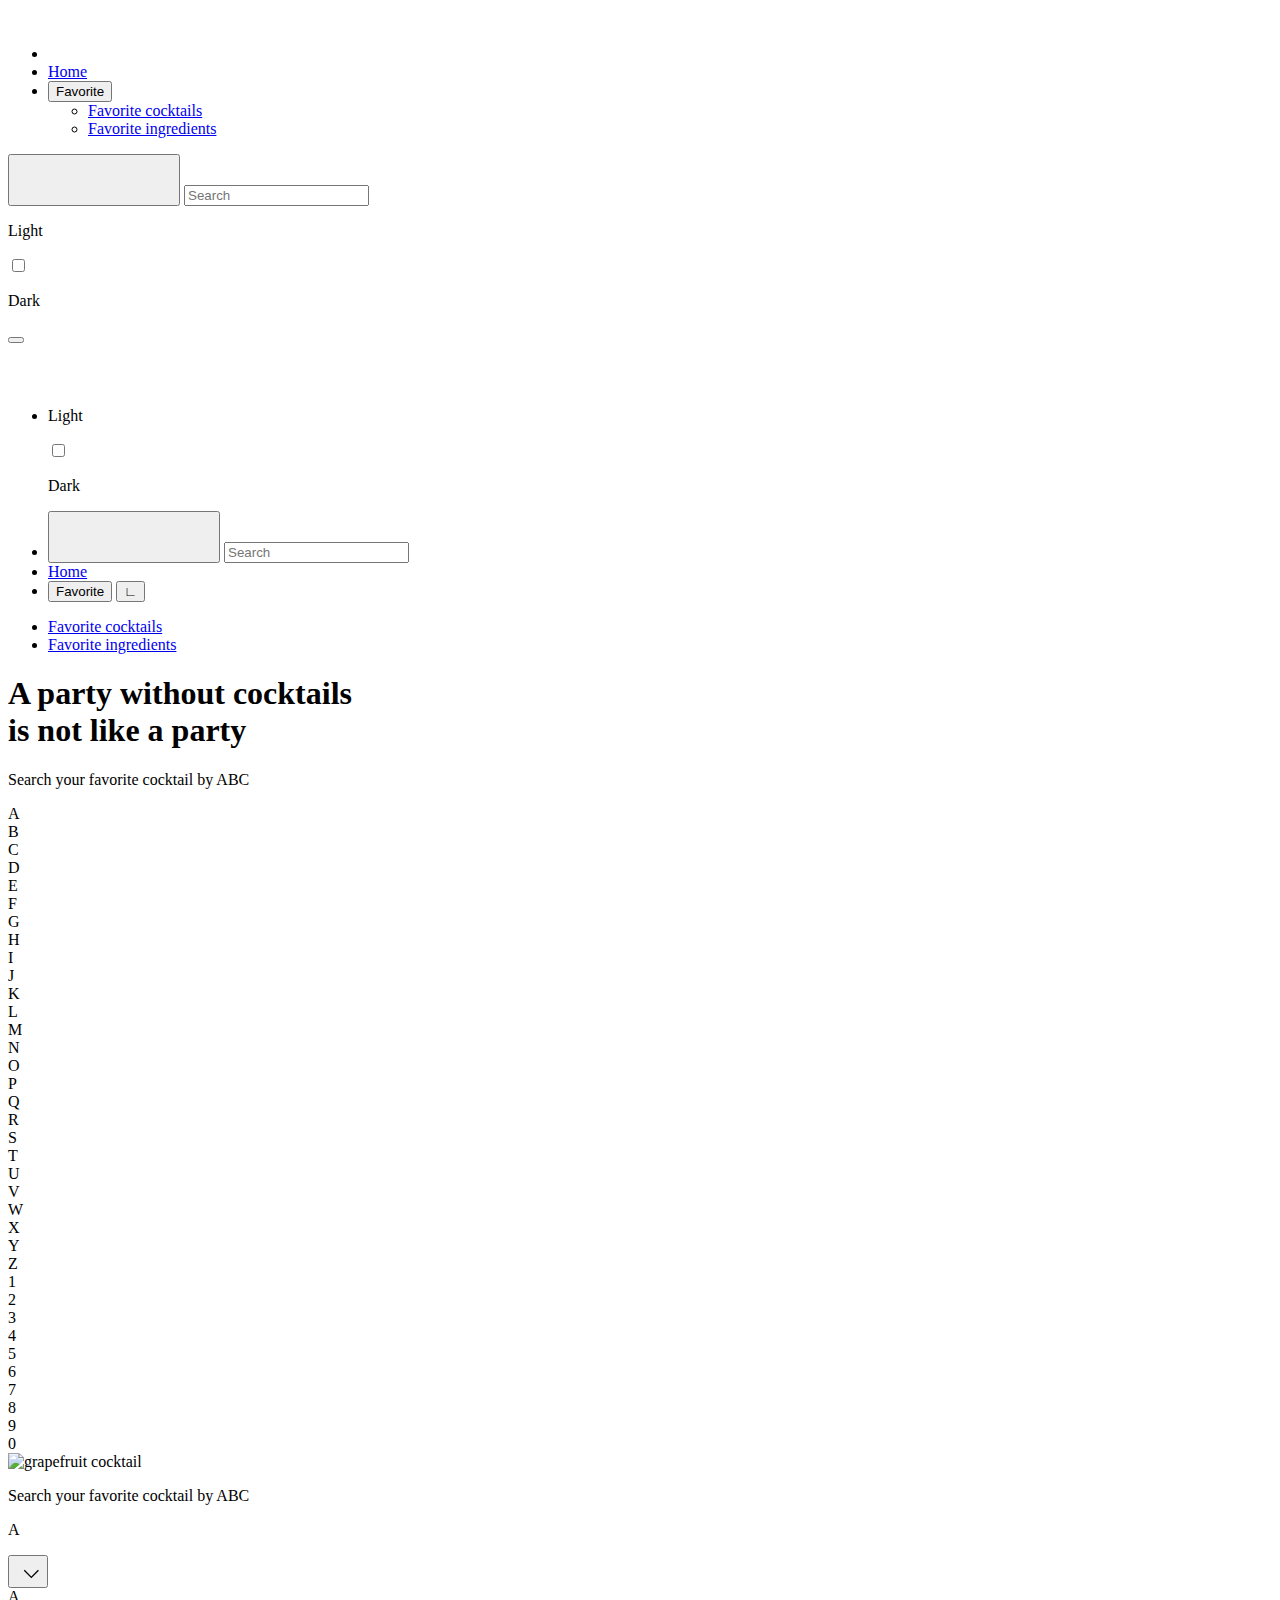
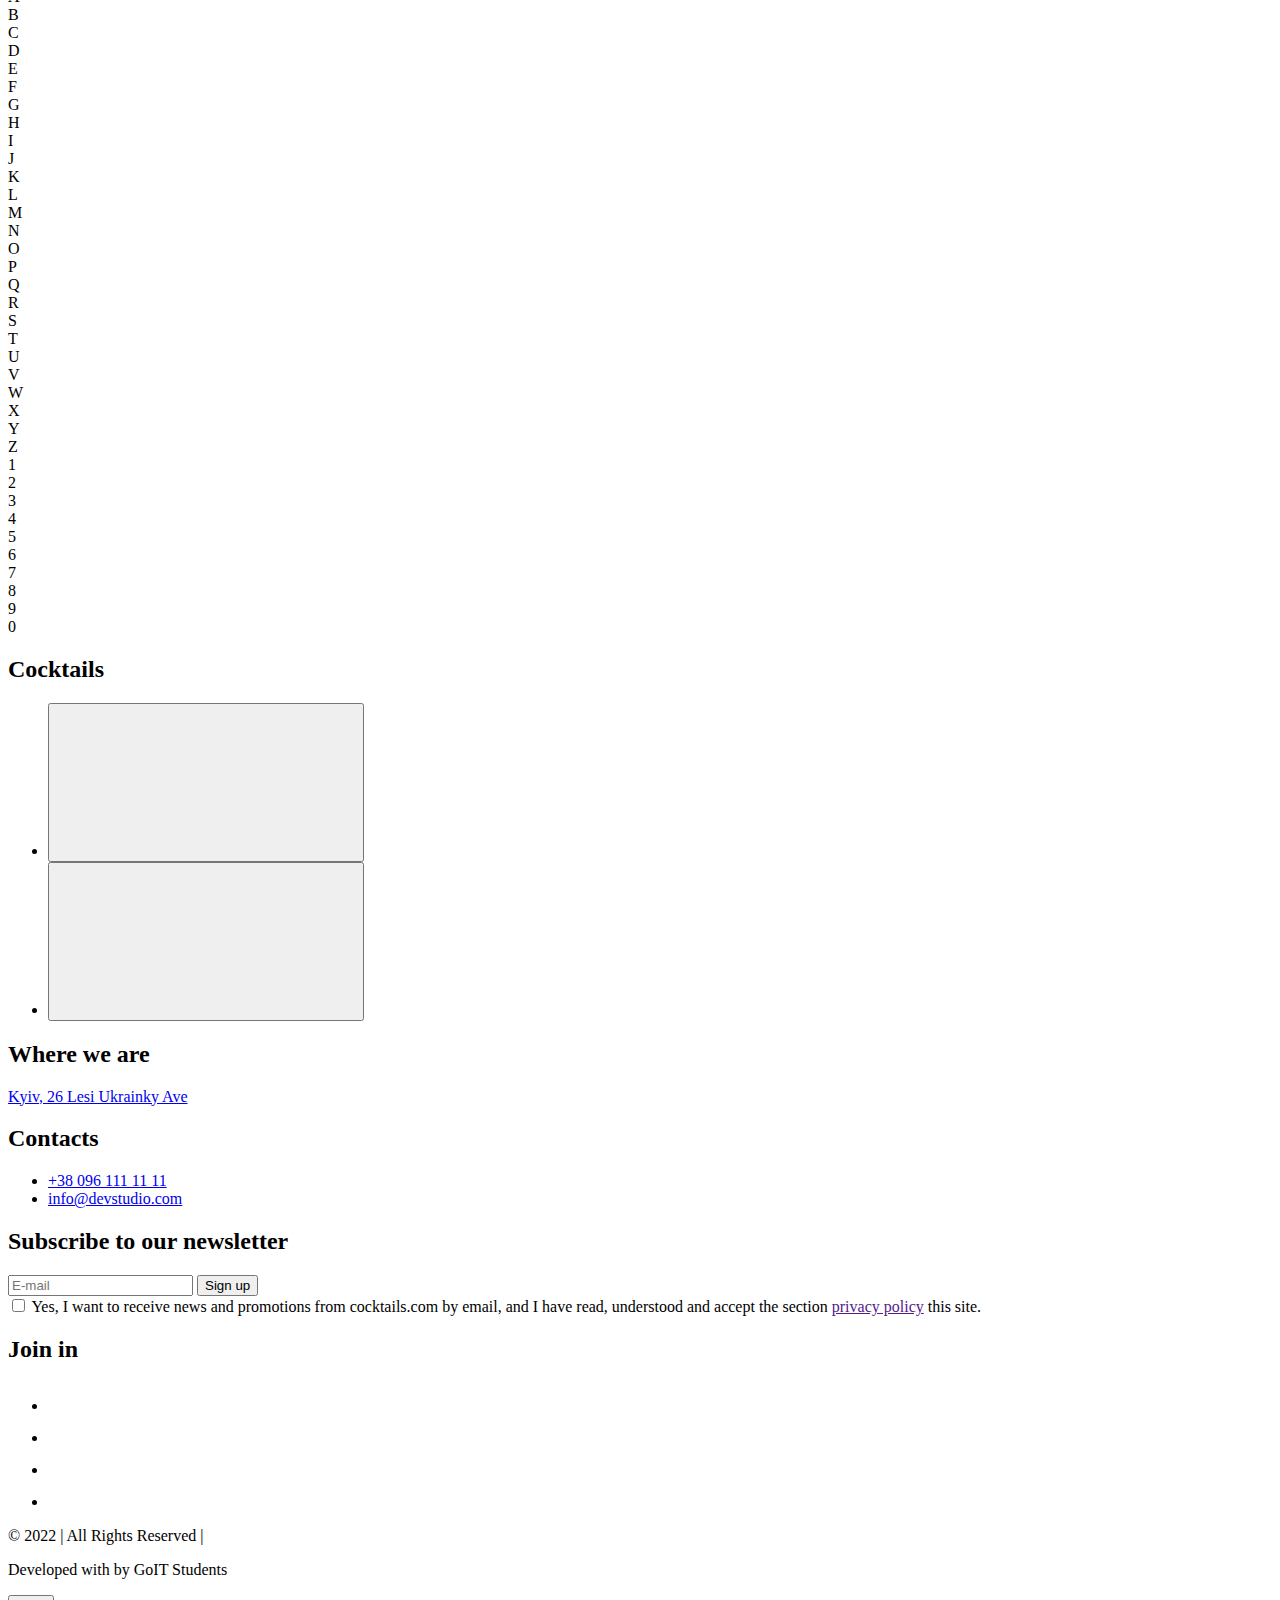
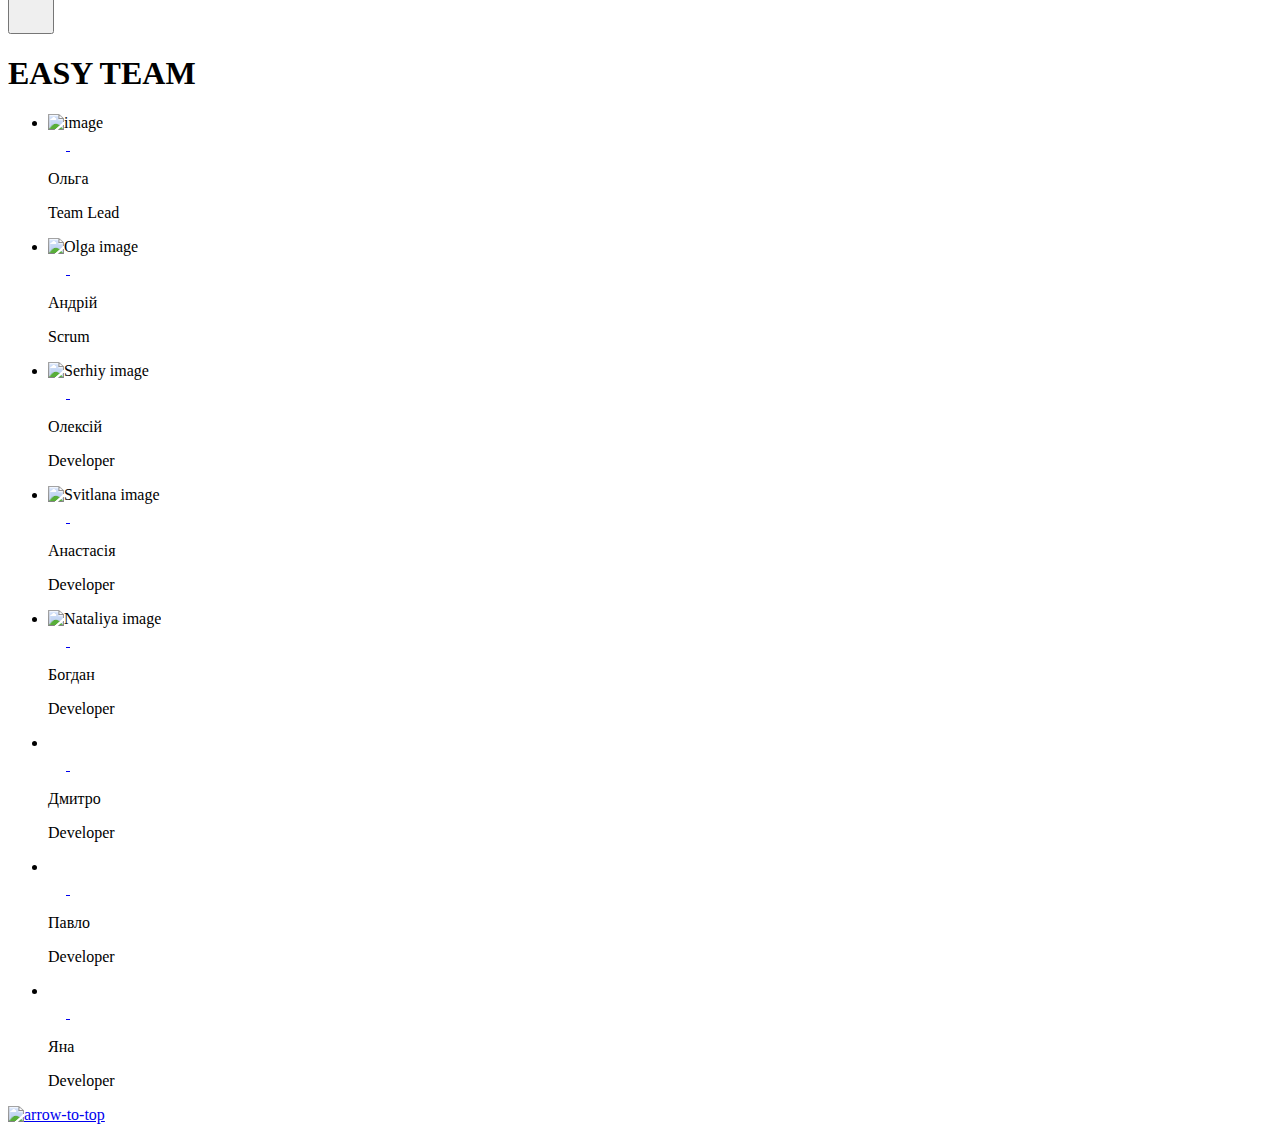
==== index.html @ 544e7156 "Deploying to gh-pages from @ Polaolka/EasyTeam-JS-Project@6b0629c9ca0de7c753ab4a9d0dd2f30587913c46 🚀" ====
<!DOCTYPE html><html lang="ru"><head><script type="module" src="/EasyTeam-JS-Project/favorites-ingredients.fe11b098.js"></script><script nomodule="" defer src="/EasyTeam-JS-Project/favorites-ingredients.c03fc1e8.js"></script><meta charset="utf-8"><meta name="viewport" content="width=device-width, initial-scale=1.0"><title>ProgectJS EasyTeam</title><link rel="preconnect" href="https://fonts.googleapis.com"><link rel="preconnect" href="https://fonts.gstatic.com" crossorigin><link href="https://fonts.googleapis.com/css2?family=Montserrat&family=Poppins:wght@400;500;600;700&family=Roboto:wght@400;900&display=swap" rel="stylesheet"><link rel="apple-touch-icon" sizes="180x180" href="/EasyTeam-JS-Project/apple-touch-icon.4caa7985.png"><link rel="icon" type="image/png" sizes="32x32" href="/EasyTeam-JS-Project/favicon-32x32.542651a0.png"><link rel="icon" type="image/png" sizes="16x16" href="/EasyTeam-JS-Project/favicon-16x16.04eee855.png"><link rel="manifest" href="/EasyTeam-JS-Project/images/favicon/site.webmanifest"><link rel="stylesheet" href="/EasyTeam-JS-Project/favorite.59d11a98.css"></head><link rel="stylesheet" href="/EasyTeam-JS-Project/favorite.59d11a98.css"><body> <header> <div class="container"> <div class="flex-wrapper"> <ul class="header-list"> <li> <svg class="logo" width="156" height="43"> <use class="logo-icon" href="/EasyTeam-JS-Project/icons.bed00c8b.svg#COCKTAILS"></use> </svg> </li> <li><a class="header-item" href="/EasyTeam-JS-Project/index.html">Home</a></li> <li> <button type="button" class="dropdown-menu-btn header-item"> Favorite </button> <ul class="dropdown-menu js-menu-hidden"> <li class="first li-item-drop"> <a class="first header-item-drop" href="/EasyTeam-JS-Project/favorite.html">Favorite cocktails</a> </li> <li class="last li-item-drop"> <a class="header-item-drop js-fav-ing-opener last" href="/EasyTeam-JS-Project/favorites-ingredients.html">Favorite ingredients</a> </li> </ul> </li> </ul> <form class="search-form" id="search-form"> <button class="search-btn" type="submit"> <svg class="search" width="156" height="43"> <use class="search-icon" href="/EasyTeam-JS-Project/icons.bed00c8b.svg#search"></use> </svg> </button> <input class="input" type="text" name="searchQuery" autocomplete="off" placeholder="Search"> </form> <div class="flex-wrapper theme"> <p class="header-txt">Light</p> <div> <label class="switch"> <input type="checkbox" class="theme-toggler"> <span class="slider"></span> </label> </div> <p class="dark header-txt">Dark</p> </div> <button class="gamburger js-open-menu"> <span class="gamburger-inner"></span> </button> </div> </div> </header> <div class="js-menu-container mobile-window"> <svg class="logo-mobile" width="156" height="43"> <use class="logo-icon" href="/EasyTeam-JS-Project/icons.bed00c8b.svg#COCKTAILS"></use> </svg> <ul class="header-list-mobile"> <li> <div class="theme-toggler-mobile"> <p class="header-txt">Light</p> <div> <label class="switch"> <input type="checkbox" class="theme-slider-mobile"> <span class="slider"></span> </label> </div> <p class="dark header-txt">Dark</p> </div> </li> <li> <form class="search-form-mobile" id="search-form"> <button class="search-btn-mobile" type="submit"> <svg class="search-mobile" width="156" height="43"> <use class="search-icon-mobile" href="/EasyTeam-JS-Project/icons.bed00c8b.svg#search"></use> </svg> </button> <input class="input-mobile" type="text" name="searchQuery" autocomplete="off" placeholder="Search"> </form> </li> <li> <a class="header-item-mobile" href="/EasyTeam-JS-Project/index.html">Home</a> </li> <li class="flex-wrapper-mobile"> <button type="button" class="header-item-mobile" href="./favorite.html">Favorite</button> <button class="mark-more-mobile">&#8735;</button> </li> </ul> <ul class="dropdown-menu-mobile js-menu-hidden"> <li class="first li-item-drop"> <a class="first header-item-drop" href="/EasyTeam-JS-Project/favorite.html">Favorite cocktails</a> </li> <li class="last li-item-drop"> <a class="header-item-drop last" href="/EasyTeam-JS-Project/favorites-ingredients.html">Favorite ingredients</a> </li> </ul> </div> <div class="mobile-footer"></div> <section class="hero-section"> <div class="container hero"> <div> <h1 class="hero-title"> A party without cocktails<br> is not like a party </h1> <p class="search-text">Search your favorite cocktail by ABC</p> <div class="search-container"> <div class="search-box" value="A">A</div> <div class="search-box" value="B">B</div> <div class="search-box" value="C">C</div> <div class="search-box" value="D">D</div> <div class="search-box" value="E">E</div> <div class="search-box" value="F">F</div> <div class="search-box" value="G">G</div> <div class="search-box" value="H">H</div> <div class="search-box" value="I">I</div> <div class="search-box" value="J">J</div> <div class="search-box" value="K">K</div> <div class="search-box" value="L">L</div> <div class="search-box" value="M">M</div> <div class="search-box" value="N">N</div> <div class="search-box" value="O">O</div> <div class="search-box" value="P">P</div> <div class="search-box" value="Q">Q</div> <div class="search-box" value="R">R</div> <div class="search-box" value="S">S</div> <div class="search-box" value="T">T</div> <div class="search-box" value="U">U</div> <div class="search-box" value="V">V</div> <div class="search-box" value="W">W</div> <div class="search-box" value="X">X</div> <div class="search-box" value="Y">Y</div> <div class="search-box" value="Z">Z</div> <div class="search-box" value="1">1</div> <div class="search-box" value="2">2</div> <div class="search-box" value="3">3</div> <div class="search-box" value="4">4</div> <div class="search-box" value="5">5</div> <div class="search-box" value="6">6</div> <div class="search-box" value="7">7</div> <div class="search-box" value="8">8</div> <div class="search-box" value="9">9</div> <div class="search-box" value="0">0</div> </div> </div> <picture> <source media="(min-width:1280px)" srcset="/EasyTeam-JS-Project/group_lg501@1x.a399d075.png 1x, /EasyTeam-JS-Project/group_lg501@2x.c7824ced.png 2x" type="image/jpg"> <source media="(min-width:768px)" srcset="/EasyTeam-JS-Project/group_md336@1x.742eb2ec.png 1x, /EasyTeam-JS-Project/group_md336@2x.b60d12d3.png 2x" type="image/jpg"> <source media="(min-width:480px)" srcset="/EasyTeam-JS-Project/group_sm280@1x.cfc359fa.png 1x, /EasyTeam-JS-Project/group_sm280@2x.dab3c8ea.png 2x" type="image/jpg"> <img src="/EasyTeam-JS-Project/group_sm280@1x.cfc359fa.png" alt="grapefruit cocktail" class="hero-img"> </picture> <p class="hero-text">Search your favorite cocktail by ABC</p> <div class="selectid-letter-mb-box"> <p class="selectid-letter-mb">A</p> <button type="button" class="open-list-letter"> <svg width="24" height="24"> <path d="M7.791 12.791l7.543 7.543 7.543-7.543-0.943-0.943-6.6 6.6-6.6-6.6-0.943 0.943z"></path> </svg> </button> <div class="hiden select-letter-mb"> <div class="search-box-mb">A</div> <div class="search-box-mb">B</div> <div class="search-box-mb">C</div> <div class="search-box-mb">D</div> <div class="search-box-mb">E</div> <div class="search-box-mb">F</div> <div class="search-box-mb">G</div> <div class="search-box-mb">H</div> <div class="search-box-mb">I</div> <div class="search-box-mb">J</div> <div class="search-box-mb">K</div> <div class="search-box-mb">L</div> <div class="search-box-mb">M</div> <div class="search-box-mb">N</div> <div class="search-box-mb">O</div> <div class="search-box-mb">P</div> <div class="search-box-mb">Q</div> <div class="search-box-mb">R</div> <div class="search-box-mb">S</div> <div class="search-box-mb">T</div> <div class="search-box-mb">U</div> <div class="search-box-mb">V</div> <div class="search-box-mb">W</div> <div class="search-box-mb">X</div> <div class="search-box-mb">Y</div> <div class="search-box-mb">Z</div> <div class="search-box-mb">1</div> <div class="search-box-mb">2</div> <div class="search-box-mb">3</div> <div class="search-box-mb">4</div> <div class="search-box-mb">5</div> <div class="search-box-mb">6</div> <div class="search-box-mb">7</div> <div class="search-box-mb">8</div> <div class="search-box-mb">9</div> <div class="search-box-mb">0</div> </div> </div> </div> </section> <section class="gallery"> <div class="container"> <h2 class="gallery__title">Cocktails</h2> <div class="gallery__wrapper"> </div> <div class="is-hidden pagination"> <ul class="pagination__list"> <li class="pagination__item"> <button type="button" class="pagination__btn pagination__btn-prev"> <svg class="pagination__icon"> <use href="/EasyTeam-JS-Project/icons.bed00c8b.svg#icon-arrow_right"></use> </svg> </button> </li> <div class="pagination__items-wrapper"> </div> <li class="pagination__item"> <button type="button" class="pagination__btn pagination__btn-next"> <svg class="pagination__icon"> <use href="/EasyTeam-JS-Project/icons.bed00c8b.svg#icon-arrow_right"></use> </svg> </button> </li> </ul> </div> </div> </section> <div class="backdrop is-hidden"> <div class="is-hidden modal-coctails"></div> <div class="components is-hidden"></div> </div> <footer class="footer"> <div class="container footer__container--first"> <div class="footer__container--column"> <div class="store"> <h2 class="store__header">Where we are</h2> <a class="store__location" href="https://www.google.com/maps/place/%D0%B1%D1%83%D0%BB%D1%8C%D0%B2%D0%B0%D1%80+%D0%9B%D0%B5%D1%81%D1%96+%D0%A3%D0%BA%D1%80%D0%B0%D1%97%D0%BD%D0%BA%D0%B8,+26,+%D0%9A%D0%B8%D1%97%D0%B2,+02000/@50.4270334,30.5396051,3a,75y,240.65h,90t/data=!3m6!1e1!3m4!1smcVtNysL1uE3tpJzUcDMwA!2e0!7i13312!8i6656!4m6!3m5!1s0x40d4cf0e033ecbe9:0x57a4dffefec77da0!8m2!3d50.4265807!4d30.5383858!16s%2Fg%2F1tctq5jv" target="_blank" rel="noopener noreferrer"> Kyiv, 26 Lesi Ukrainky Ave</a> </div> <div class="contacts"> <h2 class="contacts__header">Contacts</h2> <ul class="contacts__list"> <li class="contacts__item"> <a class="contacts__info" href="tel:+380961111111" target="_blank" rel="noopener noreferrer">+38 096 111 11 11</a> </li> <li class="contacts__item"> <a class="contacts__info" href="mailto:info@devstudio.com" target="_blank" rel="noopener noreferrer">info@devstudio.com</a> </li> </ul> </div> </div> <div class="subscription"> <h2 class="subscription__mailings">Subscribe to our newsletter</h2> <div class="subscription__container"> <input class="subscription__input" type="email" name="mailing" placeholder="E-mail"> <button class="subscription__btn">Sign up</button> </div> <label class="subscription__agreemen" for="user-agreemen"> <input class="subscription__checkbox" type="checkbox" value="accept-policy" name="user-agreemen" id="user-agreemen"> <span class="subscription__text">Yes, I want to receive news and promotions from cocktails.com by email, and I have read, understood and accept the section <a class="subscription__policy" href="">privacy policy</a> this site.</span> </label> </div> </div> <div class="footer__container--second"> <div class="container footer__container"> <div class="join"> <h2 class="join__text">Join in</h2> <ul class="join__list"> <li class="join__item"> <a class="join__link" href="https://www.instagram.com/" target="_blank" rel="noopener noreferrer"> <svg width="28" height="28"> <use href="/EasyTeam-JS-Project/icons.bed00c8b.svg#icon-instagram"></use> </svg> </a> </li> <li class="join__item"> <a class="join__link" href="https://twitter.com/" target="_blank" rel="noopener noreferrer"> <svg width="28" height="28"> <use href="/EasyTeam-JS-Project/icons.bed00c8b.svg#icon-twitter"></use> </svg> </a> </li> <li class="join__item"> <a class="join__link" href="https://m.facebook.com/" target="_blank" rel="noopener noreferrer"> <svg width="28" height="28"> <use href="/EasyTeam-JS-Project/icons.bed00c8b.svg#icon-facebook"></use> </svg> </a> </li> <li class="join__item"> <a class="join__link" href="https://www.linkedin.com/" target="_blank" rel="noopener noreferrer"> <svg width="28" height="28"> <use href="/EasyTeam-JS-Project/icons.bed00c8b.svg#icon-linkedin"></use> </svg> </a> </li> </ul> </div> <div class="developers"> <p class="developers__copyright"> <span>&copy;</span> <span class="developers__copyright--text">2022 | All Rights Reserved | </span> </p> <p class="developers__students"> <span class="developers__with">Developed with</span>  <span class="developers--by">by</span> <a class="developers__link footer__link" data-footer-open="">GoIT Students</a> </p>  </div> </div> </div> </footer>  <div class="backdrop-team is-hidden-js"> <div class="modal-team"> <button type="button" class="modal-team__close-btn"> <svg class="modal-team__close-icon" width="30" height="30"> <use href="/EasyTeam-JS-Project/icons.bed00c8b.svg#icon-close-modal"></use> </svg> </button> <div class="team-title-wrapper"> <h1 class="team__name">EASY TEAM</h1> </div> <ul class="team"> <li class="team__item"> <div class="img-wrapper"> <img class="team__img" src="/EasyTeam-JS-Project/Olga.e17208a8.jpg" alt=" image" loading="lazy"> </div> <a target="_blank" rel="nofollow noopener noreferrer" href="https://www.linkedin.com" class="team__link"> <svg class="team__icon team__icon--linkedin" width="18" height="18"> <use href="/EasyTeam-JS-Project/icons.bed00c8b.svg#icon-linkedin"></use> </svg> </a> <a target="_blank" rel="nofollow noopener noreferrer" href="https://github.com/eugene17kotov" class="team__link"> <svg class="team__icon team__icon--github" width="18" height="18"> <use href="/EasyTeam-JS-Project/icons.bed00c8b.svg#icon-github"></use> </svg> </a> <div class="team__text-content"> <p class="team__member">Ольга</p> <p class="team__role">Team Lead</p> </div> </li> <li class="team__item"> <div class="img-wrapper"> <img class="team__img" src="/EasyTeam-JS-Project/group_sm280@1x.cfc359fa.png" alt="Olga image" loading="lazy"> </div> <a target="_blank" rel="nofollow noopener noreferrer" href="https://www.linkedin.com/in/dmitry-knyagnitskiy-711b55209/" class="team__link"> <svg class="team__icon team__icon--linkedin" width="18" height="18"> <use href="/EasyTeam-JS-Project/icons.bed00c8b.svg#icon-linkedin"></use> </svg> </a> <a target="_blank" rel="nofollow noopener noreferrer" href="https://github.com/dimak911" class="team__link"> <svg class="team__icon team__icon--github" width="18" height="18"> <use href="/EasyTeam-JS-Project/icons.bed00c8b.svg#icon-github"></use> </svg> </a> <div class="team__text-content"> <p class="team__member">Андрій</p> <p class="team__role">Scrum</p> </div> </li> <li class="team__item"> <div class="img-wrapper"> <img class="team__img" src="/EasyTeam-JS-Project/group_sm280@1x.cfc359fa.png" alt="Serhiy image" loading="lazy"> </div> <a target="_blank" rel="nofollow noopener noreferrer" href="https://www.linkedin.com/in/sergey-smirnov-9123a623b/" class="team__link"> <svg class="team__icon team__icon--linkedin" width="18" height="18"> <use href="/EasyTeam-JS-Project/icons.bed00c8b.svg#icon-linkedin"></use> </svg> </a> <a target="_blank" rel="nofollow noopener noreferrer" href="https://github.com/morysol" class="team__link"> <svg class="team__icon team__icon--github" width="18" height="18"> <use href="/EasyTeam-JS-Project/icons.bed00c8b.svg#icon-github"></use> </svg> </a> <div class="team__text-content"> <p class="team__member">Олексій</p> <p class="team__role">Developer</p> </div> </li> <li class="team__item"> <div class="img-wrapper"> <img class="team__img" src="/EasyTeam-JS-Project/group_sm280@1x.cfc359fa.png" alt="Svitlana image" loading="lazy"> </div> <a target="_blank" rel="nofollow noopener noreferrer" href="https://www.linkedin.com/in/svitlana-chudesa-55273a21a/" class="team__link"> <svg class="team__icon team__icon--linkedin" width="18" height="18"> <use href="/EasyTeam-JS-Project/icons.bed00c8b.svg#icon-linkedin"></use> </svg> </a> <a target="_blank" rel="nofollow noopener noreferrer" href="https://github.com/veta41" class="team__link"> <svg class="team__icon team__icon--github" width="18" height="18"> <use href="/EasyTeam-JS-Project/icons.bed00c8b.svg#icon-github"></use> </svg> </a> <div class="team__text-content"> <p class="team__member">Анастасія</p> <p class="team__role">Developer</p> </div> </li> <li class="team__item"> <div class="img-wrapper"> <img class="team__img" src="/EasyTeam-JS-Project/group_sm280@1x.cfc359fa.png" alt="Nataliya image" loading="lazy"> </div> <a target="_blank" rel="nofollow noopener noreferrer" href="https://www.linkedin.com/in/natalia-bubnova-9366061b9/" class="team__link"> <svg class="team__icon team__icon--linkedin" width="18" height="18"> <use href="/EasyTeam-JS-Project/icons.bed00c8b.svg#icon-linkedin"></use> </svg> </a> <a target="_blank" rel="nofollow noopener noreferrer" href="https://github.com/Natalia7777777" class="team__link"> <svg class="team__icon team__icon--github" width="18" height="18"> <use href="/EasyTeam-JS-Project/icons.bed00c8b.svg#icon-github"></use> </svg> </a> <div class="team__text-content"> <p class="team__member">Богдан</p> <p class="team__role">Developer</p> </div> </li> <li class="team__item"> <div class="img-wrapper"> <img class="team__img" src="/EasyTeam-JS-Project/group_sm280@1x.cfc359fa.png" alt="Artem image" loading="lazy"> </div> <a target="_blank" rel="nofollow noopener noreferrer" href="https://www.linkedin.com/in/artem-makhov/" class="team__link"> <svg class="team__icon team__icon--linkedin" width="18" height="18"> <use href="/EasyTeam-JS-Project/icons.bed00c8b.svg#icon-linkedin"></use> </svg> </a> <a target="_blank" rel="nofollow noopener noreferrer" href="https://github.com/ArtemMakhov" class="team__link"> <svg class="team__icon team__icon--github" width="18" height="18"> <use href="/EasyTeam-JS-Project/icons.bed00c8b.svg#icon-github"></use> </svg> </a> <div class="team__text-content"> <p class="team__member">Дмитро</p> <p class="team__role">Developer</p> </div> </li> <li class="team__item"> <div class="img-wrapper"> <img class="team__img" src="/EasyTeam-JS-Project/group_sm280@1x.cfc359fa.png" alt="Valeriya image" loading="lazy"> </div> <a target="_blank" rel="nofollow noopener noreferrer" href="https://www.linkedin.com/in/valeriia-sopko-511551221/" class="team__link"> <svg class="team__icon team__icon--linkedin" width="18" height="18"> <use href="/EasyTeam-JS-Project/icons.bed00c8b.svg#icon-linkedin"></use> </svg> </a> <a target="_blank" rel="nofollow noopener noreferrer" href="https://github.com/Volika" class="team__link"> <svg class="team__icon team__icon--github" width="18" height="18"> <use href="/EasyTeam-JS-Project/icons.bed00c8b.svg#icon-github"></use> </svg> </a> <div class="team__text-content"> <p class="team__member">Павло</p> <p class="team__role">Developer</p> </div> </li> <li class="team__item"> <div class="img-wrapper"> <img class="team__img" src="/EasyTeam-JS-Project/group_sm280@1x.cfc359fa.png" alt="Denys image" loading="lazy"> </div> <a target="_blank" rel="nofollow noopener noreferrer" href="https://www.linkedin.com/in/denys-cherneha-020698245/" class="team__link"> <svg class="team__icon team__icon--linkedin" width="18" height="18"> <use href="/EasyTeam-JS-Project/icons.bed00c8b.svg#icon-linkedin"></use> </svg> </a> <a target="_blank" rel="nofollow noopener noreferrer" href="https://github.com/denkach" class="team__link"> <svg class="team__icon team__icon--github" width="18" height="18"> <use href="/EasyTeam-JS-Project/icons.bed00c8b.svg#igithub"></use> </svg> </a> <div class="team__text-content"> <p class="team__member">Яна</p> <p class="team__role">Developer</p> </div> </li> </ul> </div> </div> <div class="container"> <a href="#" id="toTop"> <span><img class="to-top-arrow" src="/EasyTeam-JS-Project/img_coconut.6850a96a.png" alt="arrow-to-top" width="70" height="60"></span> </a> </div> <div class="scroll-guard"></div> <script type="module" src="/EasyTeam-JS-Project/index.5956b1b4.js"></script><script src="/EasyTeam-JS-Project/index.aa4a940d.js" nomodule="" defer></script> </body></html>
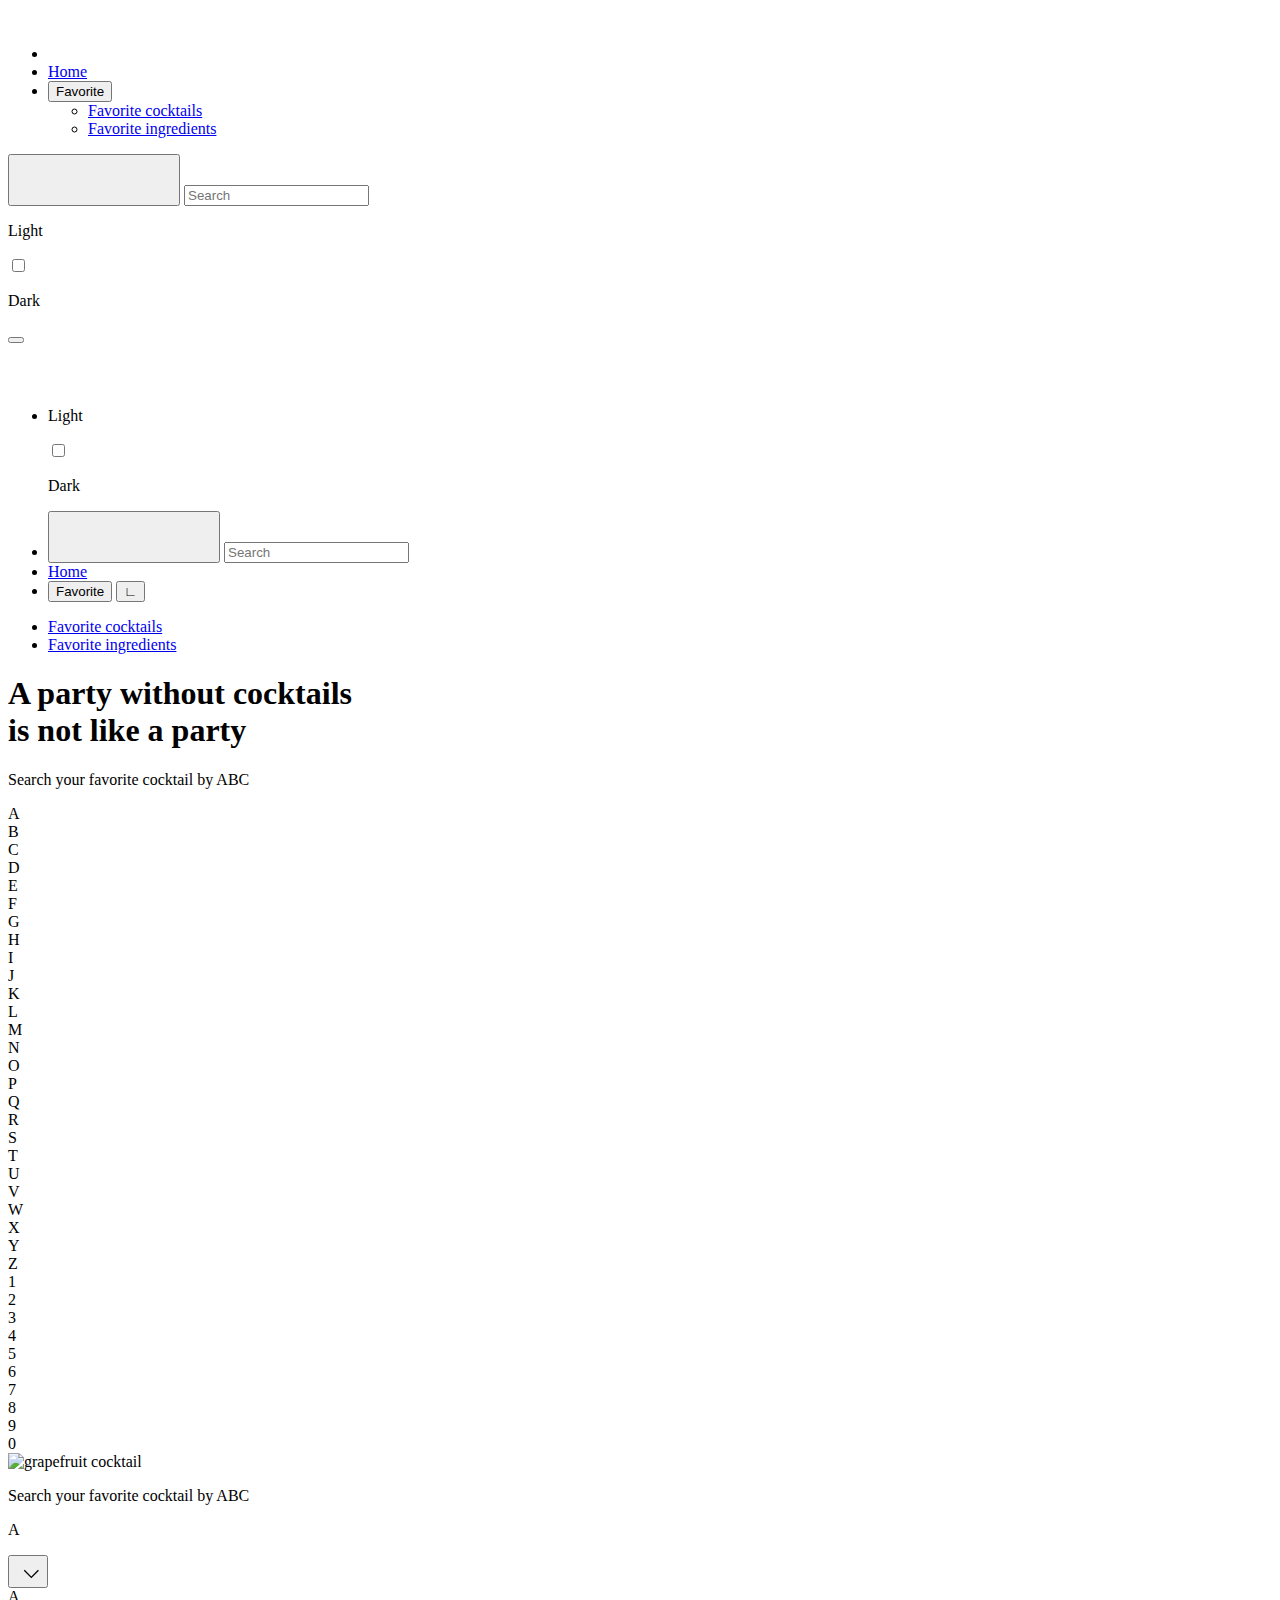
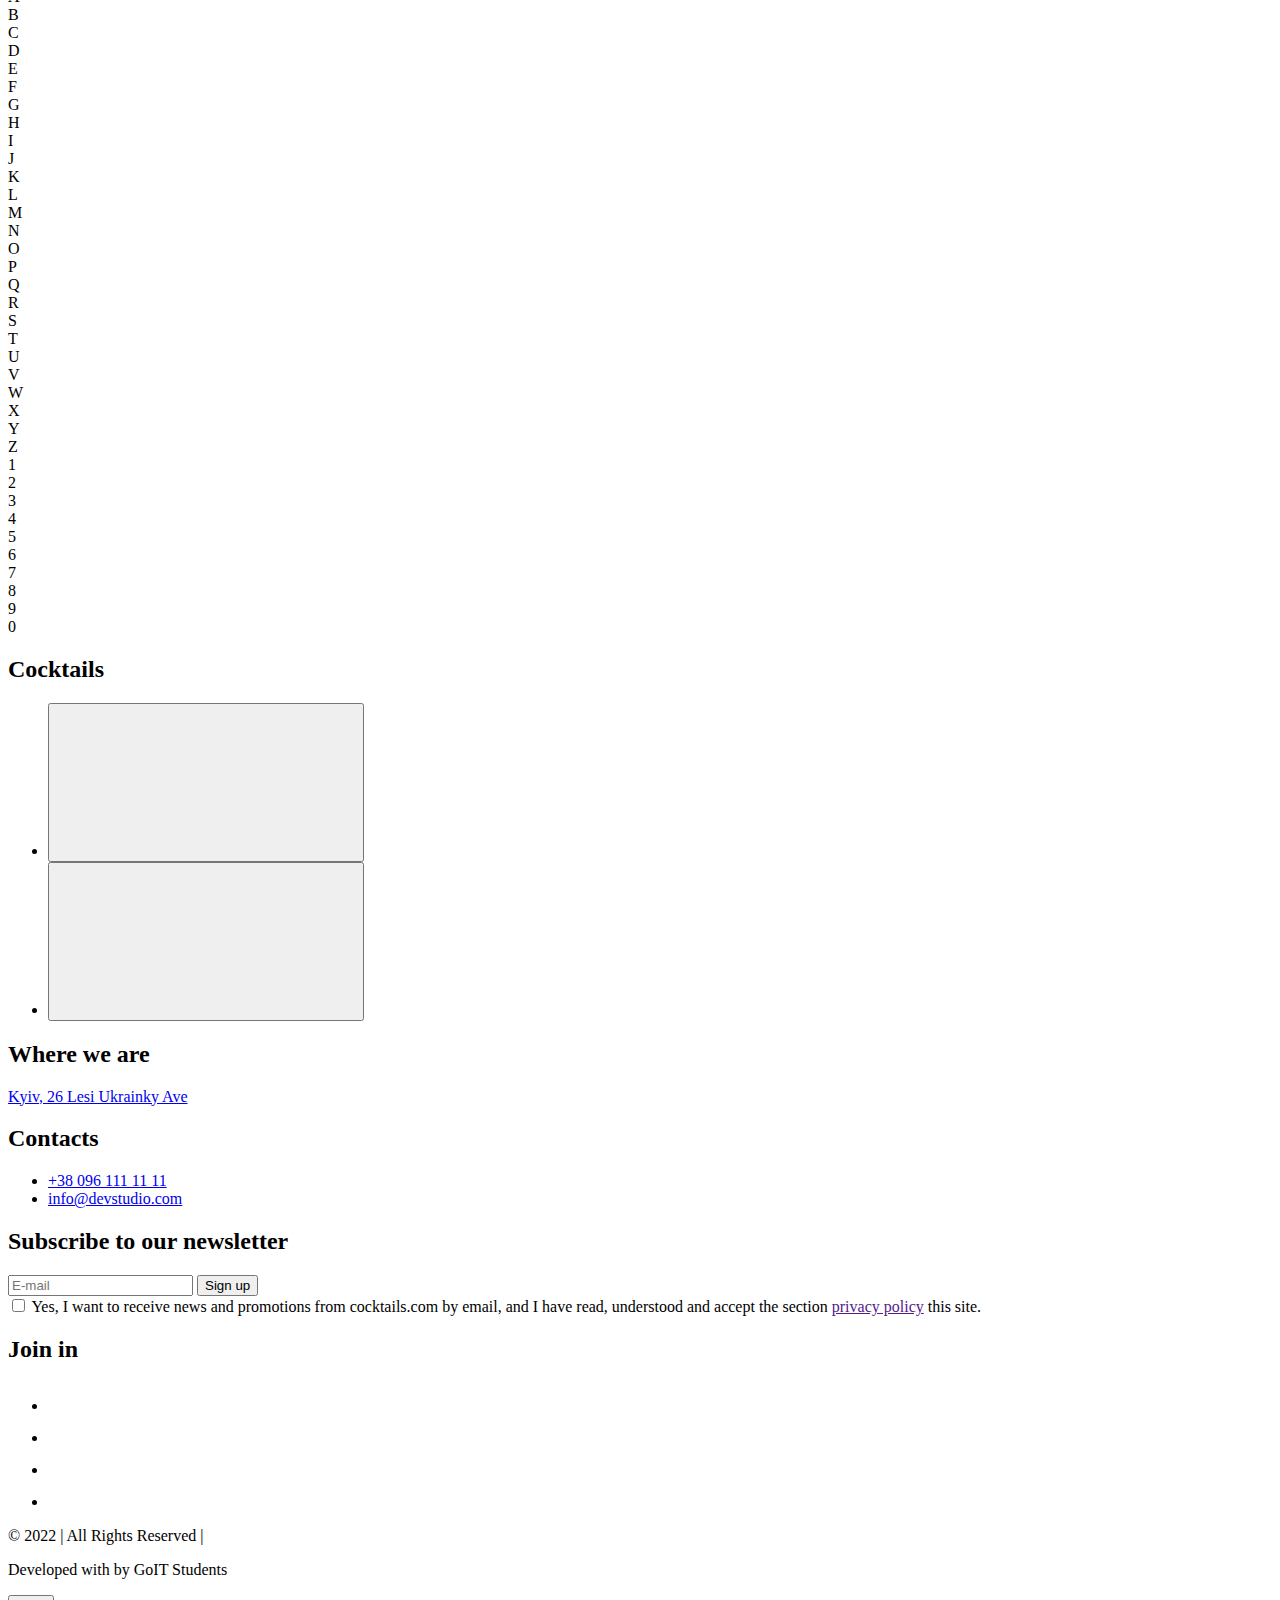
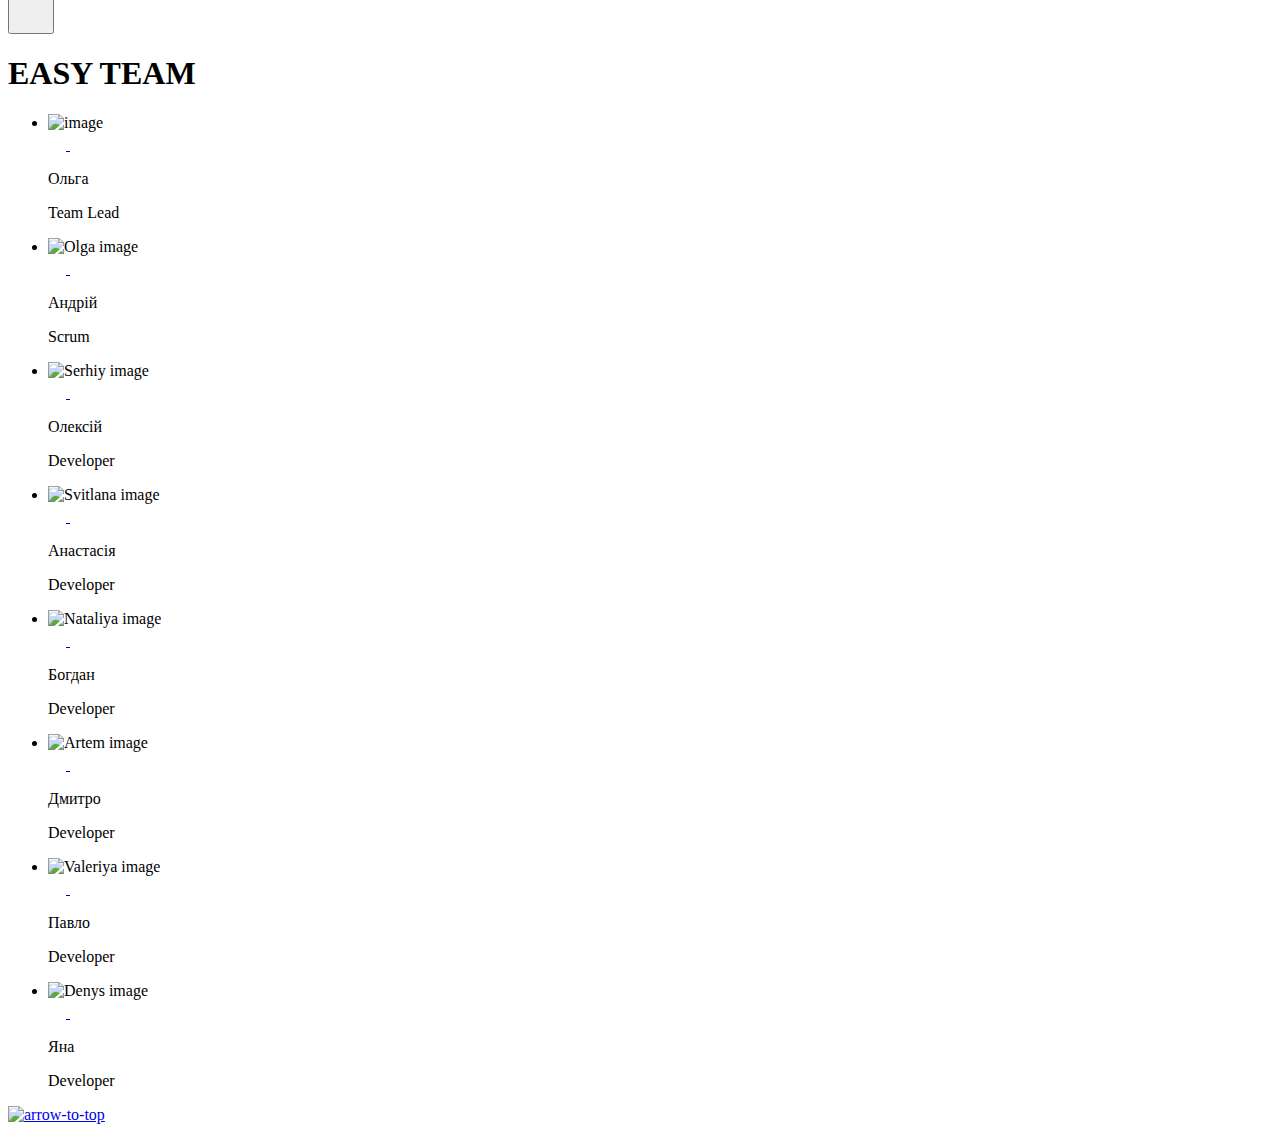
==== commit 37430282: "Deploying to gh-pages from @ Polaolka/EasyTeam-JS-Project@3b9500c105b018f707ef2a70a969ce082546ce40 🚀" ====
--- a/index.html
+++ b/index.html
@@ -1 +1 @@
-<!DOCTYPE html><html lang="ru"><head><script type="module" src="/EasyTeam-JS-Project/favorites-ingredients.fe11b098.js"></script><script nomodule="" defer src="/EasyTeam-JS-Project/favorites-ingredients.c03fc1e8.js"></script><meta charset="utf-8"><meta name="viewport" content="width=device-width, initial-scale=1.0"><title>ProgectJS EasyTeam</title><link rel="preconnect" href="https://fonts.googleapis.com"><link rel="preconnect" href="https://fonts.gstatic.com" crossorigin><link href="https://fonts.googleapis.com/css2?family=Montserrat&family=Poppins:wght@400;500;600;700&family=Roboto:wght@400;900&display=swap" rel="stylesheet"><link rel="apple-touch-icon" sizes="180x180" href="/EasyTeam-JS-Project/apple-touch-icon.4caa7985.png"><link rel="icon" type="image/png" sizes="32x32" href="/EasyTeam-JS-Project/favicon-32x32.542651a0.png"><link rel="icon" type="image/png" sizes="16x16" href="/EasyTeam-JS-Project/favicon-16x16.04eee855.png"><link rel="manifest" href="/EasyTeam-JS-Project/images/favicon/site.webmanifest"><link rel="stylesheet" href="/EasyTeam-JS-Project/favorite.59d11a98.css"></head><link rel="stylesheet" href="/EasyTeam-JS-Project/favorite.59d11a98.css"><body> <header> <div class="container"> <div class="flex-wrapper"> <ul class="header-list"> <li> <svg class="logo" width="156" height="43"> <use class="logo-icon" href="/EasyTeam-JS-Project/icons.bed00c8b.svg#COCKTAILS"></use> </svg> </li> <li><a class="header-item" href="/EasyTeam-JS-Project/index.html">Home</a></li> <li> <button type="button" class="dropdown-menu-btn header-item"> Favorite </button> <ul class="dropdown-menu js-menu-hidden"> <li class="first li-item-drop"> <a class="first header-item-drop" href="/EasyTeam-JS-Project/favorite.html">Favorite cocktails</a> </li> <li class="last li-item-drop"> <a class="header-item-drop js-fav-ing-opener last" href="/EasyTeam-JS-Project/favorites-ingredients.html">Favorite ingredients</a> </li> </ul> </li> </ul> <form class="search-form" id="search-form"> <button class="search-btn" type="submit"> <svg class="search" width="156" height="43"> <use class="search-icon" href="/EasyTeam-JS-Project/icons.bed00c8b.svg#search"></use> </svg> </button> <input class="input" type="text" name="searchQuery" autocomplete="off" placeholder="Search"> </form> <div class="flex-wrapper theme"> <p class="header-txt">Light</p> <div> <label class="switch"> <input type="checkbox" class="theme-toggler"> <span class="slider"></span> </label> </div> <p class="dark header-txt">Dark</p> </div> <button class="gamburger js-open-menu"> <span class="gamburger-inner"></span> </button> </div> </div> </header> <div class="js-menu-container mobile-window"> <svg class="logo-mobile" width="156" height="43"> <use class="logo-icon" href="/EasyTeam-JS-Project/icons.bed00c8b.svg#COCKTAILS"></use> </svg> <ul class="header-list-mobile"> <li> <div class="theme-toggler-mobile"> <p class="header-txt">Light</p> <div> <label class="switch"> <input type="checkbox" class="theme-slider-mobile"> <span class="slider"></span> </label> </div> <p class="dark header-txt">Dark</p> </div> </li> <li> <form class="search-form-mobile" id="search-form"> <button class="search-btn-mobile" type="submit"> <svg class="search-mobile" width="156" height="43"> <use class="search-icon-mobile" href="/EasyTeam-JS-Project/icons.bed00c8b.svg#search"></use> </svg> </button> <input class="input-mobile" type="text" name="searchQuery" autocomplete="off" placeholder="Search"> </form> </li> <li> <a class="header-item-mobile" href="/EasyTeam-JS-Project/index.html">Home</a> </li> <li class="flex-wrapper-mobile"> <button type="button" class="header-item-mobile" href="./favorite.html">Favorite</button> <button class="mark-more-mobile">&#8735;</button> </li> </ul> <ul class="dropdown-menu-mobile js-menu-hidden"> <li class="first li-item-drop"> <a class="first header-item-drop" href="/EasyTeam-JS-Project/favorite.html">Favorite cocktails</a> </li> <li class="last li-item-drop"> <a class="header-item-drop last" href="/EasyTeam-JS-Project/favorites-ingredients.html">Favorite ingredients</a> </li> </ul> </div> <div class="mobile-footer"></div> <section class="hero-section"> <div class="container hero"> <div> <h1 class="hero-title"> A party without cocktails<br> is not like a party </h1> <p class="search-text">Search your favorite cocktail by ABC</p> <div class="search-container"> <div class="search-box" value="A">A</div> <div class="search-box" value="B">B</div> <div class="search-box" value="C">C</div> <div class="search-box" value="D">D</div> <div class="search-box" value="E">E</div> <div class="search-box" value="F">F</div> <div class="search-box" value="G">G</div> <div class="search-box" value="H">H</div> <div class="search-box" value="I">I</div> <div class="search-box" value="J">J</div> <div class="search-box" value="K">K</div> <div class="search-box" value="L">L</div> <div class="search-box" value="M">M</div> <div class="search-box" value="N">N</div> <div class="search-box" value="O">O</div> <div class="search-box" value="P">P</div> <div class="search-box" value="Q">Q</div> <div class="search-box" value="R">R</div> <div class="search-box" value="S">S</div> <div class="search-box" value="T">T</div> <div class="search-box" value="U">U</div> <div class="search-box" value="V">V</div> <div class="search-box" value="W">W</div> <div class="search-box" value="X">X</div> <div class="search-box" value="Y">Y</div> <div class="search-box" value="Z">Z</div> <div class="search-box" value="1">1</div> <div class="search-box" value="2">2</div> <div class="search-box" value="3">3</div> <div class="search-box" value="4">4</div> <div class="search-box" value="5">5</div> <div class="search-box" value="6">6</div> <div class="search-box" value="7">7</div> <div class="search-box" value="8">8</div> <div class="search-box" value="9">9</div> <div class="search-box" value="0">0</div> </div> </div> <picture> <source media="(min-width:1280px)" srcset="/EasyTeam-JS-Project/group_lg501@1x.a399d075.png 1x, /EasyTeam-JS-Project/group_lg501@2x.c7824ced.png 2x" type="image/jpg"> <source media="(min-width:768px)" srcset="/EasyTeam-JS-Project/group_md336@1x.742eb2ec.png 1x, /EasyTeam-JS-Project/group_md336@2x.b60d12d3.png 2x" type="image/jpg"> <source media="(min-width:480px)" srcset="/EasyTeam-JS-Project/group_sm280@1x.cfc359fa.png 1x, /EasyTeam-JS-Project/group_sm280@2x.dab3c8ea.png 2x" type="image/jpg"> <img src="/EasyTeam-JS-Project/group_sm280@1x.cfc359fa.png" alt="grapefruit cocktail" class="hero-img"> </picture> <p class="hero-text">Search your favorite cocktail by ABC</p> <div class="selectid-letter-mb-box"> <p class="selectid-letter-mb">A</p> <button type="button" class="open-list-letter"> <svg width="24" height="24"> <path d="M7.791 12.791l7.543 7.543 7.543-7.543-0.943-0.943-6.6 6.6-6.6-6.6-0.943 0.943z"></path> </svg> </button> <div class="hiden select-letter-mb"> <div class="search-box-mb">A</div> <div class="search-box-mb">B</div> <div class="search-box-mb">C</div> <div class="search-box-mb">D</div> <div class="search-box-mb">E</div> <div class="search-box-mb">F</div> <div class="search-box-mb">G</div> <div class="search-box-mb">H</div> <div class="search-box-mb">I</div> <div class="search-box-mb">J</div> <div class="search-box-mb">K</div> <div class="search-box-mb">L</div> <div class="search-box-mb">M</div> <div class="search-box-mb">N</div> <div class="search-box-mb">O</div> <div class="search-box-mb">P</div> <div class="search-box-mb">Q</div> <div class="search-box-mb">R</div> <div class="search-box-mb">S</div> <div class="search-box-mb">T</div> <div class="search-box-mb">U</div> <div class="search-box-mb">V</div> <div class="search-box-mb">W</div> <div class="search-box-mb">X</div> <div class="search-box-mb">Y</div> <div class="search-box-mb">Z</div> <div class="search-box-mb">1</div> <div class="search-box-mb">2</div> <div class="search-box-mb">3</div> <div class="search-box-mb">4</div> <div class="search-box-mb">5</div> <div class="search-box-mb">6</div> <div class="search-box-mb">7</div> <div class="search-box-mb">8</div> <div class="search-box-mb">9</div> <div class="search-box-mb">0</div> </div> </div> </div> </section> <section class="gallery"> <div class="container"> <h2 class="gallery__title">Cocktails</h2> <div class="gallery__wrapper"> </div> <div class="is-hidden pagination"> <ul class="pagination__list"> <li class="pagination__item"> <button type="button" class="pagination__btn pagination__btn-prev"> <svg class="pagination__icon"> <use href="/EasyTeam-JS-Project/icons.bed00c8b.svg#icon-arrow_right"></use> </svg> </button> </li> <div class="pagination__items-wrapper"> </div> <li class="pagination__item"> <button type="button" class="pagination__btn pagination__btn-next"> <svg class="pagination__icon"> <use href="/EasyTeam-JS-Project/icons.bed00c8b.svg#icon-arrow_right"></use> </svg> </button> </li> </ul> </div> </div> </section> <div class="backdrop is-hidden"> <div class="is-hidden modal-coctails"></div> <div class="components is-hidden"></div> </div> <footer class="footer"> <div class="container footer__container--first"> <div class="footer__container--column"> <div class="store"> <h2 class="store__header">Where we are</h2> <a class="store__location" href="https://www.google.com/maps/place/%D0%B1%D1%83%D0%BB%D1%8C%D0%B2%D0%B0%D1%80+%D0%9B%D0%B5%D1%81%D1%96+%D0%A3%D0%BA%D1%80%D0%B0%D1%97%D0%BD%D0%BA%D0%B8,+26,+%D0%9A%D0%B8%D1%97%D0%B2,+02000/@50.4270334,30.5396051,3a,75y,240.65h,90t/data=!3m6!1e1!3m4!1smcVtNysL1uE3tpJzUcDMwA!2e0!7i13312!8i6656!4m6!3m5!1s0x40d4cf0e033ecbe9:0x57a4dffefec77da0!8m2!3d50.4265807!4d30.5383858!16s%2Fg%2F1tctq5jv" target="_blank" rel="noopener noreferrer"> Kyiv, 26 Lesi Ukrainky Ave</a> </div> <div class="contacts"> <h2 class="contacts__header">Contacts</h2> <ul class="contacts__list"> <li class="contacts__item"> <a class="contacts__info" href="tel:+380961111111" target="_blank" rel="noopener noreferrer">+38 096 111 11 11</a> </li> <li class="contacts__item"> <a class="contacts__info" href="mailto:info@devstudio.com" target="_blank" rel="noopener noreferrer">info@devstudio.com</a> </li> </ul> </div> </div> <div class="subscription"> <h2 class="subscription__mailings">Subscribe to our newsletter</h2> <div class="subscription__container"> <input class="subscription__input" type="email" name="mailing" placeholder="E-mail"> <button class="subscription__btn">Sign up</button> </div> <label class="subscription__agreemen" for="user-agreemen"> <input class="subscription__checkbox" type="checkbox" value="accept-policy" name="user-agreemen" id="user-agreemen"> <span class="subscription__text">Yes, I want to receive news and promotions from cocktails.com by email, and I have read, understood and accept the section <a class="subscription__policy" href="">privacy policy</a> this site.</span> </label> </div> </div> <div class="footer__container--second"> <div class="container footer__container"> <div class="join"> <h2 class="join__text">Join in</h2> <ul class="join__list"> <li class="join__item"> <a class="join__link" href="https://www.instagram.com/" target="_blank" rel="noopener noreferrer"> <svg width="28" height="28"> <use href="/EasyTeam-JS-Project/icons.bed00c8b.svg#icon-instagram"></use> </svg> </a> </li> <li class="join__item"> <a class="join__link" href="https://twitter.com/" target="_blank" rel="noopener noreferrer"> <svg width="28" height="28"> <use href="/EasyTeam-JS-Project/icons.bed00c8b.svg#icon-twitter"></use> </svg> </a> </li> <li class="join__item"> <a class="join__link" href="https://m.facebook.com/" target="_blank" rel="noopener noreferrer"> <svg width="28" height="28"> <use href="/EasyTeam-JS-Project/icons.bed00c8b.svg#icon-facebook"></use> </svg> </a> </li> <li class="join__item"> <a class="join__link" href="https://www.linkedin.com/" target="_blank" rel="noopener noreferrer"> <svg width="28" height="28"> <use href="/EasyTeam-JS-Project/icons.bed00c8b.svg#icon-linkedin"></use> </svg> </a> </li> </ul> </div> <div class="developers"> <p class="developers__copyright"> <span>&copy;</span> <span class="developers__copyright--text">2022 | All Rights Reserved | </span> </p> <p class="developers__students"> <span class="developers__with">Developed with</span>  <span class="developers--by">by</span> <a class="developers__link footer__link" data-footer-open="">GoIT Students</a> </p>  </div> </div> </div> </footer>  <div class="backdrop-team is-hidden-js"> <div class="modal-team"> <button type="button" class="modal-team__close-btn"> <svg class="modal-team__close-icon" width="30" height="30"> <use href="/EasyTeam-JS-Project/icons.bed00c8b.svg#icon-close-modal"></use> </svg> </button> <div class="team-title-wrapper"> <h1 class="team__name">EASY TEAM</h1> </div> <ul class="team"> <li class="team__item"> <div class="img-wrapper"> <img class="team__img" src="/EasyTeam-JS-Project/Olga.e17208a8.jpg" alt=" image" loading="lazy"> </div> <a target="_blank" rel="nofollow noopener noreferrer" href="https://www.linkedin.com" class="team__link"> <svg class="team__icon team__icon--linkedin" width="18" height="18"> <use href="/EasyTeam-JS-Project/icons.bed00c8b.svg#icon-linkedin"></use> </svg> </a> <a target="_blank" rel="nofollow noopener noreferrer" href="https://github.com/eugene17kotov" class="team__link"> <svg class="team__icon team__icon--github" width="18" height="18"> <use href="/EasyTeam-JS-Project/icons.bed00c8b.svg#icon-github"></use> </svg> </a> <div class="team__text-content"> <p class="team__member">Ольга</p> <p class="team__role">Team Lead</p> </div> </li> <li class="team__item"> <div class="img-wrapper"> <img class="team__img" src="/EasyTeam-JS-Project/group_sm280@1x.cfc359fa.png" alt="Olga image" loading="lazy"> </div> <a target="_blank" rel="nofollow noopener noreferrer" href="https://www.linkedin.com/in/dmitry-knyagnitskiy-711b55209/" class="team__link"> <svg class="team__icon team__icon--linkedin" width="18" height="18"> <use href="/EasyTeam-JS-Project/icons.bed00c8b.svg#icon-linkedin"></use> </svg> </a> <a target="_blank" rel="nofollow noopener noreferrer" href="https://github.com/dimak911" class="team__link"> <svg class="team__icon team__icon--github" width="18" height="18"> <use href="/EasyTeam-JS-Project/icons.bed00c8b.svg#icon-github"></use> </svg> </a> <div class="team__text-content"> <p class="team__member">Андрій</p> <p class="team__role">Scrum</p> </div> </li> <li class="team__item"> <div class="img-wrapper"> <img class="team__img" src="/EasyTeam-JS-Project/group_sm280@1x.cfc359fa.png" alt="Serhiy image" loading="lazy"> </div> <a target="_blank" rel="nofollow noopener noreferrer" href="https://www.linkedin.com/in/sergey-smirnov-9123a623b/" class="team__link"> <svg class="team__icon team__icon--linkedin" width="18" height="18"> <use href="/EasyTeam-JS-Project/icons.bed00c8b.svg#icon-linkedin"></use> </svg> </a> <a target="_blank" rel="nofollow noopener noreferrer" href="https://github.com/morysol" class="team__link"> <svg class="team__icon team__icon--github" width="18" height="18"> <use href="/EasyTeam-JS-Project/icons.bed00c8b.svg#icon-github"></use> </svg> </a> <div class="team__text-content"> <p class="team__member">Олексій</p> <p class="team__role">Developer</p> </div> </li> <li class="team__item"> <div class="img-wrapper"> <img class="team__img" src="/EasyTeam-JS-Project/group_sm280@1x.cfc359fa.png" alt="Svitlana image" loading="lazy"> </div> <a target="_blank" rel="nofollow noopener noreferrer" href="https://www.linkedin.com/in/svitlana-chudesa-55273a21a/" class="team__link"> <svg class="team__icon team__icon--linkedin" width="18" height="18"> <use href="/EasyTeam-JS-Project/icons.bed00c8b.svg#icon-linkedin"></use> </svg> </a> <a target="_blank" rel="nofollow noopener noreferrer" href="https://github.com/veta41" class="team__link"> <svg class="team__icon team__icon--github" width="18" height="18"> <use href="/EasyTeam-JS-Project/icons.bed00c8b.svg#icon-github"></use> </svg> </a> <div class="team__text-content"> <p class="team__member">Анастасія</p> <p class="team__role">Developer</p> </div> </li> <li class="team__item"> <div class="img-wrapper"> <img class="team__img" src="/EasyTeam-JS-Project/group_sm280@1x.cfc359fa.png" alt="Nataliya image" loading="lazy"> </div> <a target="_blank" rel="nofollow noopener noreferrer" href="https://www.linkedin.com/in/natalia-bubnova-9366061b9/" class="team__link"> <svg class="team__icon team__icon--linkedin" width="18" height="18"> <use href="/EasyTeam-JS-Project/icons.bed00c8b.svg#icon-linkedin"></use> </svg> </a> <a target="_blank" rel="nofollow noopener noreferrer" href="https://github.com/Natalia7777777" class="team__link"> <svg class="team__icon team__icon--github" width="18" height="18"> <use href="/EasyTeam-JS-Project/icons.bed00c8b.svg#icon-github"></use> </svg> </a> <div class="team__text-content"> <p class="team__member">Богдан</p> <p class="team__role">Developer</p> </div> </li> <li class="team__item"> <div class="img-wrapper"> <img class="team__img" src="/EasyTeam-JS-Project/group_sm280@1x.cfc359fa.png" alt="Artem image" loading="lazy"> </div> <a target="_blank" rel="nofollow noopener noreferrer" href="https://www.linkedin.com/in/artem-makhov/" class="team__link"> <svg class="team__icon team__icon--linkedin" width="18" height="18"> <use href="/EasyTeam-JS-Project/icons.bed00c8b.svg#icon-linkedin"></use> </svg> </a> <a target="_blank" rel="nofollow noopener noreferrer" href="https://github.com/ArtemMakhov" class="team__link"> <svg class="team__icon team__icon--github" width="18" height="18"> <use href="/EasyTeam-JS-Project/icons.bed00c8b.svg#icon-github"></use> </svg> </a> <div class="team__text-content"> <p class="team__member">Дмитро</p> <p class="team__role">Developer</p> </div> </li> <li class="team__item"> <div class="img-wrapper"> <img class="team__img" src="/EasyTeam-JS-Project/group_sm280@1x.cfc359fa.png" alt="Valeriya image" loading="lazy"> </div> <a target="_blank" rel="nofollow noopener noreferrer" href="https://www.linkedin.com/in/valeriia-sopko-511551221/" class="team__link"> <svg class="team__icon team__icon--linkedin" width="18" height="18"> <use href="/EasyTeam-JS-Project/icons.bed00c8b.svg#icon-linkedin"></use> </svg> </a> <a target="_blank" rel="nofollow noopener noreferrer" href="https://github.com/Volika" class="team__link"> <svg class="team__icon team__icon--github" width="18" height="18"> <use href="/EasyTeam-JS-Project/icons.bed00c8b.svg#icon-github"></use> </svg> </a> <div class="team__text-content"> <p class="team__member">Павло</p> <p class="team__role">Developer</p> </div> </li> <li class="team__item"> <div class="img-wrapper"> <img class="team__img" src="/EasyTeam-JS-Project/group_sm280@1x.cfc359fa.png" alt="Denys image" loading="lazy"> </div> <a target="_blank" rel="nofollow noopener noreferrer" href="https://www.linkedin.com/in/denys-cherneha-020698245/" class="team__link"> <svg class="team__icon team__icon--linkedin" width="18" height="18"> <use href="/EasyTeam-JS-Project/icons.bed00c8b.svg#icon-linkedin"></use> </svg> </a> <a target="_blank" rel="nofollow noopener noreferrer" href="https://github.com/denkach" class="team__link"> <svg class="team__icon team__icon--github" width="18" height="18"> <use href="/EasyTeam-JS-Project/icons.bed00c8b.svg#igithub"></use> </svg> </a> <div class="team__text-content"> <p class="team__member">Яна</p> <p class="team__role">Developer</p> </div> </li> </ul> </div> </div> <div class="container"> <a href="#" id="toTop"> <span><img class="to-top-arrow" src="/EasyTeam-JS-Project/img_coconut.6850a96a.png" alt="arrow-to-top" width="70" height="60"></span> </a> </div> <div class="scroll-guard"></div> <script type="module" src="/EasyTeam-JS-Project/index.5956b1b4.js"></script><script src="/EasyTeam-JS-Project/index.aa4a940d.js" nomodule="" defer></script> </body></html>+<!DOCTYPE html><html lang="ru"><head><script type="module" src="/EasyTeam-JS-Project/favorites-ingredients.0ae2b26b.js"></script><script nomodule="" defer src="/EasyTeam-JS-Project/favorites-ingredients.0feef847.js"></script><meta charset="utf-8"><meta name="viewport" content="width=device-width, initial-scale=1.0"><title>ProgectJS EasyTeam</title><link rel="preconnect" href="https://fonts.googleapis.com"><link rel="preconnect" href="https://fonts.gstatic.com" crossorigin><link href="https://fonts.googleapis.com/css2?family=Montserrat&family=Poppins:wght@400;500;600;700&family=Roboto:wght@400;900&display=swap" rel="stylesheet"><link rel="apple-touch-icon" sizes="180x180" href="/EasyTeam-JS-Project/apple-touch-icon.4caa7985.png"><link rel="icon" type="image/png" sizes="32x32" href="/EasyTeam-JS-Project/favicon-32x32.542651a0.png"><link rel="icon" type="image/png" sizes="16x16" href="/EasyTeam-JS-Project/favicon-16x16.04eee855.png"><link rel="manifest" href="/EasyTeam-JS-Project/images/favicon/site.webmanifest"><link rel="stylesheet" href="/EasyTeam-JS-Project/favorite.59d11a98.css"></head><link rel="stylesheet" href="/EasyTeam-JS-Project/favorite.59d11a98.css"><body> <header> <div class="container"> <div class="flex-wrapper"> <ul class="header-list"> <li> <svg class="logo" width="156" height="43"> <use class="logo-icon" href="/EasyTeam-JS-Project/icons.bed00c8b.svg#COCKTAILS"></use> </svg> </li> <li><a class="header-item" href="/EasyTeam-JS-Project/index.html">Home</a></li> <li> <button type="button" class="dropdown-menu-btn header-item"> Favorite </button> <ul class="dropdown-menu js-menu-hidden"> <li class="first li-item-drop"> <a class="first header-item-drop" href="/EasyTeam-JS-Project/favorite.html">Favorite cocktails</a> </li> <li class="last li-item-drop"> <a class="header-item-drop js-fav-ing-opener last" href="/EasyTeam-JS-Project/favorites-ingredients.html">Favorite ingredients</a> </li> </ul> </li> </ul> <form class="search-form" id="search-form"> <button class="search-btn" type="submit"> <svg class="search" width="156" height="43"> <use class="search-icon" href="/EasyTeam-JS-Project/icons.bed00c8b.svg#search"></use> </svg> </button> <input class="input" type="text" name="searchQuery" autocomplete="off" placeholder="Search"> </form> <div class="flex-wrapper theme"> <p class="header-txt">Light</p> <div> <label class="switch"> <input type="checkbox" class="theme-toggler"> <span class="slider"></span> </label> </div> <p class="dark header-txt">Dark</p> </div> <button class="gamburger js-open-menu"> <span class="gamburger-inner"></span> </button> </div> </div> </header> <div class="js-menu-container mobile-window"> <svg class="logo-mobile" width="156" height="43"> <use class="logo-icon" href="/EasyTeam-JS-Project/icons.bed00c8b.svg#COCKTAILS"></use> </svg> <ul class="header-list-mobile"> <li> <div class="theme-toggler-mobile"> <p class="header-txt">Light</p> <div> <label class="switch"> <input type="checkbox" class="theme-slider-mobile"> <span class="slider"></span> </label> </div> <p class="dark header-txt">Dark</p> </div> </li> <li> <form class="search-form-mobile" id="search-form"> <button class="search-btn-mobile" type="submit"> <svg class="search-mobile" width="156" height="43"> <use class="search-icon-mobile" href="/EasyTeam-JS-Project/icons.bed00c8b.svg#search"></use> </svg> </button> <input class="input-mobile" type="text" name="searchQuery" autocomplete="off" placeholder="Search"> </form> </li> <li> <a class="header-item-mobile" href="/EasyTeam-JS-Project/index.html">Home</a> </li> <li class="flex-wrapper-mobile"> <button type="button" class="header-item-mobile" href="./favorite.html">Favorite</button> <button class="mark-more-mobile">&#8735;</button> </li> </ul> <ul class="dropdown-menu-mobile js-menu-hidden"> <li class="first li-item-drop"> <a class="first header-item-drop" href="/EasyTeam-JS-Project/favorite.html">Favorite cocktails</a> </li> <li class="last li-item-drop"> <a class="header-item-drop last" href="/EasyTeam-JS-Project/favorites-ingredients.html">Favorite ingredients</a> </li> </ul> </div> <div class="mobile-footer"></div> <section class="hero-section"> <div class="container hero"> <div> <h1 class="hero-title"> A party without cocktails<br> is not like a party </h1> <p class="search-text">Search your favorite cocktail by ABC</p> <div class="search-container"> <div class="search-box" value="A">A</div> <div class="search-box" value="B">B</div> <div class="search-box" value="C">C</div> <div class="search-box" value="D">D</div> <div class="search-box" value="E">E</div> <div class="search-box" value="F">F</div> <div class="search-box" value="G">G</div> <div class="search-box" value="H">H</div> <div class="search-box" value="I">I</div> <div class="search-box" value="J">J</div> <div class="search-box" value="K">K</div> <div class="search-box" value="L">L</div> <div class="search-box" value="M">M</div> <div class="search-box" value="N">N</div> <div class="search-box" value="O">O</div> <div class="search-box" value="P">P</div> <div class="search-box" value="Q">Q</div> <div class="search-box" value="R">R</div> <div class="search-box" value="S">S</div> <div class="search-box" value="T">T</div> <div class="search-box" value="U">U</div> <div class="search-box" value="V">V</div> <div class="search-box" value="W">W</div> <div class="search-box" value="X">X</div> <div class="search-box" value="Y">Y</div> <div class="search-box" value="Z">Z</div> <div class="search-box" value="1">1</div> <div class="search-box" value="2">2</div> <div class="search-box" value="3">3</div> <div class="search-box" value="4">4</div> <div class="search-box" value="5">5</div> <div class="search-box" value="6">6</div> <div class="search-box" value="7">7</div> <div class="search-box" value="8">8</div> <div class="search-box" value="9">9</div> <div class="search-box" value="0">0</div> </div> </div> <picture> <source media="(min-width:1280px)" srcset="/EasyTeam-JS-Project/group_lg501@1x.a399d075.png 1x, /EasyTeam-JS-Project/group_lg501@2x.c7824ced.png 2x" type="image/jpg"> <source media="(min-width:768px)" srcset="/EasyTeam-JS-Project/group_md336@1x.742eb2ec.png 1x, /EasyTeam-JS-Project/group_md336@2x.b60d12d3.png 2x" type="image/jpg"> <source media="(min-width:480px)" srcset="/EasyTeam-JS-Project/group_sm280@1x.cfc359fa.png 1x, /EasyTeam-JS-Project/group_sm280@2x.dab3c8ea.png 2x" type="image/jpg"> <img src="/EasyTeam-JS-Project/group_sm280@1x.cfc359fa.png" alt="grapefruit cocktail" class="hero-img"> </picture> <p class="hero-text">Search your favorite cocktail by ABC</p> <div class="selectid-letter-mb-box"> <p class="selectid-letter-mb">A</p> <button type="button" class="open-list-letter"> <svg width="24" height="24"> <path d="M7.791 12.791l7.543 7.543 7.543-7.543-0.943-0.943-6.6 6.6-6.6-6.6-0.943 0.943z"></path> </svg> </button> <div class="hiden select-letter-mb"> <div class="search-box-mb">A</div> <div class="search-box-mb">B</div> <div class="search-box-mb">C</div> <div class="search-box-mb">D</div> <div class="search-box-mb">E</div> <div class="search-box-mb">F</div> <div class="search-box-mb">G</div> <div class="search-box-mb">H</div> <div class="search-box-mb">I</div> <div class="search-box-mb">J</div> <div class="search-box-mb">K</div> <div class="search-box-mb">L</div> <div class="search-box-mb">M</div> <div class="search-box-mb">N</div> <div class="search-box-mb">O</div> <div class="search-box-mb">P</div> <div class="search-box-mb">Q</div> <div class="search-box-mb">R</div> <div class="search-box-mb">S</div> <div class="search-box-mb">T</div> <div class="search-box-mb">U</div> <div class="search-box-mb">V</div> <div class="search-box-mb">W</div> <div class="search-box-mb">X</div> <div class="search-box-mb">Y</div> <div class="search-box-mb">Z</div> <div class="search-box-mb">1</div> <div class="search-box-mb">2</div> <div class="search-box-mb">3</div> <div class="search-box-mb">4</div> <div class="search-box-mb">5</div> <div class="search-box-mb">6</div> <div class="search-box-mb">7</div> <div class="search-box-mb">8</div> <div class="search-box-mb">9</div> <div class="search-box-mb">0</div> </div> </div> </div> </section> <section class="gallery"> <div class="container"> <h2 class="gallery__title">Cocktails</h2> <div class="gallery__wrapper"> </div> <div class="is-hidden pagination"> <ul class="pagination__list"> <li class="pagination__item"> <button type="button" class="pagination__btn pagination__btn-prev"> <svg class="pagination__icon"> <use href="/EasyTeam-JS-Project/icons.bed00c8b.svg#icon-arrow_right"></use> </svg> </button> </li> <div class="pagination__items-wrapper"> </div> <li class="pagination__item"> <button type="button" class="pagination__btn pagination__btn-next"> <svg class="pagination__icon"> <use href="/EasyTeam-JS-Project/icons.bed00c8b.svg#icon-arrow_right"></use> </svg> </button> </li> </ul> </div> </div> </section> <div class="backdrop is-hidden"> <div class="is-hidden modal-coctails"></div> <div class="components is-hidden"></div> </div> <footer class="footer"> <div class="container footer__container--first"> <div class="footer__container--column"> <div class="store"> <h2 class="store__header">Where we are</h2> <a class="store__location" href="https://www.google.com/maps/place/%D0%B1%D1%83%D0%BB%D1%8C%D0%B2%D0%B0%D1%80+%D0%9B%D0%B5%D1%81%D1%96+%D0%A3%D0%BA%D1%80%D0%B0%D1%97%D0%BD%D0%BA%D0%B8,+26,+%D0%9A%D0%B8%D1%97%D0%B2,+02000/@50.4270334,30.5396051,3a,75y,240.65h,90t/data=!3m6!1e1!3m4!1smcVtNysL1uE3tpJzUcDMwA!2e0!7i13312!8i6656!4m6!3m5!1s0x40d4cf0e033ecbe9:0x57a4dffefec77da0!8m2!3d50.4265807!4d30.5383858!16s%2Fg%2F1tctq5jv" target="_blank" rel="noopener noreferrer"> Kyiv, 26 Lesi Ukrainky Ave</a> </div> <div class="contacts"> <h2 class="contacts__header">Contacts</h2> <ul class="contacts__list"> <li class="contacts__item"> <a class="contacts__info" href="tel:+380961111111" target="_blank" rel="noopener noreferrer">+38 096 111 11 11</a> </li> <li class="contacts__item"> <a class="contacts__info" href="mailto:info@devstudio.com" target="_blank" rel="noopener noreferrer">info@devstudio.com</a> </li> </ul> </div> </div> <div class="subscription"> <h2 class="subscription__mailings">Subscribe to our newsletter</h2> <div class="subscription__container"> <input class="subscription__input" type="email" name="mailing" placeholder="E-mail"> <button class="subscription__btn">Sign up</button> </div> <label class="subscription__agreemen" for="user-agreemen"> <input class="subscription__checkbox" type="checkbox" value="accept-policy" name="user-agreemen" id="user-agreemen"> <span class="subscription__text">Yes, I want to receive news and promotions from cocktails.com by email, and I have read, understood and accept the section <a class="subscription__policy" href="">privacy policy</a> this site.</span> </label> </div> </div> <div class="footer__container--second"> <div class="container footer__container"> <div class="join"> <h2 class="join__text">Join in</h2> <ul class="join__list"> <li class="join__item"> <a class="join__link" href="https://www.instagram.com/" target="_blank" rel="noopener noreferrer"> <svg width="28" height="28"> <use href="/EasyTeam-JS-Project/icons.bed00c8b.svg#icon-instagram"></use> </svg> </a> </li> <li class="join__item"> <a class="join__link" href="https://twitter.com/" target="_blank" rel="noopener noreferrer"> <svg width="28" height="28"> <use href="/EasyTeam-JS-Project/icons.bed00c8b.svg#icon-twitter"></use> </svg> </a> </li> <li class="join__item"> <a class="join__link" href="https://m.facebook.com/" target="_blank" rel="noopener noreferrer"> <svg width="28" height="28"> <use href="/EasyTeam-JS-Project/icons.bed00c8b.svg#icon-facebook"></use> </svg> </a> </li> <li class="join__item"> <a class="join__link" href="https://www.linkedin.com/" target="_blank" rel="noopener noreferrer"> <svg width="28" height="28"> <use href="/EasyTeam-JS-Project/icons.bed00c8b.svg#icon-linkedin"></use> </svg> </a> </li> </ul> </div> <div class="developers"> <p class="developers__copyright"> <span>&copy;</span> <span class="developers__copyright--text">2022 | All Rights Reserved | </span> </p> <p class="developers__students"> <span class="developers__with">Developed with</span>  <span class="developers--by">by</span> <a class="developers__link footer__link" data-footer-open="">GoIT Students</a> </p>  </div> </div> </div> </footer>  <div class="backdrop-team is-hidden-js"> <div class="modal-team"> <button type="button" class="modal-team__close-btn"> <svg class="modal-team__close-icon" width="30" height="30"> <use href="/EasyTeam-JS-Project/icons.bed00c8b.svg#icon-close-modal"></use> </svg> </button> <div class="team-title-wrapper"> <h1 class="team__name">EASY TEAM</h1> </div> <ul class="team"> <li class="team__item"> <div class="img-wrapper"> <img class="team__img" src="/EasyTeam-JS-Project/Olga.e17208a8.jpg" alt=" image" loading="lazy"> </div> <a target="_blank" rel="nofollow noopener noreferrer" href="https://www.linkedin.com" class="team__link"> <svg class="team__icon team__icon--linkedin" width="18" height="18"> <use href="/EasyTeam-JS-Project/icons.bed00c8b.svg#icon-linkedin"></use> </svg> </a> <a target="_blank" rel="nofollow noopener noreferrer" href="https://github.com/eugene17kotov" class="team__link"> <svg class="team__icon team__icon--github" width="18" height="18"> <use href="/EasyTeam-JS-Project/icons.bed00c8b.svg#icon-github"></use> </svg> </a> <div class="team__text-content"> <p class="team__member">Ольга</p> <p class="team__role">Team Lead</p> </div> </li> <li class="team__item"> <div class="img-wrapper"> <img class="team__img" src="/EasyTeam-JS-Project/group_sm280@1x.cfc359fa.png" alt="Olga image" loading="lazy"> </div> <a target="_blank" rel="nofollow noopener noreferrer" href="https://www.linkedin.com/in/dmitry-knyagnitskiy-711b55209/" class="team__link"> <svg class="team__icon team__icon--linkedin" width="18" height="18"> <use href="/EasyTeam-JS-Project/icons.bed00c8b.svg#icon-linkedin"></use> </svg> </a> <a target="_blank" rel="nofollow noopener noreferrer" href="https://github.com/dimak911" class="team__link"> <svg class="team__icon team__icon--github" width="18" height="18"> <use href="/EasyTeam-JS-Project/icons.bed00c8b.svg#icon-github"></use> </svg> </a> <div class="team__text-content"> <p class="team__member">Андрій</p> <p class="team__role">Scrum</p> </div> </li> <li class="team__item"> <div class="img-wrapper"> <img class="team__img" src="/EasyTeam-JS-Project/group_sm280@1x.cfc359fa.png" alt="Serhiy image" loading="lazy"> </div> <a target="_blank" rel="nofollow noopener noreferrer" href="https://www.linkedin.com/in/sergey-smirnov-9123a623b/" class="team__link"> <svg class="team__icon team__icon--linkedin" width="18" height="18"> <use href="/EasyTeam-JS-Project/icons.bed00c8b.svg#icon-linkedin"></use> </svg> </a> <a target="_blank" rel="nofollow noopener noreferrer" href="https://github.com/morysol" class="team__link"> <svg class="team__icon team__icon--github" width="18" height="18"> <use href="/EasyTeam-JS-Project/icons.bed00c8b.svg#icon-github"></use> </svg> </a> <div class="team__text-content"> <p class="team__member">Олексій</p> <p class="team__role">Developer</p> </div> </li> <li class="team__item"> <div class="img-wrapper"> <img class="team__img" src="/EasyTeam-JS-Project/group_sm280@1x.cfc359fa.png" alt="Svitlana image" loading="lazy"> </div> <a target="_blank" rel="nofollow noopener noreferrer" href="https://www.linkedin.com/in/svitlana-chudesa-55273a21a/" class="team__link"> <svg class="team__icon team__icon--linkedin" width="18" height="18"> <use href="/EasyTeam-JS-Project/icons.bed00c8b.svg#icon-linkedin"></use> </svg> </a> <a target="_blank" rel="nofollow noopener noreferrer" href="https://github.com/veta41" class="team__link"> <svg class="team__icon team__icon--github" width="18" height="18"> <use href="/EasyTeam-JS-Project/icons.bed00c8b.svg#icon-github"></use> </svg> </a> <div class="team__text-content"> <p class="team__member">Анастасія</p> <p class="team__role">Developer</p> </div> </li> <li class="team__item"> <div class="img-wrapper"> <img class="team__img" src="/EasyTeam-JS-Project/group_sm280@1x.cfc359fa.png" alt="Nataliya image" loading="lazy"> </div> <a target="_blank" rel="nofollow noopener noreferrer" href="https://www.linkedin.com/in/natalia-bubnova-9366061b9/" class="team__link"> <svg class="team__icon team__icon--linkedin" width="18" height="18"> <use href="/EasyTeam-JS-Project/icons.bed00c8b.svg#icon-linkedin"></use> </svg> </a> <a target="_blank" rel="nofollow noopener noreferrer" href="https://github.com/Natalia7777777" class="team__link"> <svg class="team__icon team__icon--github" width="18" height="18"> <use href="/EasyTeam-JS-Project/icons.bed00c8b.svg#icon-github"></use> </svg> </a> <div class="team__text-content"> <p class="team__member">Богдан</p> <p class="team__role">Developer</p> </div> </li> <li class="team__item"> <div class="img-wrapper"> <img class="team__img" src="/EasyTeam-JS-Project/group_sm280@1x.cfc359fa.png" alt="Artem image" loading="lazy"> </div> <a target="_blank" rel="nofollow noopener noreferrer" href="https://www.linkedin.com/in/artem-makhov/" class="team__link"> <svg class="team__icon team__icon--linkedin" width="18" height="18"> <use href="/EasyTeam-JS-Project/icons.bed00c8b.svg#icon-linkedin"></use> </svg> </a> <a target="_blank" rel="nofollow noopener noreferrer" href="https://github.com/ArtemMakhov" class="team__link"> <svg class="team__icon team__icon--github" width="18" height="18"> <use href="/EasyTeam-JS-Project/icons.bed00c8b.svg#icon-github"></use> </svg> </a> <div class="team__text-content"> <p class="team__member">Дмитро</p> <p class="team__role">Developer</p> </div> </li> <li class="team__item"> <div class="img-wrapper"> <img class="team__img" src="/EasyTeam-JS-Project/group_sm280@1x.cfc359fa.png" alt="Valeriya image" loading="lazy"> </div> <a target="_blank" rel="nofollow noopener noreferrer" href="https://www.linkedin.com/in/valeriia-sopko-511551221/" class="team__link"> <svg class="team__icon team__icon--linkedin" width="18" height="18"> <use href="/EasyTeam-JS-Project/icons.bed00c8b.svg#icon-linkedin"></use> </svg> </a> <a target="_blank" rel="nofollow noopener noreferrer" href="https://github.com/Volika" class="team__link"> <svg class="team__icon team__icon--github" width="18" height="18"> <use href="/EasyTeam-JS-Project/icons.bed00c8b.svg#icon-github"></use> </svg> </a> <div class="team__text-content"> <p class="team__member">Павло</p> <p class="team__role">Developer</p> </div> </li> <li class="team__item"> <div class="img-wrapper"> <img class="team__img" src="/EasyTeam-JS-Project/group_sm280@1x.cfc359fa.png" alt="Denys image" loading="lazy"> </div> <a target="_blank" rel="nofollow noopener noreferrer" href="https://www.linkedin.com/in/denys-cherneha-020698245/" class="team__link"> <svg class="team__icon team__icon--linkedin" width="18" height="18"> <use href="/EasyTeam-JS-Project/icons.bed00c8b.svg#icon-linkedin"></use> </svg> </a> <a target="_blank" rel="nofollow noopener noreferrer" href="https://github.com/denkach" class="team__link"> <svg class="team__icon team__icon--github" width="18" height="18"> <use href="/EasyTeam-JS-Project/icons.bed00c8b.svg#igithub"></use> </svg> </a> <div class="team__text-content"> <p class="team__member">Яна</p> <p class="team__role">Developer</p> </div> </li> </ul> </div> </div> <div class="container"> <a href="#" id="toTop"> <span><img class="to-top-arrow" src="/EasyTeam-JS-Project/img_coconut.6850a96a.png" alt="arrow-to-top" width="70" height="60"></span> </a> </div> <div class="scroll-guard"></div> <script type="module" src="/EasyTeam-JS-Project/index.1b1da93c.js"></script><script src="/EasyTeam-JS-Project/index.4d3d6441.js" nomodule="" defer></script> </body></html>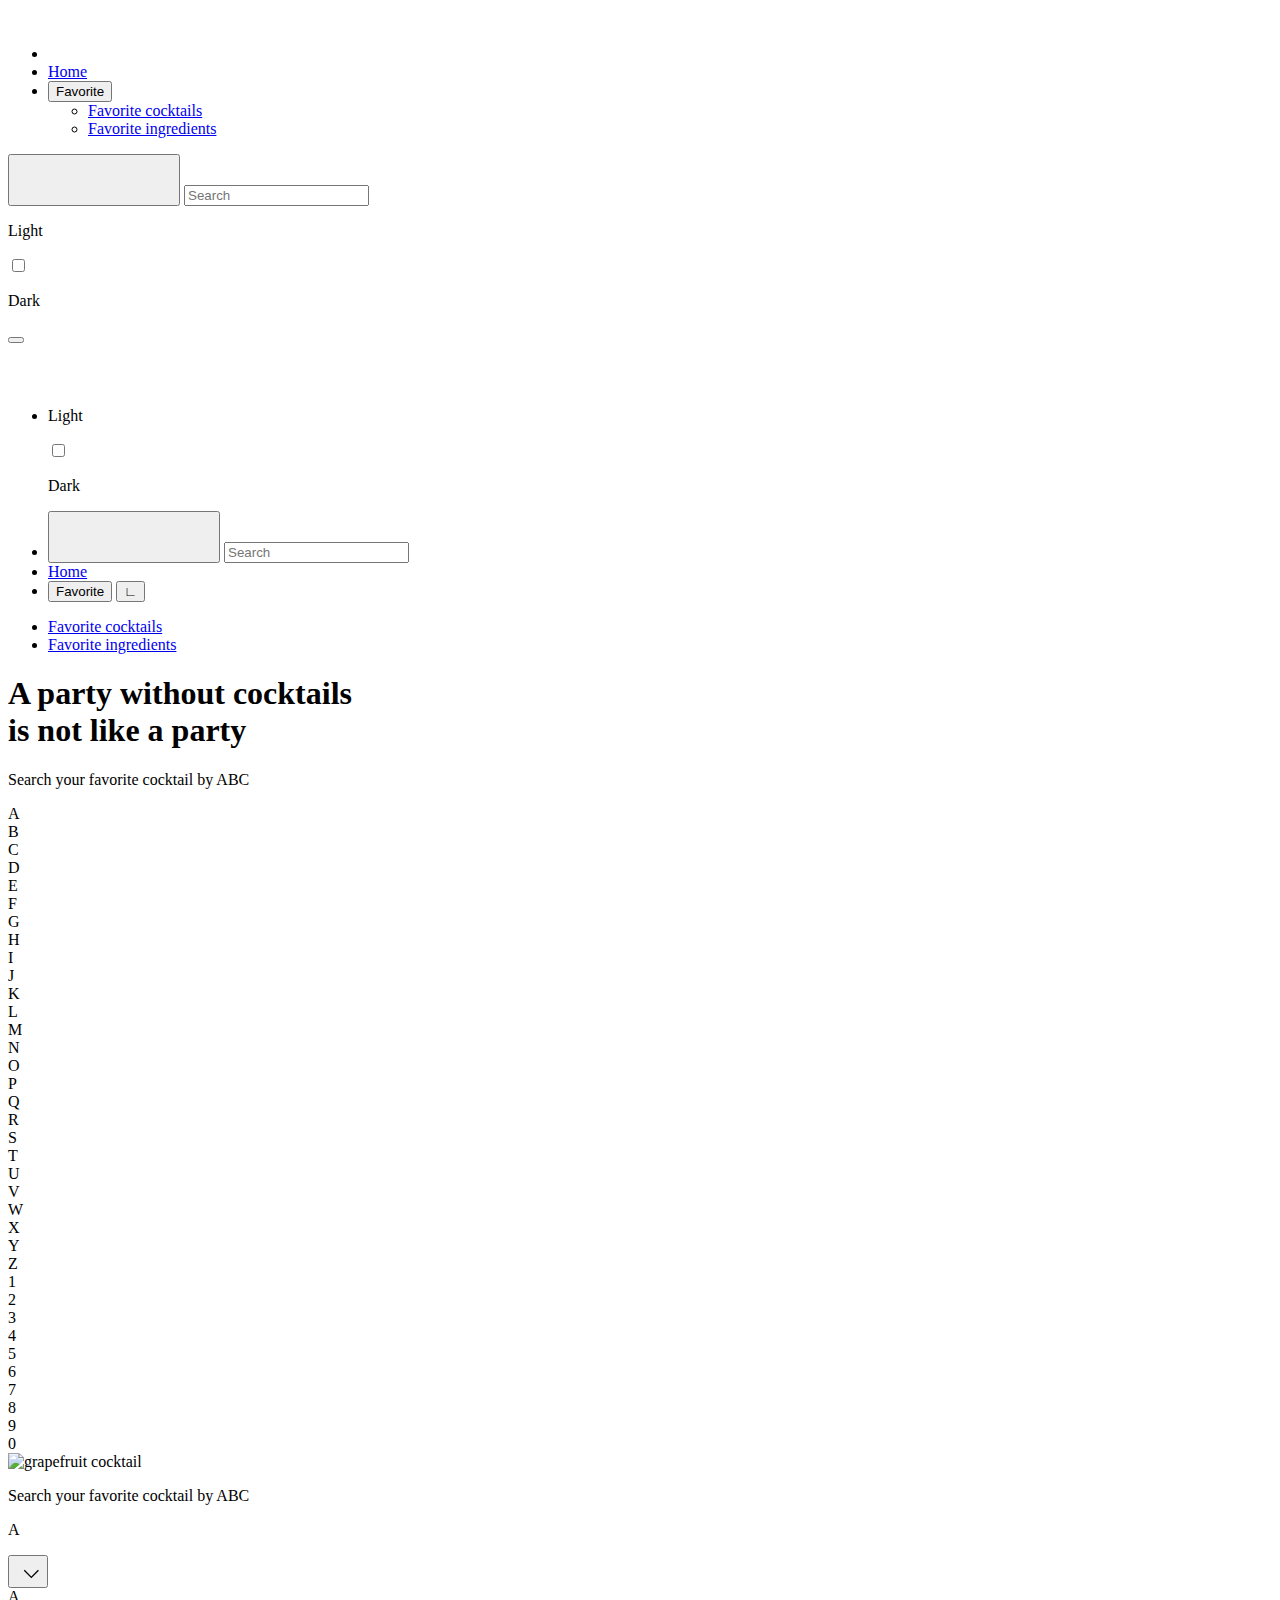
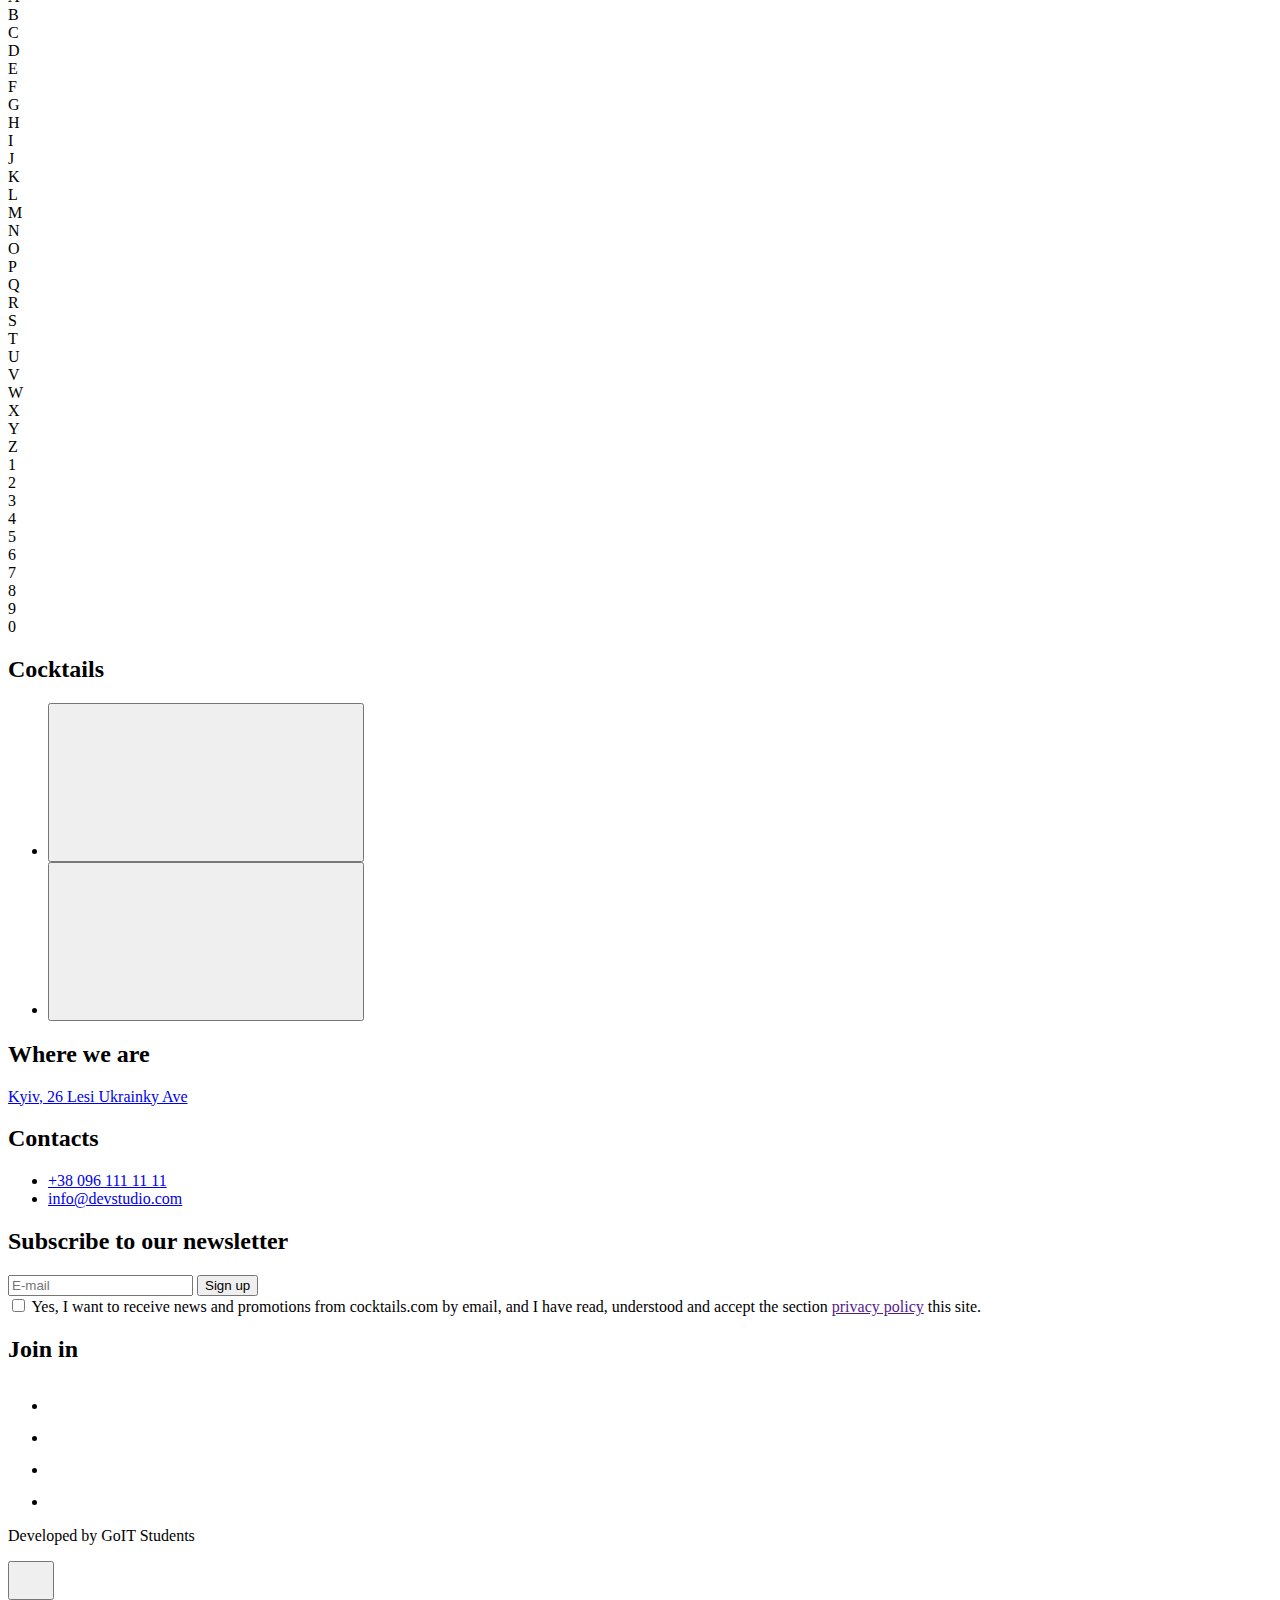
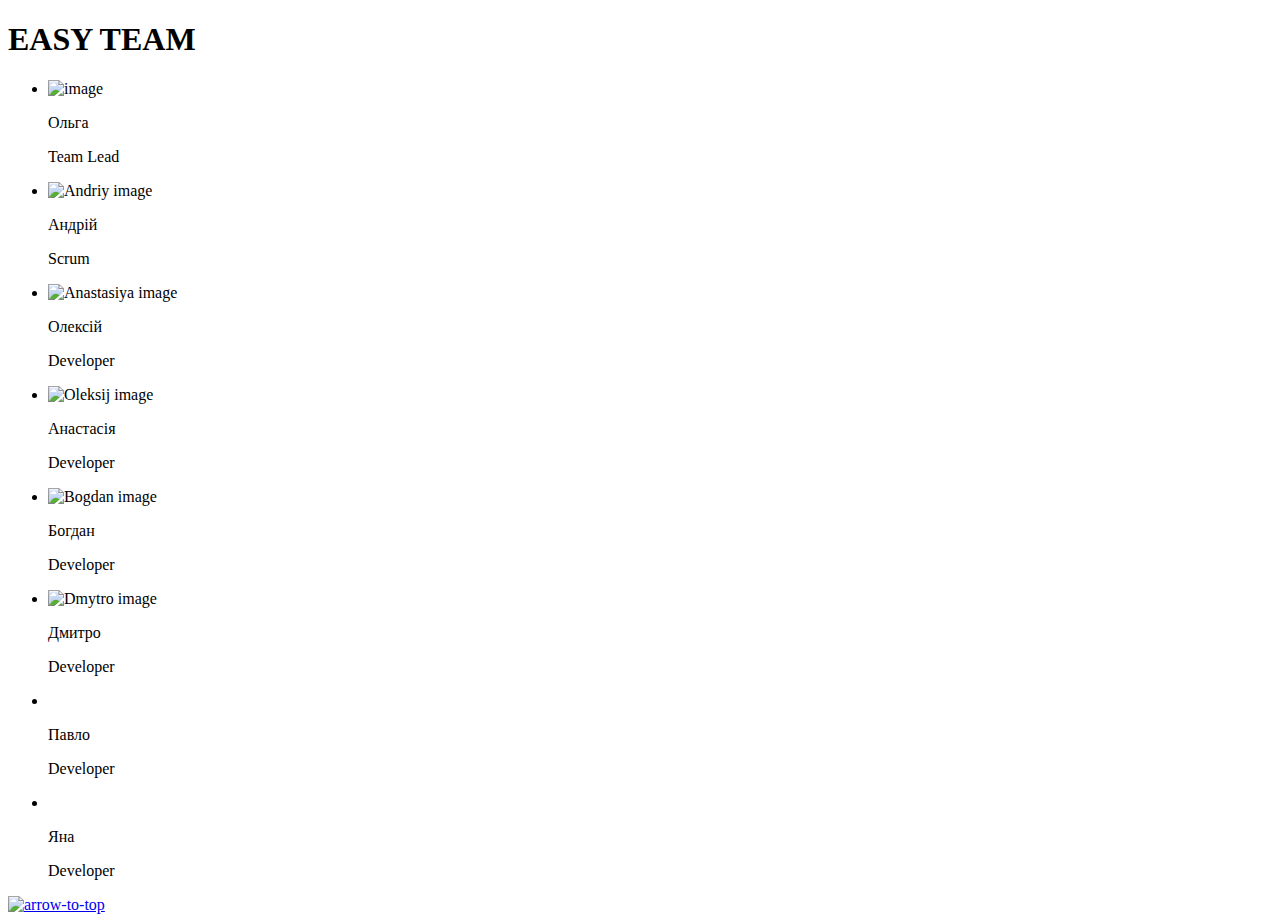
==== commit 5976db74: "Deploying to gh-pages from @ Polaolka/EasyTeam-JS-Project@70b48b49c88dbf5ba5a4e4f45059a1686c524164 🚀" ====
--- a/index.html
+++ b/index.html
@@ -1 +1 @@
-<!DOCTYPE html><html lang="ru"><head><script type="module" src="/EasyTeam-JS-Project/favorites-ingredients.0ae2b26b.js"></script><script nomodule="" defer src="/EasyTeam-JS-Project/favorites-ingredients.0feef847.js"></script><meta charset="utf-8"><meta name="viewport" content="width=device-width, initial-scale=1.0"><title>ProgectJS EasyTeam</title><link rel="preconnect" href="https://fonts.googleapis.com"><link rel="preconnect" href="https://fonts.gstatic.com" crossorigin><link href="https://fonts.googleapis.com/css2?family=Montserrat&family=Poppins:wght@400;500;600;700&family=Roboto:wght@400;900&display=swap" rel="stylesheet"><link rel="apple-touch-icon" sizes="180x180" href="/EasyTeam-JS-Project/apple-touch-icon.4caa7985.png"><link rel="icon" type="image/png" sizes="32x32" href="/EasyTeam-JS-Project/favicon-32x32.542651a0.png"><link rel="icon" type="image/png" sizes="16x16" href="/EasyTeam-JS-Project/favicon-16x16.04eee855.png"><link rel="manifest" href="/EasyTeam-JS-Project/images/favicon/site.webmanifest"><link rel="stylesheet" href="/EasyTeam-JS-Project/favorite.59d11a98.css"></head><link rel="stylesheet" href="/EasyTeam-JS-Project/favorite.59d11a98.css"><body> <header> <div class="container"> <div class="flex-wrapper"> <ul class="header-list"> <li> <svg class="logo" width="156" height="43"> <use class="logo-icon" href="/EasyTeam-JS-Project/icons.bed00c8b.svg#COCKTAILS"></use> </svg> </li> <li><a class="header-item" href="/EasyTeam-JS-Project/index.html">Home</a></li> <li> <button type="button" class="dropdown-menu-btn header-item"> Favorite </button> <ul class="dropdown-menu js-menu-hidden"> <li class="first li-item-drop"> <a class="first header-item-drop" href="/EasyTeam-JS-Project/favorite.html">Favorite cocktails</a> </li> <li class="last li-item-drop"> <a class="header-item-drop js-fav-ing-opener last" href="/EasyTeam-JS-Project/favorites-ingredients.html">Favorite ingredients</a> </li> </ul> </li> </ul> <form class="search-form" id="search-form"> <button class="search-btn" type="submit"> <svg class="search" width="156" height="43"> <use class="search-icon" href="/EasyTeam-JS-Project/icons.bed00c8b.svg#search"></use> </svg> </button> <input class="input" type="text" name="searchQuery" autocomplete="off" placeholder="Search"> </form> <div class="flex-wrapper theme"> <p class="header-txt">Light</p> <div> <label class="switch"> <input type="checkbox" class="theme-toggler"> <span class="slider"></span> </label> </div> <p class="dark header-txt">Dark</p> </div> <button class="gamburger js-open-menu"> <span class="gamburger-inner"></span> </button> </div> </div> </header> <div class="js-menu-container mobile-window"> <svg class="logo-mobile" width="156" height="43"> <use class="logo-icon" href="/EasyTeam-JS-Project/icons.bed00c8b.svg#COCKTAILS"></use> </svg> <ul class="header-list-mobile"> <li> <div class="theme-toggler-mobile"> <p class="header-txt">Light</p> <div> <label class="switch"> <input type="checkbox" class="theme-slider-mobile"> <span class="slider"></span> </label> </div> <p class="dark header-txt">Dark</p> </div> </li> <li> <form class="search-form-mobile" id="search-form"> <button class="search-btn-mobile" type="submit"> <svg class="search-mobile" width="156" height="43"> <use class="search-icon-mobile" href="/EasyTeam-JS-Project/icons.bed00c8b.svg#search"></use> </svg> </button> <input class="input-mobile" type="text" name="searchQuery" autocomplete="off" placeholder="Search"> </form> </li> <li> <a class="header-item-mobile" href="/EasyTeam-JS-Project/index.html">Home</a> </li> <li class="flex-wrapper-mobile"> <button type="button" class="header-item-mobile" href="./favorite.html">Favorite</button> <button class="mark-more-mobile">&#8735;</button> </li> </ul> <ul class="dropdown-menu-mobile js-menu-hidden"> <li class="first li-item-drop"> <a class="first header-item-drop" href="/EasyTeam-JS-Project/favorite.html">Favorite cocktails</a> </li> <li class="last li-item-drop"> <a class="header-item-drop last" href="/EasyTeam-JS-Project/favorites-ingredients.html">Favorite ingredients</a> </li> </ul> </div> <div class="mobile-footer"></div> <section class="hero-section"> <div class="container hero"> <div> <h1 class="hero-title"> A party without cocktails<br> is not like a party </h1> <p class="search-text">Search your favorite cocktail by ABC</p> <div class="search-container"> <div class="search-box" value="A">A</div> <div class="search-box" value="B">B</div> <div class="search-box" value="C">C</div> <div class="search-box" value="D">D</div> <div class="search-box" value="E">E</div> <div class="search-box" value="F">F</div> <div class="search-box" value="G">G</div> <div class="search-box" value="H">H</div> <div class="search-box" value="I">I</div> <div class="search-box" value="J">J</div> <div class="search-box" value="K">K</div> <div class="search-box" value="L">L</div> <div class="search-box" value="M">M</div> <div class="search-box" value="N">N</div> <div class="search-box" value="O">O</div> <div class="search-box" value="P">P</div> <div class="search-box" value="Q">Q</div> <div class="search-box" value="R">R</div> <div class="search-box" value="S">S</div> <div class="search-box" value="T">T</div> <div class="search-box" value="U">U</div> <div class="search-box" value="V">V</div> <div class="search-box" value="W">W</div> <div class="search-box" value="X">X</div> <div class="search-box" value="Y">Y</div> <div class="search-box" value="Z">Z</div> <div class="search-box" value="1">1</div> <div class="search-box" value="2">2</div> <div class="search-box" value="3">3</div> <div class="search-box" value="4">4</div> <div class="search-box" value="5">5</div> <div class="search-box" value="6">6</div> <div class="search-box" value="7">7</div> <div class="search-box" value="8">8</div> <div class="search-box" value="9">9</div> <div class="search-box" value="0">0</div> </div> </div> <picture> <source media="(min-width:1280px)" srcset="/EasyTeam-JS-Project/group_lg501@1x.a399d075.png 1x, /EasyTeam-JS-Project/group_lg501@2x.c7824ced.png 2x" type="image/jpg"> <source media="(min-width:768px)" srcset="/EasyTeam-JS-Project/group_md336@1x.742eb2ec.png 1x, /EasyTeam-JS-Project/group_md336@2x.b60d12d3.png 2x" type="image/jpg"> <source media="(min-width:480px)" srcset="/EasyTeam-JS-Project/group_sm280@1x.cfc359fa.png 1x, /EasyTeam-JS-Project/group_sm280@2x.dab3c8ea.png 2x" type="image/jpg"> <img src="/EasyTeam-JS-Project/group_sm280@1x.cfc359fa.png" alt="grapefruit cocktail" class="hero-img"> </picture> <p class="hero-text">Search your favorite cocktail by ABC</p> <div class="selectid-letter-mb-box"> <p class="selectid-letter-mb">A</p> <button type="button" class="open-list-letter"> <svg width="24" height="24"> <path d="M7.791 12.791l7.543 7.543 7.543-7.543-0.943-0.943-6.6 6.6-6.6-6.6-0.943 0.943z"></path> </svg> </button> <div class="hiden select-letter-mb"> <div class="search-box-mb">A</div> <div class="search-box-mb">B</div> <div class="search-box-mb">C</div> <div class="search-box-mb">D</div> <div class="search-box-mb">E</div> <div class="search-box-mb">F</div> <div class="search-box-mb">G</div> <div class="search-box-mb">H</div> <div class="search-box-mb">I</div> <div class="search-box-mb">J</div> <div class="search-box-mb">K</div> <div class="search-box-mb">L</div> <div class="search-box-mb">M</div> <div class="search-box-mb">N</div> <div class="search-box-mb">O</div> <div class="search-box-mb">P</div> <div class="search-box-mb">Q</div> <div class="search-box-mb">R</div> <div class="search-box-mb">S</div> <div class="search-box-mb">T</div> <div class="search-box-mb">U</div> <div class="search-box-mb">V</div> <div class="search-box-mb">W</div> <div class="search-box-mb">X</div> <div class="search-box-mb">Y</div> <div class="search-box-mb">Z</div> <div class="search-box-mb">1</div> <div class="search-box-mb">2</div> <div class="search-box-mb">3</div> <div class="search-box-mb">4</div> <div class="search-box-mb">5</div> <div class="search-box-mb">6</div> <div class="search-box-mb">7</div> <div class="search-box-mb">8</div> <div class="search-box-mb">9</div> <div class="search-box-mb">0</div> </div> </div> </div> </section> <section class="gallery"> <div class="container"> <h2 class="gallery__title">Cocktails</h2> <div class="gallery__wrapper"> </div> <div class="is-hidden pagination"> <ul class="pagination__list"> <li class="pagination__item"> <button type="button" class="pagination__btn pagination__btn-prev"> <svg class="pagination__icon"> <use href="/EasyTeam-JS-Project/icons.bed00c8b.svg#icon-arrow_right"></use> </svg> </button> </li> <div class="pagination__items-wrapper"> </div> <li class="pagination__item"> <button type="button" class="pagination__btn pagination__btn-next"> <svg class="pagination__icon"> <use href="/EasyTeam-JS-Project/icons.bed00c8b.svg#icon-arrow_right"></use> </svg> </button> </li> </ul> </div> </div> </section> <div class="backdrop is-hidden"> <div class="is-hidden modal-coctails"></div> <div class="components is-hidden"></div> </div> <footer class="footer"> <div class="container footer__container--first"> <div class="footer__container--column"> <div class="store"> <h2 class="store__header">Where we are</h2> <a class="store__location" href="https://www.google.com/maps/place/%D0%B1%D1%83%D0%BB%D1%8C%D0%B2%D0%B0%D1%80+%D0%9B%D0%B5%D1%81%D1%96+%D0%A3%D0%BA%D1%80%D0%B0%D1%97%D0%BD%D0%BA%D0%B8,+26,+%D0%9A%D0%B8%D1%97%D0%B2,+02000/@50.4270334,30.5396051,3a,75y,240.65h,90t/data=!3m6!1e1!3m4!1smcVtNysL1uE3tpJzUcDMwA!2e0!7i13312!8i6656!4m6!3m5!1s0x40d4cf0e033ecbe9:0x57a4dffefec77da0!8m2!3d50.4265807!4d30.5383858!16s%2Fg%2F1tctq5jv" target="_blank" rel="noopener noreferrer"> Kyiv, 26 Lesi Ukrainky Ave</a> </div> <div class="contacts"> <h2 class="contacts__header">Contacts</h2> <ul class="contacts__list"> <li class="contacts__item"> <a class="contacts__info" href="tel:+380961111111" target="_blank" rel="noopener noreferrer">+38 096 111 11 11</a> </li> <li class="contacts__item"> <a class="contacts__info" href="mailto:info@devstudio.com" target="_blank" rel="noopener noreferrer">info@devstudio.com</a> </li> </ul> </div> </div> <div class="subscription"> <h2 class="subscription__mailings">Subscribe to our newsletter</h2> <div class="subscription__container"> <input class="subscription__input" type="email" name="mailing" placeholder="E-mail"> <button class="subscription__btn">Sign up</button> </div> <label class="subscription__agreemen" for="user-agreemen"> <input class="subscription__checkbox" type="checkbox" value="accept-policy" name="user-agreemen" id="user-agreemen"> <span class="subscription__text">Yes, I want to receive news and promotions from cocktails.com by email, and I have read, understood and accept the section <a class="subscription__policy" href="">privacy policy</a> this site.</span> </label> </div> </div> <div class="footer__container--second"> <div class="container footer__container"> <div class="join"> <h2 class="join__text">Join in</h2> <ul class="join__list"> <li class="join__item"> <a class="join__link" href="https://www.instagram.com/" target="_blank" rel="noopener noreferrer"> <svg width="28" height="28"> <use href="/EasyTeam-JS-Project/icons.bed00c8b.svg#icon-instagram"></use> </svg> </a> </li> <li class="join__item"> <a class="join__link" href="https://twitter.com/" target="_blank" rel="noopener noreferrer"> <svg width="28" height="28"> <use href="/EasyTeam-JS-Project/icons.bed00c8b.svg#icon-twitter"></use> </svg> </a> </li> <li class="join__item"> <a class="join__link" href="https://m.facebook.com/" target="_blank" rel="noopener noreferrer"> <svg width="28" height="28"> <use href="/EasyTeam-JS-Project/icons.bed00c8b.svg#icon-facebook"></use> </svg> </a> </li> <li class="join__item"> <a class="join__link" href="https://www.linkedin.com/" target="_blank" rel="noopener noreferrer"> <svg width="28" height="28"> <use href="/EasyTeam-JS-Project/icons.bed00c8b.svg#icon-linkedin"></use> </svg> </a> </li> </ul> </div> <div class="developers"> <p class="developers__copyright"> <span>&copy;</span> <span class="developers__copyright--text">2022 | All Rights Reserved | </span> </p> <p class="developers__students"> <span class="developers__with">Developed with</span>  <span class="developers--by">by</span> <a class="developers__link footer__link" data-footer-open="">GoIT Students</a> </p>  </div> </div> </div> </footer>  <div class="backdrop-team is-hidden-js"> <div class="modal-team"> <button type="button" class="modal-team__close-btn"> <svg class="modal-team__close-icon" width="30" height="30"> <use href="/EasyTeam-JS-Project/icons.bed00c8b.svg#icon-close-modal"></use> </svg> </button> <div class="team-title-wrapper"> <h1 class="team__name">EASY TEAM</h1> </div> <ul class="team"> <li class="team__item"> <div class="img-wrapper"> <img class="team__img" src="/EasyTeam-JS-Project/Olga.e17208a8.jpg" alt=" image" loading="lazy"> </div> <a target="_blank" rel="nofollow noopener noreferrer" href="https://www.linkedin.com" class="team__link"> <svg class="team__icon team__icon--linkedin" width="18" height="18"> <use href="/EasyTeam-JS-Project/icons.bed00c8b.svg#icon-linkedin"></use> </svg> </a> <a target="_blank" rel="nofollow noopener noreferrer" href="https://github.com/eugene17kotov" class="team__link"> <svg class="team__icon team__icon--github" width="18" height="18"> <use href="/EasyTeam-JS-Project/icons.bed00c8b.svg#icon-github"></use> </svg> </a> <div class="team__text-content"> <p class="team__member">Ольга</p> <p class="team__role">Team Lead</p> </div> </li> <li class="team__item"> <div class="img-wrapper"> <img class="team__img" src="/EasyTeam-JS-Project/group_sm280@1x.cfc359fa.png" alt="Olga image" loading="lazy"> </div> <a target="_blank" rel="nofollow noopener noreferrer" href="https://www.linkedin.com/in/dmitry-knyagnitskiy-711b55209/" class="team__link"> <svg class="team__icon team__icon--linkedin" width="18" height="18"> <use href="/EasyTeam-JS-Project/icons.bed00c8b.svg#icon-linkedin"></use> </svg> </a> <a target="_blank" rel="nofollow noopener noreferrer" href="https://github.com/dimak911" class="team__link"> <svg class="team__icon team__icon--github" width="18" height="18"> <use href="/EasyTeam-JS-Project/icons.bed00c8b.svg#icon-github"></use> </svg> </a> <div class="team__text-content"> <p class="team__member">Андрій</p> <p class="team__role">Scrum</p> </div> </li> <li class="team__item"> <div class="img-wrapper"> <img class="team__img" src="/EasyTeam-JS-Project/group_sm280@1x.cfc359fa.png" alt="Serhiy image" loading="lazy"> </div> <a target="_blank" rel="nofollow noopener noreferrer" href="https://www.linkedin.com/in/sergey-smirnov-9123a623b/" class="team__link"> <svg class="team__icon team__icon--linkedin" width="18" height="18"> <use href="/EasyTeam-JS-Project/icons.bed00c8b.svg#icon-linkedin"></use> </svg> </a> <a target="_blank" rel="nofollow noopener noreferrer" href="https://github.com/morysol" class="team__link"> <svg class="team__icon team__icon--github" width="18" height="18"> <use href="/EasyTeam-JS-Project/icons.bed00c8b.svg#icon-github"></use> </svg> </a> <div class="team__text-content"> <p class="team__member">Олексій</p> <p class="team__role">Developer</p> </div> </li> <li class="team__item"> <div class="img-wrapper"> <img class="team__img" src="/EasyTeam-JS-Project/group_sm280@1x.cfc359fa.png" alt="Svitlana image" loading="lazy"> </div> <a target="_blank" rel="nofollow noopener noreferrer" href="https://www.linkedin.com/in/svitlana-chudesa-55273a21a/" class="team__link"> <svg class="team__icon team__icon--linkedin" width="18" height="18"> <use href="/EasyTeam-JS-Project/icons.bed00c8b.svg#icon-linkedin"></use> </svg> </a> <a target="_blank" rel="nofollow noopener noreferrer" href="https://github.com/veta41" class="team__link"> <svg class="team__icon team__icon--github" width="18" height="18"> <use href="/EasyTeam-JS-Project/icons.bed00c8b.svg#icon-github"></use> </svg> </a> <div class="team__text-content"> <p class="team__member">Анастасія</p> <p class="team__role">Developer</p> </div> </li> <li class="team__item"> <div class="img-wrapper"> <img class="team__img" src="/EasyTeam-JS-Project/group_sm280@1x.cfc359fa.png" alt="Nataliya image" loading="lazy"> </div> <a target="_blank" rel="nofollow noopener noreferrer" href="https://www.linkedin.com/in/natalia-bubnova-9366061b9/" class="team__link"> <svg class="team__icon team__icon--linkedin" width="18" height="18"> <use href="/EasyTeam-JS-Project/icons.bed00c8b.svg#icon-linkedin"></use> </svg> </a> <a target="_blank" rel="nofollow noopener noreferrer" href="https://github.com/Natalia7777777" class="team__link"> <svg class="team__icon team__icon--github" width="18" height="18"> <use href="/EasyTeam-JS-Project/icons.bed00c8b.svg#icon-github"></use> </svg> </a> <div class="team__text-content"> <p class="team__member">Богдан</p> <p class="team__role">Developer</p> </div> </li> <li class="team__item"> <div class="img-wrapper"> <img class="team__img" src="/EasyTeam-JS-Project/group_sm280@1x.cfc359fa.png" alt="Artem image" loading="lazy"> </div> <a target="_blank" rel="nofollow noopener noreferrer" href="https://www.linkedin.com/in/artem-makhov/" class="team__link"> <svg class="team__icon team__icon--linkedin" width="18" height="18"> <use href="/EasyTeam-JS-Project/icons.bed00c8b.svg#icon-linkedin"></use> </svg> </a> <a target="_blank" rel="nofollow noopener noreferrer" href="https://github.com/ArtemMakhov" class="team__link"> <svg class="team__icon team__icon--github" width="18" height="18"> <use href="/EasyTeam-JS-Project/icons.bed00c8b.svg#icon-github"></use> </svg> </a> <div class="team__text-content"> <p class="team__member">Дмитро</p> <p class="team__role">Developer</p> </div> </li> <li class="team__item"> <div class="img-wrapper"> <img class="team__img" src="/EasyTeam-JS-Project/group_sm280@1x.cfc359fa.png" alt="Valeriya image" loading="lazy"> </div> <a target="_blank" rel="nofollow noopener noreferrer" href="https://www.linkedin.com/in/valeriia-sopko-511551221/" class="team__link"> <svg class="team__icon team__icon--linkedin" width="18" height="18"> <use href="/EasyTeam-JS-Project/icons.bed00c8b.svg#icon-linkedin"></use> </svg> </a> <a target="_blank" rel="nofollow noopener noreferrer" href="https://github.com/Volika" class="team__link"> <svg class="team__icon team__icon--github" width="18" height="18"> <use href="/EasyTeam-JS-Project/icons.bed00c8b.svg#icon-github"></use> </svg> </a> <div class="team__text-content"> <p class="team__member">Павло</p> <p class="team__role">Developer</p> </div> </li> <li class="team__item"> <div class="img-wrapper"> <img class="team__img" src="/EasyTeam-JS-Project/group_sm280@1x.cfc359fa.png" alt="Denys image" loading="lazy"> </div> <a target="_blank" rel="nofollow noopener noreferrer" href="https://www.linkedin.com/in/denys-cherneha-020698245/" class="team__link"> <svg class="team__icon team__icon--linkedin" width="18" height="18"> <use href="/EasyTeam-JS-Project/icons.bed00c8b.svg#icon-linkedin"></use> </svg> </a> <a target="_blank" rel="nofollow noopener noreferrer" href="https://github.com/denkach" class="team__link"> <svg class="team__icon team__icon--github" width="18" height="18"> <use href="/EasyTeam-JS-Project/icons.bed00c8b.svg#igithub"></use> </svg> </a> <div class="team__text-content"> <p class="team__member">Яна</p> <p class="team__role">Developer</p> </div> </li> </ul> </div> </div> <div class="container"> <a href="#" id="toTop"> <span><img class="to-top-arrow" src="/EasyTeam-JS-Project/img_coconut.6850a96a.png" alt="arrow-to-top" width="70" height="60"></span> </a> </div> <div class="scroll-guard"></div> <script type="module" src="/EasyTeam-JS-Project/index.1b1da93c.js"></script><script src="/EasyTeam-JS-Project/index.4d3d6441.js" nomodule="" defer></script> </body></html>+<!DOCTYPE html><html lang="ru"><head><script type="module" src="/EasyTeam-JS-Project/favorites-ingredients.7fa52b07.js"></script><script nomodule="" defer src="/EasyTeam-JS-Project/favorites-ingredients.f578339f.js"></script><meta charset="utf-8"><meta name="viewport" content="width=device-width, initial-scale=1.0"><title>ProgectJS EasyTeam</title><link rel="preconnect" href="https://fonts.googleapis.com"><link rel="preconnect" href="https://fonts.gstatic.com" crossorigin><link href="https://fonts.googleapis.com/css2?family=Montserrat&family=Poppins:wght@400;500;600;700&family=Roboto:wght@400;900&display=swap" rel="stylesheet"><link rel="apple-touch-icon" sizes="180x180" href="/EasyTeam-JS-Project/apple-touch-icon.4caa7985.png"><link rel="icon" type="image/png" sizes="32x32" href="/EasyTeam-JS-Project/favicon-32x32.542651a0.png"><link rel="icon" type="image/png" sizes="16x16" href="/EasyTeam-JS-Project/favicon-16x16.04eee855.png"><link rel="manifest" href="/EasyTeam-JS-Project/images/favicon/site.webmanifest"><link rel="stylesheet" href="/EasyTeam-JS-Project/favorite.59d11a98.css"></head><link rel="stylesheet" href="/EasyTeam-JS-Project/favorite.59d11a98.css"><body> <header> <div class="container"> <div class="flex-wrapper"> <ul class="header-list"> <li> <svg class="logo" width="156" height="43"> <use class="logo-icon" href="/EasyTeam-JS-Project/icons.bed00c8b.svg#COCKTAILS"></use> </svg> </li> <li><a class="header-item" href="/EasyTeam-JS-Project/index.html">Home</a></li> <li> <button type="button" class="dropdown-menu-btn header-item"> Favorite </button> <ul class="dropdown-menu js-menu-hidden"> <li class="first li-item-drop"> <a class="first header-item-drop" href="/EasyTeam-JS-Project/favorite.html">Favorite cocktails</a> </li> <li class="last li-item-drop"> <a class="header-item-drop js-fav-ing-opener last" href="/EasyTeam-JS-Project/favorites-ingredients.html">Favorite ingredients</a> </li> </ul> </li> </ul> <form class="search-form" id="search-form"> <button class="search-btn" type="submit"> <svg class="search" width="156" height="43"> <use class="search-icon" href="/EasyTeam-JS-Project/icons.bed00c8b.svg#search"></use> </svg> </button> <input class="input" type="text" name="searchQuery" autocomplete="off" placeholder="Search"> </form> <div class="flex-wrapper theme"> <p class="header-txt">Light</p> <div> <label class="switch"> <input type="checkbox" class="theme-toggler"> <span class="slider"></span> </label> </div> <p class="dark header-txt">Dark</p> </div> <button class="gamburger js-open-menu"> <span class="gamburger-inner"></span> </button> </div> </div> </header> <div class="js-menu-container mobile-window"> <svg class="logo-mobile" width="156" height="43"> <use class="logo-icon" href="/EasyTeam-JS-Project/icons.bed00c8b.svg#COCKTAILS"></use> </svg> <ul class="header-list-mobile"> <li> <div class="theme-toggler-mobile"> <p class="header-txt">Light</p> <div> <label class="switch"> <input type="checkbox" class="theme-slider-mobile"> <span class="slider"></span> </label> </div> <p class="dark header-txt">Dark</p> </div> </li> <li> <form class="search-form-mobile" id="search-form"> <button class="search-btn-mobile" type="submit"> <svg class="search-mobile" width="156" height="43"> <use class="search-icon-mobile" href="/EasyTeam-JS-Project/icons.bed00c8b.svg#search"></use> </svg> </button> <input class="input-mobile" type="text" name="searchQuery" autocomplete="off" placeholder="Search"> </form> </li> <li> <a class="header-item-mobile" href="/EasyTeam-JS-Project/index.html">Home</a> </li> <li class="flex-wrapper-mobile"> <button type="button" class="header-item-mobile" href="./favorite.html">Favorite</button> <button class="mark-more-mobile">&#8735;</button> </li> </ul> <ul class="dropdown-menu-mobile js-menu-hidden"> <li class="first li-item-drop"> <a class="first header-item-drop" href="/EasyTeam-JS-Project/favorite.html">Favorite cocktails</a> </li> <li class="last li-item-drop"> <a class="header-item-drop last" href="/EasyTeam-JS-Project/favorites-ingredients.html">Favorite ingredients</a> </li> </ul> </div> <div class="mobile-footer"></div> <section class="hero-section"> <div class="container hero"> <div> <h1 class="hero-title"> A party without cocktails<br> is not like a party </h1> <p class="search-text">Search your favorite cocktail by ABC</p> <div class="search-container"> <div class="search-box" value="A">A</div> <div class="search-box" value="B">B</div> <div class="search-box" value="C">C</div> <div class="search-box" value="D">D</div> <div class="search-box" value="E">E</div> <div class="search-box" value="F">F</div> <div class="search-box" value="G">G</div> <div class="search-box" value="H">H</div> <div class="search-box" value="I">I</div> <div class="search-box" value="J">J</div> <div class="search-box" value="K">K</div> <div class="search-box" value="L">L</div> <div class="search-box" value="M">M</div> <div class="search-box" value="N">N</div> <div class="search-box" value="O">O</div> <div class="search-box" value="P">P</div> <div class="search-box" value="Q">Q</div> <div class="search-box" value="R">R</div> <div class="search-box" value="S">S</div> <div class="search-box" value="T">T</div> <div class="search-box" value="U">U</div> <div class="search-box" value="V">V</div> <div class="search-box" value="W">W</div> <div class="search-box" value="X">X</div> <div class="search-box" value="Y">Y</div> <div class="search-box" value="Z">Z</div> <div class="search-box" value="1">1</div> <div class="search-box" value="2">2</div> <div class="search-box" value="3">3</div> <div class="search-box" value="4">4</div> <div class="search-box" value="5">5</div> <div class="search-box" value="6">6</div> <div class="search-box" value="7">7</div> <div class="search-box" value="8">8</div> <div class="search-box" value="9">9</div> <div class="search-box" value="0">0</div> </div> </div> <picture> <source media="(min-width:1280px)" srcset="/EasyTeam-JS-Project/group_lg501@1x.a399d075.png 1x, /EasyTeam-JS-Project/group_lg501@2x.c7824ced.png 2x" type="image/jpg"> <source media="(min-width:768px)" srcset="/EasyTeam-JS-Project/group_md336@1x.742eb2ec.png 1x, /EasyTeam-JS-Project/group_md336@2x.b60d12d3.png 2x" type="image/jpg"> <source media="(min-width:480px)" srcset="/EasyTeam-JS-Project/group_sm280@1x.cfc359fa.png 1x, /EasyTeam-JS-Project/group_sm280@2x.dab3c8ea.png 2x" type="image/jpg"> <img src="/EasyTeam-JS-Project/group_sm280@1x.cfc359fa.png" alt="grapefruit cocktail" class="hero-img"> </picture> <p class="hero-text">Search your favorite cocktail by ABC</p> <div class="selectid-letter-mb-box"> <p class="selectid-letter-mb">A</p> <button type="button" class="open-list-letter"> <svg width="24" height="24"> <path d="M7.791 12.791l7.543 7.543 7.543-7.543-0.943-0.943-6.6 6.6-6.6-6.6-0.943 0.943z"></path> </svg> </button> <div class="hiden select-letter-mb"> <div class="search-box-mb">A</div> <div class="search-box-mb">B</div> <div class="search-box-mb">C</div> <div class="search-box-mb">D</div> <div class="search-box-mb">E</div> <div class="search-box-mb">F</div> <div class="search-box-mb">G</div> <div class="search-box-mb">H</div> <div class="search-box-mb">I</div> <div class="search-box-mb">J</div> <div class="search-box-mb">K</div> <div class="search-box-mb">L</div> <div class="search-box-mb">M</div> <div class="search-box-mb">N</div> <div class="search-box-mb">O</div> <div class="search-box-mb">P</div> <div class="search-box-mb">Q</div> <div class="search-box-mb">R</div> <div class="search-box-mb">S</div> <div class="search-box-mb">T</div> <div class="search-box-mb">U</div> <div class="search-box-mb">V</div> <div class="search-box-mb">W</div> <div class="search-box-mb">X</div> <div class="search-box-mb">Y</div> <div class="search-box-mb">Z</div> <div class="search-box-mb">1</div> <div class="search-box-mb">2</div> <div class="search-box-mb">3</div> <div class="search-box-mb">4</div> <div class="search-box-mb">5</div> <div class="search-box-mb">6</div> <div class="search-box-mb">7</div> <div class="search-box-mb">8</div> <div class="search-box-mb">9</div> <div class="search-box-mb">0</div> </div> </div> </div> </section> <section class="gallery"> <div class="container"> <h2 class="gallery__title">Cocktails</h2> <div class="gallery__wrapper"> </div> <div class="is-hidden pagination"> <ul class="pagination__list"> <li class="pagination__item"> <button type="button" class="pagination__btn pagination__btn-prev"> <svg class="pagination__icon"> <use href="/EasyTeam-JS-Project/icons.bed00c8b.svg#icon-arrow_right"></use> </svg> </button> </li> <div class="pagination__items-wrapper"> </div> <li class="pagination__item"> <button type="button" class="pagination__btn pagination__btn-next"> <svg class="pagination__icon"> <use href="/EasyTeam-JS-Project/icons.bed00c8b.svg#icon-arrow_right"></use> </svg> </button> </li> </ul> </div> </div> </section> <div class="backdrop is-hidden"> <div class="is-hidden modal-coctails"></div> <div class="components is-hidden"></div> </div> <footer class="footer"> <div class="container footer__container--first"> <div class="footer__container--column"> <div class="store"> <h2 class="store__header">Where we are</h2> <a class="store__location" href="https://www.google.com/maps/place/%D0%B1%D1%83%D0%BB%D1%8C%D0%B2%D0%B0%D1%80+%D0%9B%D0%B5%D1%81%D1%96+%D0%A3%D0%BA%D1%80%D0%B0%D1%97%D0%BD%D0%BA%D0%B8,+26,+%D0%9A%D0%B8%D1%97%D0%B2,+02000/@50.4270334,30.5396051,3a,75y,240.65h,90t/data=!3m6!1e1!3m4!1smcVtNysL1uE3tpJzUcDMwA!2e0!7i13312!8i6656!4m6!3m5!1s0x40d4cf0e033ecbe9:0x57a4dffefec77da0!8m2!3d50.4265807!4d30.5383858!16s%2Fg%2F1tctq5jv" target="_blank" rel="noopener noreferrer"> Kyiv, 26 Lesi Ukrainky Ave</a> </div> <div class="contacts"> <h2 class="contacts__header">Contacts</h2> <ul class="contacts__list"> <li class="contacts__item"> <a class="contacts__info" href="tel:+380961111111" target="_blank" rel="noopener noreferrer">+38 096 111 11 11</a> </li> <li class="contacts__item"> <a class="contacts__info" href="mailto:info@devstudio.com" target="_blank" rel="noopener noreferrer">info@devstudio.com</a> </li> </ul> </div> </div> <div class="subscription"> <h2 class="subscription__mailings">Subscribe to our newsletter</h2> <div class="subscription__container"> <input class="subscription__input" type="email" name="mailing" placeholder="E-mail"> <button class="subscription__btn">Sign up</button> </div> <label class="subscription__agreemen" for="user-agreemen"> <input class="subscription__checkbox" type="checkbox" value="accept-policy" name="user-agreemen" id="user-agreemen"> <span class="subscription__text">Yes, I want to receive news and promotions from cocktails.com by email, and I have read, understood and accept the section <a class="subscription__policy" href="">privacy policy</a> this site.</span> </label> </div> </div> <div class="footer__container--second"> <div class="container footer__container"> <div class="join"> <h2 class="join__text">Join in</h2> <ul class="join__list"> <li class="join__item"> <a class="join__link" href="https://www.instagram.com/" target="_blank" rel="noopener noreferrer"> <svg width="28" height="28"> <use href="/EasyTeam-JS-Project/icons.bed00c8b.svg#icon-instagram"></use> </svg> </a> </li> <li class="join__item"> <a class="join__link" href="https://twitter.com/" target="_blank" rel="noopener noreferrer"> <svg width="28" height="28"> <use href="/EasyTeam-JS-Project/icons.bed00c8b.svg#icon-twitter"></use> </svg> </a> </li> <li class="join__item"> <a class="join__link" href="https://m.facebook.com/" target="_blank" rel="noopener noreferrer"> <svg width="28" height="28"> <use href="/EasyTeam-JS-Project/icons.bed00c8b.svg#icon-facebook"></use> </svg> </a> </li> <li class="join__item"> <a class="join__link" href="https://www.linkedin.com/" target="_blank" rel="noopener noreferrer"> <svg width="28" height="28"> <use href="/EasyTeam-JS-Project/icons.bed00c8b.svg#icon-linkedin"></use> </svg> </a> </li> </ul> </div> <div class="developers"> <p class="developers__students"> <span class="developers__with">Developed by</span> <a class="developers__link footer__link" data-footer-open="">GoIT Students</a> </p> </div> </div> </div> </footer> <div class="backdrop-team is-hidden-js"> <div class="modal-team"> <button type="button" class="modal-team__close-btn"> <svg class="modal-team__close-icon" width="30" height="30"> <use href="/EasyTeam-JS-Project/icons.bed00c8b.svg#icon-close-modal"></use> </svg> </button> <div class="team-title-wrapper"> <h1 class="team__name">EASY TEAM</h1> </div> <ul class="team"> <li class="team__item"> <div class="img-wrapper"> <img class="team__img" src="/EasyTeam-JS-Project/Olga.e17208a8.jpg" alt=" image" loading="lazy"> </div> <a target="_blank" rel="nofollow noopener noreferrer" href="https://www.linkedin.com" class="team__link"> </a> <a target="_blank" rel="nofollow noopener noreferrer" href="https://github.com/eugene17kotov" class="team__link"> </a> <div class="team__text-content"> <p class="team__member">Ольга</p> <p class="team__role">Team Lead</p> </div> </li> <li class="team__item"> <div class="img-wrapper"> <img class="team__img" src="/EasyTeam-JS-Project/Andrew.ed9e3fb7.jpg" alt="Andriy image" loading="lazy"> </div> <a target="_blank" rel="nofollow noopener noreferrer" href="https://www.linkedin.com/in/dmitry-knyagnitskiy-711b55209/" class="team__link"> </a> <a target="_blank" rel="nofollow noopener noreferrer" href="https://github.com/dimak911" class="team__link"> </a> <div class="team__text-content"> <p class="team__member">Андрій</p> <p class="team__role">Scrum</p> </div> </li> <li class="team__item"> <div class="img-wrapper"> <img class="team__img" src="/EasyTeam-JS-Project/Nastia.94998ae1.jpg" alt="Anastasiya image" loading="lazy"> </div> <a target="_blank" rel="nofollow noopener noreferrer" href="https://www.linkedin.com/in/sergey-smirnov-9123a623b/" class="team__link"> </a> <a target="_blank" rel="nofollow noopener noreferrer" href="https://github.com/morysol" class="team__link"> </a> <div class="team__text-content"> <p class="team__member">Олексій</p> <p class="team__role">Developer</p> </div> </li> <li class="team__item"> <div class="img-wrapper"> <img class="team__img" src="/EasyTeam-JS-Project/Olexij.aaf8dea8.jpg" alt="Oleksij image" loading="lazy"> </div> <a target="_blank" rel="nofollow noopener noreferrer" href="https://www.linkedin.com/in/svitlana-chudesa-55273a21a/" class="team__link"> </a> <a target="_blank" rel="nofollow noopener noreferrer" href="https://github.com/veta41" class="team__link"> </a> <div class="team__text-content"> <p class="team__member">Анастасія</p> <p class="team__role">Developer</p> </div> </li> <li class="team__item"> <div class="img-wrapper"> <img class="team__img" src="/EasyTeam-JS-Project/Bogdan.07d4da77.jpg" alt="Bogdan image" loading="lazy"> </div> <a target="_blank" rel="nofollow noopener noreferrer" href="https://www.linkedin.com/in/natalia-bubnova-9366061b9/" class="team__link"> </a> <a target="_blank" rel="nofollow noopener noreferrer" href="https://github.com/Natalia7777777" class="team__link"> </a> <div class="team__text-content"> <p class="team__member">Богдан</p> <p class="team__role">Developer</p> </div> </li> <li class="team__item"> <div class="img-wrapper"> <img class="team__img" src="/EasyTeam-JS-Project/Dima.7c3f27b5.jpg" alt="Dmytro image" loading="lazy"> </div> <a target="_blank" rel="nofollow noopener noreferrer" href="https://www.linkedin.com/in/artem-makhov/" class="team__link"> </a> <a target="_blank" rel="nofollow noopener noreferrer" href="https://github.com/ArtemMakhov" class="team__link"> </a> <div class="team__text-content"> <p class="team__member">Дмитро</p> <p class="team__role">Developer</p> </div> </li> <li class="team__item"> <div class="img-wrapper"> <img class="team__img" src="/EasyTeam-JS-Project/Yana.790afac6.jpg" alt="Yana image" loading="lazy"> </div> <a target="_blank" rel="nofollow noopener noreferrer" href="https://www.linkedin.com/in/valeriia-sopko-511551221/" class="team__link"> </a> <a target="_blank" rel="nofollow noopener noreferrer" href="https://github.com/Volika" class="team__link"> </a> <div class="team__text-content"> <p class="team__member">Павло</p> <p class="team__role">Developer</p> </div> </li> <li class="team__item"> <div class="img-wrapper"> <img class="team__img" src="/EasyTeam-JS-Project/Pulo.c19d3186.jpg" alt="Pavlo image" loading="lazy"> </div> <a target="_blank" rel="nofollow noopener noreferrer" href="https://www.linkedin.com/in/denys-cherneha-020698245/" class="team__link"> </a> <a target="_blank" rel="nofollow noopener noreferrer" href="https://github.com/denkach" class="team__link"> </a> <div class="team__text-content"> <p class="team__member">Яна</p> <p class="team__role">Developer</p> </div> </li> </ul> </div> </div> <div class="container"> <a href="#" id="toTop"> <span><img class="to-top-arrow" src="/EasyTeam-JS-Project/img_coconut.6850a96a.png" alt="arrow-to-top" width="70" height="60"></span> </a> </div> <div class="scroll-guard"></div> <script type="module" src="/EasyTeam-JS-Project/index.37832f77.js"></script><script src="/EasyTeam-JS-Project/index.5de2c67a.js" nomodule="" defer></script> </body></html>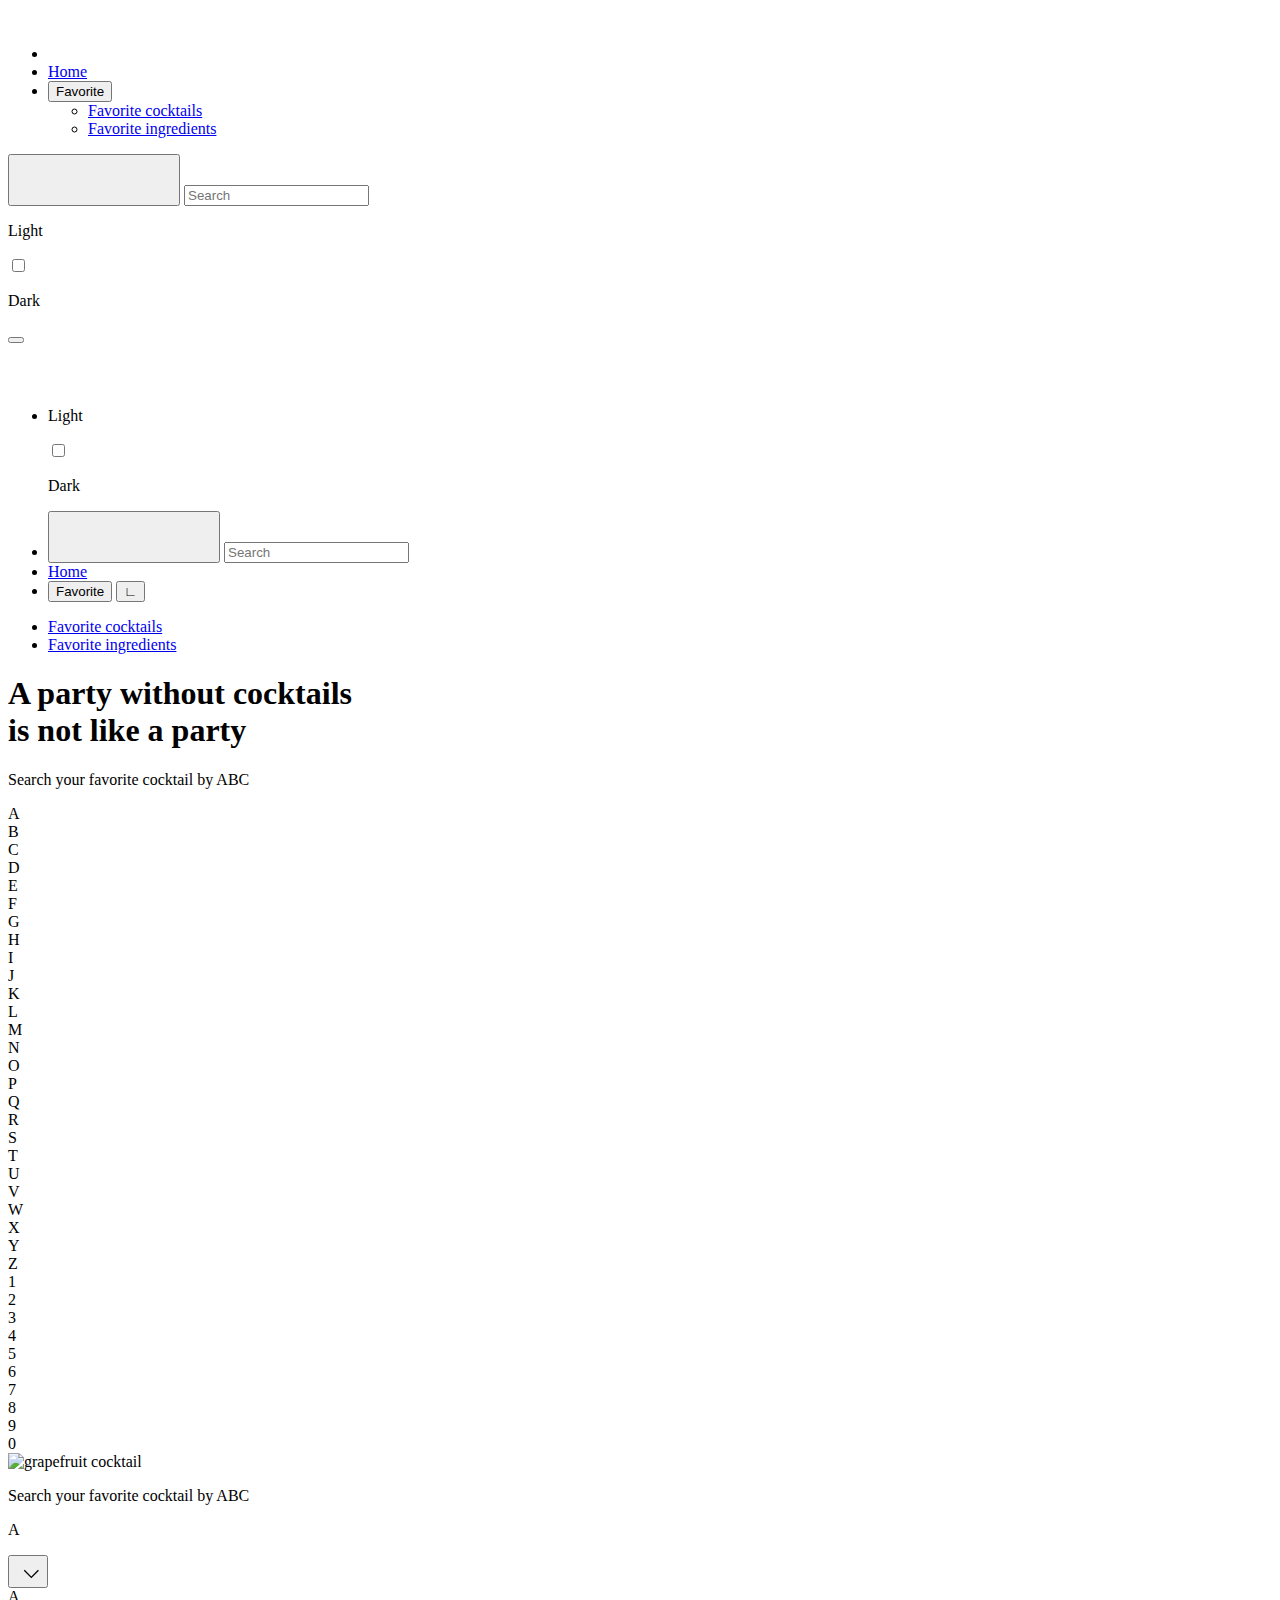
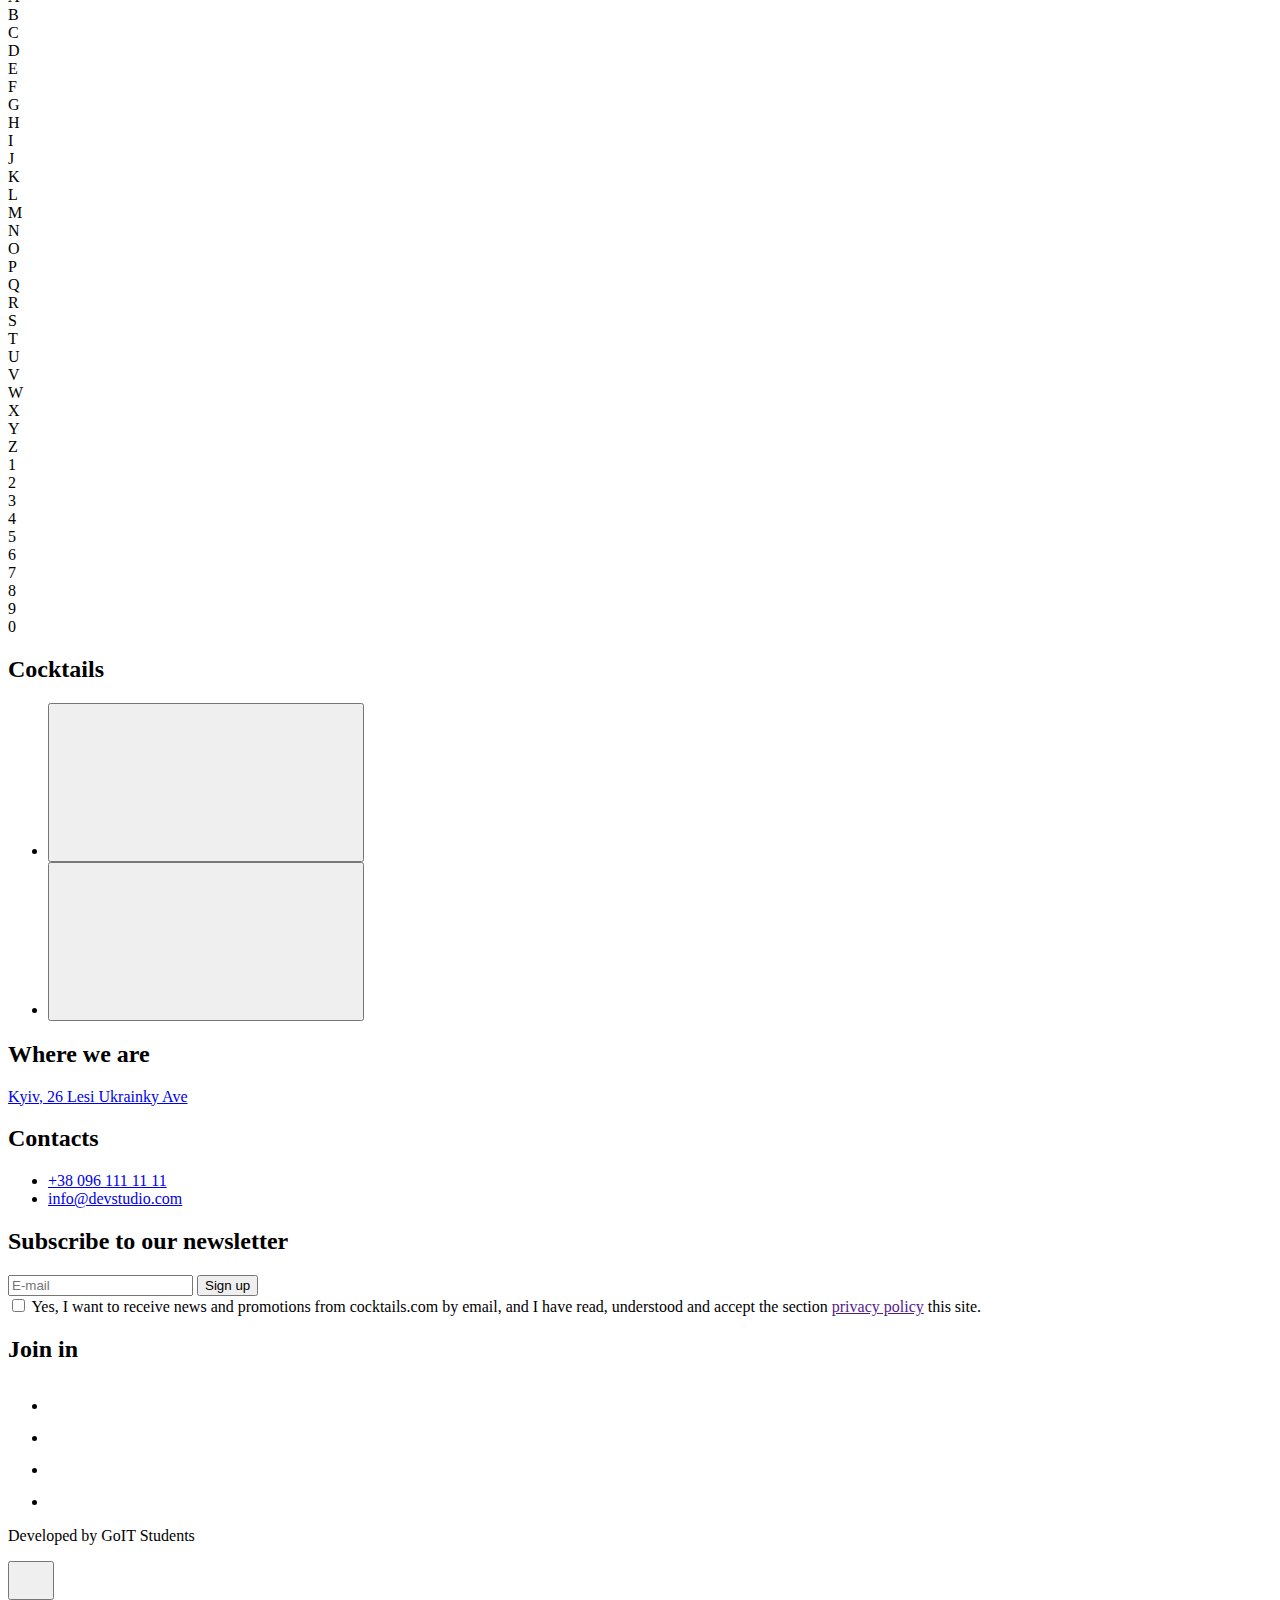
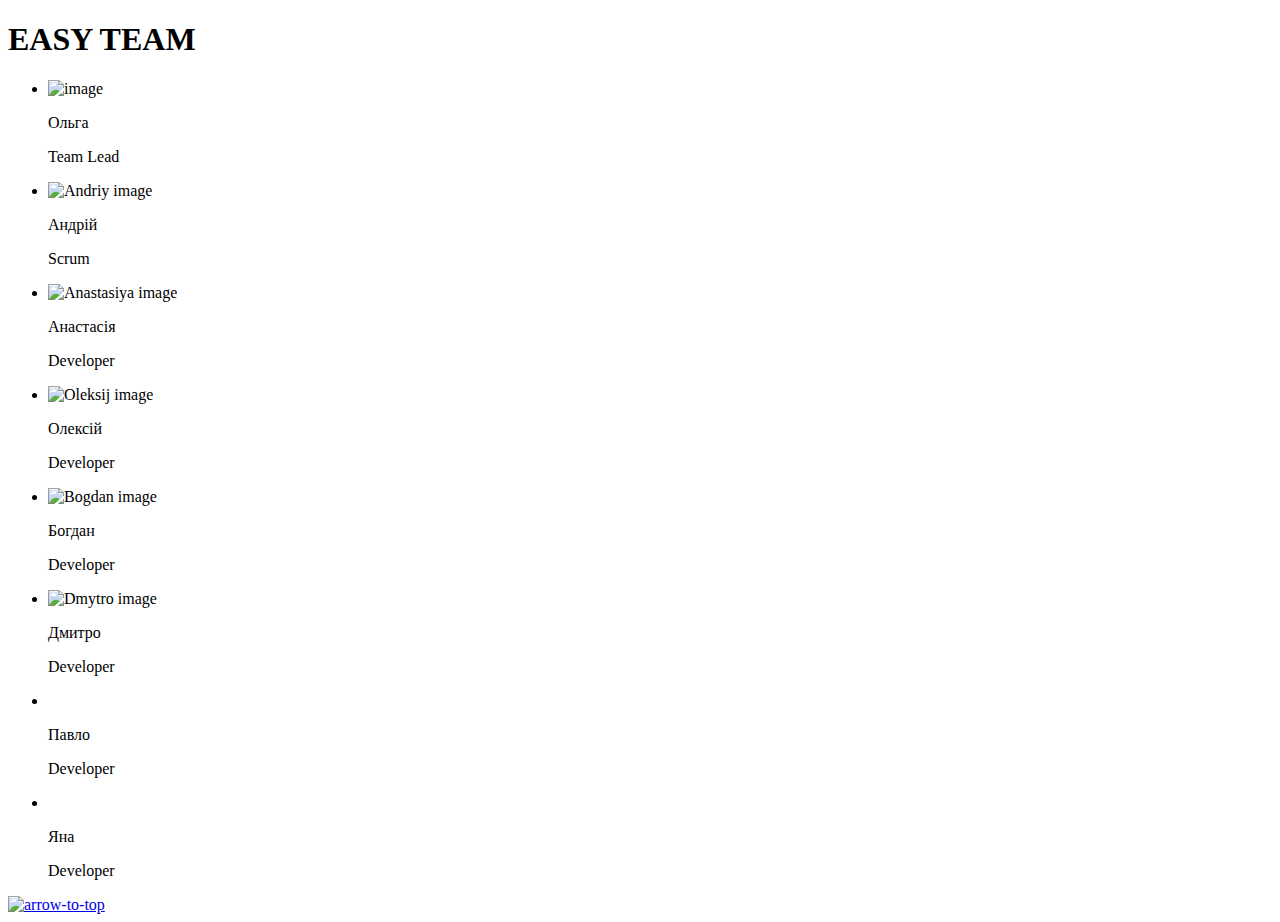
==== commit ccce2655: "Deploying to gh-pages from @ Polaolka/EasyTeam-JS-Project@9c7669cec729e412fa07b27f329bdd4f6d1e50e9 🚀" ====
--- a/index.html
+++ b/index.html
@@ -1 +1 @@
-<!DOCTYPE html><html lang="ru"><head><script type="module" src="/EasyTeam-JS-Project/favorites-ingredients.7fa52b07.js"></script><script nomodule="" defer src="/EasyTeam-JS-Project/favorites-ingredients.f578339f.js"></script><meta charset="utf-8"><meta name="viewport" content="width=device-width, initial-scale=1.0"><title>ProgectJS EasyTeam</title><link rel="preconnect" href="https://fonts.googleapis.com"><link rel="preconnect" href="https://fonts.gstatic.com" crossorigin><link href="https://fonts.googleapis.com/css2?family=Montserrat&family=Poppins:wght@400;500;600;700&family=Roboto:wght@400;900&display=swap" rel="stylesheet"><link rel="apple-touch-icon" sizes="180x180" href="/EasyTeam-JS-Project/apple-touch-icon.4caa7985.png"><link rel="icon" type="image/png" sizes="32x32" href="/EasyTeam-JS-Project/favicon-32x32.542651a0.png"><link rel="icon" type="image/png" sizes="16x16" href="/EasyTeam-JS-Project/favicon-16x16.04eee855.png"><link rel="manifest" href="/EasyTeam-JS-Project/images/favicon/site.webmanifest"><link rel="stylesheet" href="/EasyTeam-JS-Project/favorite.59d11a98.css"></head><link rel="stylesheet" href="/EasyTeam-JS-Project/favorite.59d11a98.css"><body> <header> <div class="container"> <div class="flex-wrapper"> <ul class="header-list"> <li> <svg class="logo" width="156" height="43"> <use class="logo-icon" href="/EasyTeam-JS-Project/icons.bed00c8b.svg#COCKTAILS"></use> </svg> </li> <li><a class="header-item" href="/EasyTeam-JS-Project/index.html">Home</a></li> <li> <button type="button" class="dropdown-menu-btn header-item"> Favorite </button> <ul class="dropdown-menu js-menu-hidden"> <li class="first li-item-drop"> <a class="first header-item-drop" href="/EasyTeam-JS-Project/favorite.html">Favorite cocktails</a> </li> <li class="last li-item-drop"> <a class="header-item-drop js-fav-ing-opener last" href="/EasyTeam-JS-Project/favorites-ingredients.html">Favorite ingredients</a> </li> </ul> </li> </ul> <form class="search-form" id="search-form"> <button class="search-btn" type="submit"> <svg class="search" width="156" height="43"> <use class="search-icon" href="/EasyTeam-JS-Project/icons.bed00c8b.svg#search"></use> </svg> </button> <input class="input" type="text" name="searchQuery" autocomplete="off" placeholder="Search"> </form> <div class="flex-wrapper theme"> <p class="header-txt">Light</p> <div> <label class="switch"> <input type="checkbox" class="theme-toggler"> <span class="slider"></span> </label> </div> <p class="dark header-txt">Dark</p> </div> <button class="gamburger js-open-menu"> <span class="gamburger-inner"></span> </button> </div> </div> </header> <div class="js-menu-container mobile-window"> <svg class="logo-mobile" width="156" height="43"> <use class="logo-icon" href="/EasyTeam-JS-Project/icons.bed00c8b.svg#COCKTAILS"></use> </svg> <ul class="header-list-mobile"> <li> <div class="theme-toggler-mobile"> <p class="header-txt">Light</p> <div> <label class="switch"> <input type="checkbox" class="theme-slider-mobile"> <span class="slider"></span> </label> </div> <p class="dark header-txt">Dark</p> </div> </li> <li> <form class="search-form-mobile" id="search-form"> <button class="search-btn-mobile" type="submit"> <svg class="search-mobile" width="156" height="43"> <use class="search-icon-mobile" href="/EasyTeam-JS-Project/icons.bed00c8b.svg#search"></use> </svg> </button> <input class="input-mobile" type="text" name="searchQuery" autocomplete="off" placeholder="Search"> </form> </li> <li> <a class="header-item-mobile" href="/EasyTeam-JS-Project/index.html">Home</a> </li> <li class="flex-wrapper-mobile"> <button type="button" class="header-item-mobile" href="./favorite.html">Favorite</button> <button class="mark-more-mobile">&#8735;</button> </li> </ul> <ul class="dropdown-menu-mobile js-menu-hidden"> <li class="first li-item-drop"> <a class="first header-item-drop" href="/EasyTeam-JS-Project/favorite.html">Favorite cocktails</a> </li> <li class="last li-item-drop"> <a class="header-item-drop last" href="/EasyTeam-JS-Project/favorites-ingredients.html">Favorite ingredients</a> </li> </ul> </div> <div class="mobile-footer"></div> <section class="hero-section"> <div class="container hero"> <div> <h1 class="hero-title"> A party without cocktails<br> is not like a party </h1> <p class="search-text">Search your favorite cocktail by ABC</p> <div class="search-container"> <div class="search-box" value="A">A</div> <div class="search-box" value="B">B</div> <div class="search-box" value="C">C</div> <div class="search-box" value="D">D</div> <div class="search-box" value="E">E</div> <div class="search-box" value="F">F</div> <div class="search-box" value="G">G</div> <div class="search-box" value="H">H</div> <div class="search-box" value="I">I</div> <div class="search-box" value="J">J</div> <div class="search-box" value="K">K</div> <div class="search-box" value="L">L</div> <div class="search-box" value="M">M</div> <div class="search-box" value="N">N</div> <div class="search-box" value="O">O</div> <div class="search-box" value="P">P</div> <div class="search-box" value="Q">Q</div> <div class="search-box" value="R">R</div> <div class="search-box" value="S">S</div> <div class="search-box" value="T">T</div> <div class="search-box" value="U">U</div> <div class="search-box" value="V">V</div> <div class="search-box" value="W">W</div> <div class="search-box" value="X">X</div> <div class="search-box" value="Y">Y</div> <div class="search-box" value="Z">Z</div> <div class="search-box" value="1">1</div> <div class="search-box" value="2">2</div> <div class="search-box" value="3">3</div> <div class="search-box" value="4">4</div> <div class="search-box" value="5">5</div> <div class="search-box" value="6">6</div> <div class="search-box" value="7">7</div> <div class="search-box" value="8">8</div> <div class="search-box" value="9">9</div> <div class="search-box" value="0">0</div> </div> </div> <picture> <source media="(min-width:1280px)" srcset="/EasyTeam-JS-Project/group_lg501@1x.a399d075.png 1x, /EasyTeam-JS-Project/group_lg501@2x.c7824ced.png 2x" type="image/jpg"> <source media="(min-width:768px)" srcset="/EasyTeam-JS-Project/group_md336@1x.742eb2ec.png 1x, /EasyTeam-JS-Project/group_md336@2x.b60d12d3.png 2x" type="image/jpg"> <source media="(min-width:480px)" srcset="/EasyTeam-JS-Project/group_sm280@1x.cfc359fa.png 1x, /EasyTeam-JS-Project/group_sm280@2x.dab3c8ea.png 2x" type="image/jpg"> <img src="/EasyTeam-JS-Project/group_sm280@1x.cfc359fa.png" alt="grapefruit cocktail" class="hero-img"> </picture> <p class="hero-text">Search your favorite cocktail by ABC</p> <div class="selectid-letter-mb-box"> <p class="selectid-letter-mb">A</p> <button type="button" class="open-list-letter"> <svg width="24" height="24"> <path d="M7.791 12.791l7.543 7.543 7.543-7.543-0.943-0.943-6.6 6.6-6.6-6.6-0.943 0.943z"></path> </svg> </button> <div class="hiden select-letter-mb"> <div class="search-box-mb">A</div> <div class="search-box-mb">B</div> <div class="search-box-mb">C</div> <div class="search-box-mb">D</div> <div class="search-box-mb">E</div> <div class="search-box-mb">F</div> <div class="search-box-mb">G</div> <div class="search-box-mb">H</div> <div class="search-box-mb">I</div> <div class="search-box-mb">J</div> <div class="search-box-mb">K</div> <div class="search-box-mb">L</div> <div class="search-box-mb">M</div> <div class="search-box-mb">N</div> <div class="search-box-mb">O</div> <div class="search-box-mb">P</div> <div class="search-box-mb">Q</div> <div class="search-box-mb">R</div> <div class="search-box-mb">S</div> <div class="search-box-mb">T</div> <div class="search-box-mb">U</div> <div class="search-box-mb">V</div> <div class="search-box-mb">W</div> <div class="search-box-mb">X</div> <div class="search-box-mb">Y</div> <div class="search-box-mb">Z</div> <div class="search-box-mb">1</div> <div class="search-box-mb">2</div> <div class="search-box-mb">3</div> <div class="search-box-mb">4</div> <div class="search-box-mb">5</div> <div class="search-box-mb">6</div> <div class="search-box-mb">7</div> <div class="search-box-mb">8</div> <div class="search-box-mb">9</div> <div class="search-box-mb">0</div> </div> </div> </div> </section> <section class="gallery"> <div class="container"> <h2 class="gallery__title">Cocktails</h2> <div class="gallery__wrapper"> </div> <div class="is-hidden pagination"> <ul class="pagination__list"> <li class="pagination__item"> <button type="button" class="pagination__btn pagination__btn-prev"> <svg class="pagination__icon"> <use href="/EasyTeam-JS-Project/icons.bed00c8b.svg#icon-arrow_right"></use> </svg> </button> </li> <div class="pagination__items-wrapper"> </div> <li class="pagination__item"> <button type="button" class="pagination__btn pagination__btn-next"> <svg class="pagination__icon"> <use href="/EasyTeam-JS-Project/icons.bed00c8b.svg#icon-arrow_right"></use> </svg> </button> </li> </ul> </div> </div> </section> <div class="backdrop is-hidden"> <div class="is-hidden modal-coctails"></div> <div class="components is-hidden"></div> </div> <footer class="footer"> <div class="container footer__container--first"> <div class="footer__container--column"> <div class="store"> <h2 class="store__header">Where we are</h2> <a class="store__location" href="https://www.google.com/maps/place/%D0%B1%D1%83%D0%BB%D1%8C%D0%B2%D0%B0%D1%80+%D0%9B%D0%B5%D1%81%D1%96+%D0%A3%D0%BA%D1%80%D0%B0%D1%97%D0%BD%D0%BA%D0%B8,+26,+%D0%9A%D0%B8%D1%97%D0%B2,+02000/@50.4270334,30.5396051,3a,75y,240.65h,90t/data=!3m6!1e1!3m4!1smcVtNysL1uE3tpJzUcDMwA!2e0!7i13312!8i6656!4m6!3m5!1s0x40d4cf0e033ecbe9:0x57a4dffefec77da0!8m2!3d50.4265807!4d30.5383858!16s%2Fg%2F1tctq5jv" target="_blank" rel="noopener noreferrer"> Kyiv, 26 Lesi Ukrainky Ave</a> </div> <div class="contacts"> <h2 class="contacts__header">Contacts</h2> <ul class="contacts__list"> <li class="contacts__item"> <a class="contacts__info" href="tel:+380961111111" target="_blank" rel="noopener noreferrer">+38 096 111 11 11</a> </li> <li class="contacts__item"> <a class="contacts__info" href="mailto:info@devstudio.com" target="_blank" rel="noopener noreferrer">info@devstudio.com</a> </li> </ul> </div> </div> <div class="subscription"> <h2 class="subscription__mailings">Subscribe to our newsletter</h2> <div class="subscription__container"> <input class="subscription__input" type="email" name="mailing" placeholder="E-mail"> <button class="subscription__btn">Sign up</button> </div> <label class="subscription__agreemen" for="user-agreemen"> <input class="subscription__checkbox" type="checkbox" value="accept-policy" name="user-agreemen" id="user-agreemen"> <span class="subscription__text">Yes, I want to receive news and promotions from cocktails.com by email, and I have read, understood and accept the section <a class="subscription__policy" href="">privacy policy</a> this site.</span> </label> </div> </div> <div class="footer__container--second"> <div class="container footer__container"> <div class="join"> <h2 class="join__text">Join in</h2> <ul class="join__list"> <li class="join__item"> <a class="join__link" href="https://www.instagram.com/" target="_blank" rel="noopener noreferrer"> <svg width="28" height="28"> <use href="/EasyTeam-JS-Project/icons.bed00c8b.svg#icon-instagram"></use> </svg> </a> </li> <li class="join__item"> <a class="join__link" href="https://twitter.com/" target="_blank" rel="noopener noreferrer"> <svg width="28" height="28"> <use href="/EasyTeam-JS-Project/icons.bed00c8b.svg#icon-twitter"></use> </svg> </a> </li> <li class="join__item"> <a class="join__link" href="https://m.facebook.com/" target="_blank" rel="noopener noreferrer"> <svg width="28" height="28"> <use href="/EasyTeam-JS-Project/icons.bed00c8b.svg#icon-facebook"></use> </svg> </a> </li> <li class="join__item"> <a class="join__link" href="https://www.linkedin.com/" target="_blank" rel="noopener noreferrer"> <svg width="28" height="28"> <use href="/EasyTeam-JS-Project/icons.bed00c8b.svg#icon-linkedin"></use> </svg> </a> </li> </ul> </div> <div class="developers"> <p class="developers__students"> <span class="developers__with">Developed by</span> <a class="developers__link footer__link" data-footer-open="">GoIT Students</a> </p> </div> </div> </div> </footer> <div class="backdrop-team is-hidden-js"> <div class="modal-team"> <button type="button" class="modal-team__close-btn"> <svg class="modal-team__close-icon" width="30" height="30"> <use href="/EasyTeam-JS-Project/icons.bed00c8b.svg#icon-close-modal"></use> </svg> </button> <div class="team-title-wrapper"> <h1 class="team__name">EASY TEAM</h1> </div> <ul class="team"> <li class="team__item"> <div class="img-wrapper"> <img class="team__img" src="/EasyTeam-JS-Project/Olga.e17208a8.jpg" alt=" image" loading="lazy"> </div> <a target="_blank" rel="nofollow noopener noreferrer" href="https://www.linkedin.com" class="team__link"> </a> <a target="_blank" rel="nofollow noopener noreferrer" href="https://github.com/eugene17kotov" class="team__link"> </a> <div class="team__text-content"> <p class="team__member">Ольга</p> <p class="team__role">Team Lead</p> </div> </li> <li class="team__item"> <div class="img-wrapper"> <img class="team__img" src="/EasyTeam-JS-Project/Andrew.ed9e3fb7.jpg" alt="Andriy image" loading="lazy"> </div> <a target="_blank" rel="nofollow noopener noreferrer" href="https://www.linkedin.com/in/dmitry-knyagnitskiy-711b55209/" class="team__link"> </a> <a target="_blank" rel="nofollow noopener noreferrer" href="https://github.com/dimak911" class="team__link"> </a> <div class="team__text-content"> <p class="team__member">Андрій</p> <p class="team__role">Scrum</p> </div> </li> <li class="team__item"> <div class="img-wrapper"> <img class="team__img" src="/EasyTeam-JS-Project/Nastia.94998ae1.jpg" alt="Anastasiya image" loading="lazy"> </div> <a target="_blank" rel="nofollow noopener noreferrer" href="https://www.linkedin.com/in/sergey-smirnov-9123a623b/" class="team__link"> </a> <a target="_blank" rel="nofollow noopener noreferrer" href="https://github.com/morysol" class="team__link"> </a> <div class="team__text-content"> <p class="team__member">Олексій</p> <p class="team__role">Developer</p> </div> </li> <li class="team__item"> <div class="img-wrapper"> <img class="team__img" src="/EasyTeam-JS-Project/Olexij.aaf8dea8.jpg" alt="Oleksij image" loading="lazy"> </div> <a target="_blank" rel="nofollow noopener noreferrer" href="https://www.linkedin.com/in/svitlana-chudesa-55273a21a/" class="team__link"> </a> <a target="_blank" rel="nofollow noopener noreferrer" href="https://github.com/veta41" class="team__link"> </a> <div class="team__text-content"> <p class="team__member">Анастасія</p> <p class="team__role">Developer</p> </div> </li> <li class="team__item"> <div class="img-wrapper"> <img class="team__img" src="/EasyTeam-JS-Project/Bogdan.07d4da77.jpg" alt="Bogdan image" loading="lazy"> </div> <a target="_blank" rel="nofollow noopener noreferrer" href="https://www.linkedin.com/in/natalia-bubnova-9366061b9/" class="team__link"> </a> <a target="_blank" rel="nofollow noopener noreferrer" href="https://github.com/Natalia7777777" class="team__link"> </a> <div class="team__text-content"> <p class="team__member">Богдан</p> <p class="team__role">Developer</p> </div> </li> <li class="team__item"> <div class="img-wrapper"> <img class="team__img" src="/EasyTeam-JS-Project/Dima.7c3f27b5.jpg" alt="Dmytro image" loading="lazy"> </div> <a target="_blank" rel="nofollow noopener noreferrer" href="https://www.linkedin.com/in/artem-makhov/" class="team__link"> </a> <a target="_blank" rel="nofollow noopener noreferrer" href="https://github.com/ArtemMakhov" class="team__link"> </a> <div class="team__text-content"> <p class="team__member">Дмитро</p> <p class="team__role">Developer</p> </div> </li> <li class="team__item"> <div class="img-wrapper"> <img class="team__img" src="/EasyTeam-JS-Project/Yana.790afac6.jpg" alt="Yana image" loading="lazy"> </div> <a target="_blank" rel="nofollow noopener noreferrer" href="https://www.linkedin.com/in/valeriia-sopko-511551221/" class="team__link"> </a> <a target="_blank" rel="nofollow noopener noreferrer" href="https://github.com/Volika" class="team__link"> </a> <div class="team__text-content"> <p class="team__member">Павло</p> <p class="team__role">Developer</p> </div> </li> <li class="team__item"> <div class="img-wrapper"> <img class="team__img" src="/EasyTeam-JS-Project/Pulo.c19d3186.jpg" alt="Pavlo image" loading="lazy"> </div> <a target="_blank" rel="nofollow noopener noreferrer" href="https://www.linkedin.com/in/denys-cherneha-020698245/" class="team__link"> </a> <a target="_blank" rel="nofollow noopener noreferrer" href="https://github.com/denkach" class="team__link"> </a> <div class="team__text-content"> <p class="team__member">Яна</p> <p class="team__role">Developer</p> </div> </li> </ul> </div> </div> <div class="container"> <a href="#" id="toTop"> <span><img class="to-top-arrow" src="/EasyTeam-JS-Project/img_coconut.6850a96a.png" alt="arrow-to-top" width="70" height="60"></span> </a> </div> <div class="scroll-guard"></div> <script type="module" src="/EasyTeam-JS-Project/index.37832f77.js"></script><script src="/EasyTeam-JS-Project/index.5de2c67a.js" nomodule="" defer></script> </body></html>+<!DOCTYPE html><html lang="ru"><head><script type="module" src="/EasyTeam-JS-Project/favorites-ingredients.f5cd7a42.js"></script><script nomodule="" defer src="/EasyTeam-JS-Project/favorites-ingredients.59fbc9f7.js"></script><meta charset="utf-8"><meta name="viewport" content="width=device-width, initial-scale=1.0"><title>ProgectJS EasyTeam</title><link rel="preconnect" href="https://fonts.googleapis.com"><link rel="preconnect" href="https://fonts.gstatic.com" crossorigin><link href="https://fonts.googleapis.com/css2?family=Montserrat&family=Poppins:wght@400;500;600;700&family=Roboto:wght@400;900&display=swap" rel="stylesheet"><link rel="apple-touch-icon" sizes="180x180" href="/EasyTeam-JS-Project/apple-touch-icon.4caa7985.png"><link rel="icon" type="image/png" sizes="32x32" href="/EasyTeam-JS-Project/favicon-32x32.542651a0.png"><link rel="icon" type="image/png" sizes="16x16" href="/EasyTeam-JS-Project/favicon-16x16.04eee855.png"><link rel="manifest" href="/EasyTeam-JS-Project/images/favicon/site.webmanifest"><link rel="stylesheet" href="/EasyTeam-JS-Project/favorite.59d11a98.css"></head><link rel="stylesheet" href="/EasyTeam-JS-Project/favorite.59d11a98.css"><body> <header> <div class="container"> <div class="flex-wrapper"> <ul class="header-list"> <li> <svg class="logo" width="156" height="43"> <use class="logo-icon" href="/EasyTeam-JS-Project/icons.bed00c8b.svg#COCKTAILS"></use> </svg> </li> <li><a class="header-item" href="/EasyTeam-JS-Project/index.html">Home</a></li> <li> <button type="button" class="dropdown-menu-btn header-item"> Favorite </button> <ul class="dropdown-menu js-menu-hidden"> <li class="first li-item-drop"> <a class="first header-item-drop" href="/EasyTeam-JS-Project/favorite.html">Favorite cocktails</a> </li> <li class="last li-item-drop"> <a class="header-item-drop js-fav-ing-opener last" href="/EasyTeam-JS-Project/favorites-ingredients.html">Favorite ingredients</a> </li> </ul> </li> </ul> <form class="search-form" id="search-form"> <button class="search-btn" type="submit"> <svg class="search" width="156" height="43"> <use class="search-icon" href="/EasyTeam-JS-Project/icons.bed00c8b.svg#search"></use> </svg> </button> <input class="input" type="text" name="searchQuery" autocomplete="off" placeholder="Search"> </form> <div class="flex-wrapper theme"> <p class="header-txt">Light</p> <div> <label class="switch"> <input type="checkbox" class="theme-toggler"> <span class="slider"></span> </label> </div> <p class="dark header-txt">Dark</p> </div> <button class="gamburger js-open-menu"> <span class="gamburger-inner"></span> </button> </div> </div> </header> <div class="js-menu-container mobile-window"> <svg class="logo-mobile" width="156" height="43"> <use class="logo-icon" href="/EasyTeam-JS-Project/icons.bed00c8b.svg#COCKTAILS"></use> </svg> <ul class="header-list-mobile"> <li> <div class="theme-toggler-mobile"> <p class="header-txt">Light</p> <div> <label class="switch"> <input type="checkbox" class="theme-slider-mobile"> <span class="slider"></span> </label> </div> <p class="dark header-txt">Dark</p> </div> </li> <li> <form class="search-form-mobile" id="search-form"> <button class="search-btn-mobile" type="submit"> <svg class="search-mobile" width="156" height="43"> <use class="search-icon-mobile" href="/EasyTeam-JS-Project/icons.bed00c8b.svg#search"></use> </svg> </button> <input class="input-mobile" type="text" name="searchQuery" autocomplete="off" placeholder="Search"> </form> </li> <li> <a class="header-item-mobile" href="/EasyTeam-JS-Project/index.html">Home</a> </li> <li class="flex-wrapper-mobile"> <button type="button" class="header-item-mobile" href="./favorite.html">Favorite</button> <button class="mark-more-mobile">&#8735;</button> </li> </ul> <ul class="dropdown-menu-mobile js-menu-hidden"> <li class="first li-item-drop"> <a class="first header-item-drop" href="/EasyTeam-JS-Project/favorite.html">Favorite cocktails</a> </li> <li class="last li-item-drop"> <a class="header-item-drop last" href="/EasyTeam-JS-Project/favorites-ingredients.html">Favorite ingredients</a> </li> </ul> </div> <div class="mobile-footer"></div> <section class="hero-section"> <div class="container hero"> <div> <h1 class="hero-title"> A party without cocktails<br> is not like a party </h1> <p class="search-text">Search your favorite cocktail by ABC</p> <div class="search-container"> <div class="search-box" value="A">A</div> <div class="search-box" value="B">B</div> <div class="search-box" value="C">C</div> <div class="search-box" value="D">D</div> <div class="search-box" value="E">E</div> <div class="search-box" value="F">F</div> <div class="search-box" value="G">G</div> <div class="search-box" value="H">H</div> <div class="search-box" value="I">I</div> <div class="search-box" value="J">J</div> <div class="search-box" value="K">K</div> <div class="search-box" value="L">L</div> <div class="search-box" value="M">M</div> <div class="search-box" value="N">N</div> <div class="search-box" value="O">O</div> <div class="search-box" value="P">P</div> <div class="search-box" value="Q">Q</div> <div class="search-box" value="R">R</div> <div class="search-box" value="S">S</div> <div class="search-box" value="T">T</div> <div class="search-box" value="U">U</div> <div class="search-box" value="V">V</div> <div class="search-box" value="W">W</div> <div class="search-box" value="X">X</div> <div class="search-box" value="Y">Y</div> <div class="search-box" value="Z">Z</div> <div class="search-box" value="1">1</div> <div class="search-box" value="2">2</div> <div class="search-box" value="3">3</div> <div class="search-box" value="4">4</div> <div class="search-box" value="5">5</div> <div class="search-box" value="6">6</div> <div class="search-box" value="7">7</div> <div class="search-box" value="8">8</div> <div class="search-box" value="9">9</div> <div class="search-box" value="0">0</div> </div> </div> <picture> <source media="(min-width:1280px)" srcset="/EasyTeam-JS-Project/group_lg501@1x.a399d075.png 1x, /EasyTeam-JS-Project/group_lg501@2x.c7824ced.png 2x" type="image/jpg"> <source media="(min-width:768px)" srcset="/EasyTeam-JS-Project/group_md336@1x.742eb2ec.png 1x, /EasyTeam-JS-Project/group_md336@2x.b60d12d3.png 2x" type="image/jpg"> <source media="(min-width:480px)" srcset="/EasyTeam-JS-Project/group_sm280@1x.cfc359fa.png 1x, /EasyTeam-JS-Project/group_sm280@2x.dab3c8ea.png 2x" type="image/jpg"> <img src="/EasyTeam-JS-Project/group_sm280@1x.cfc359fa.png" alt="grapefruit cocktail" class="hero-img"> </picture> <p class="hero-text">Search your favorite cocktail by ABC</p> <div class="selectid-letter-mb-box"> <p class="selectid-letter-mb">A</p> <button type="button" class="open-list-letter"> <svg width="24" height="24"> <path d="M7.791 12.791l7.543 7.543 7.543-7.543-0.943-0.943-6.6 6.6-6.6-6.6-0.943 0.943z"></path> </svg> </button> <div class="hiden select-letter-mb"> <div class="search-box-mb">A</div> <div class="search-box-mb">B</div> <div class="search-box-mb">C</div> <div class="search-box-mb">D</div> <div class="search-box-mb">E</div> <div class="search-box-mb">F</div> <div class="search-box-mb">G</div> <div class="search-box-mb">H</div> <div class="search-box-mb">I</div> <div class="search-box-mb">J</div> <div class="search-box-mb">K</div> <div class="search-box-mb">L</div> <div class="search-box-mb">M</div> <div class="search-box-mb">N</div> <div class="search-box-mb">O</div> <div class="search-box-mb">P</div> <div class="search-box-mb">Q</div> <div class="search-box-mb">R</div> <div class="search-box-mb">S</div> <div class="search-box-mb">T</div> <div class="search-box-mb">U</div> <div class="search-box-mb">V</div> <div class="search-box-mb">W</div> <div class="search-box-mb">X</div> <div class="search-box-mb">Y</div> <div class="search-box-mb">Z</div> <div class="search-box-mb">1</div> <div class="search-box-mb">2</div> <div class="search-box-mb">3</div> <div class="search-box-mb">4</div> <div class="search-box-mb">5</div> <div class="search-box-mb">6</div> <div class="search-box-mb">7</div> <div class="search-box-mb">8</div> <div class="search-box-mb">9</div> <div class="search-box-mb">0</div> </div> </div> </div> </section> <section class="gallery"> <div class="container"> <h2 class="gallery__title">Cocktails</h2> <div class="gallery__wrapper"> </div> <div class="is-hidden pagination"> <ul class="pagination__list"> <li class="pagination__item"> <button type="button" class="pagination__btn pagination__btn-prev"> <svg class="pagination__icon"> <use href="/EasyTeam-JS-Project/icons.bed00c8b.svg#icon-arrow_right"></use> </svg> </button> </li> <div class="pagination__items-wrapper"> </div> <li class="pagination__item"> <button type="button" class="pagination__btn pagination__btn-next"> <svg class="pagination__icon"> <use href="/EasyTeam-JS-Project/icons.bed00c8b.svg#icon-arrow_right"></use> </svg> </button> </li> </ul> </div> </div> </section> <div class="backdrop is-hidden"> <div class="is-hidden modal-coctails"></div> <div class="components is-hidden"></div> </div> <footer class="footer"> <div class="container footer__container--first"> <div class="footer__container--column"> <div class="store"> <h2 class="store__header">Where we are</h2> <a class="store__location" href="https://www.google.com/maps/place/%D0%B1%D1%83%D0%BB%D1%8C%D0%B2%D0%B0%D1%80+%D0%9B%D0%B5%D1%81%D1%96+%D0%A3%D0%BA%D1%80%D0%B0%D1%97%D0%BD%D0%BA%D0%B8,+26,+%D0%9A%D0%B8%D1%97%D0%B2,+02000/@50.4270334,30.5396051,3a,75y,240.65h,90t/data=!3m6!1e1!3m4!1smcVtNysL1uE3tpJzUcDMwA!2e0!7i13312!8i6656!4m6!3m5!1s0x40d4cf0e033ecbe9:0x57a4dffefec77da0!8m2!3d50.4265807!4d30.5383858!16s%2Fg%2F1tctq5jv" target="_blank" rel="noopener noreferrer"> Kyiv, 26 Lesi Ukrainky Ave</a> </div> <div class="contacts"> <h2 class="contacts__header">Contacts</h2> <ul class="contacts__list"> <li class="contacts__item"> <a class="contacts__info" href="tel:+380961111111" target="_blank" rel="noopener noreferrer">+38 096 111 11 11</a> </li> <li class="contacts__item"> <a class="contacts__info" href="mailto:info@devstudio.com" target="_blank" rel="noopener noreferrer">info@devstudio.com</a> </li> </ul> </div> </div> <div class="subscription"> <h2 class="subscription__mailings">Subscribe to our newsletter</h2> <div class="subscription__container"> <input class="subscription__input" type="email" name="mailing" placeholder="E-mail"> <button class="subscription__btn">Sign up</button> </div> <label class="subscription__agreemen" for="user-agreemen"> <input class="subscription__checkbox" type="checkbox" value="accept-policy" name="user-agreemen" id="user-agreemen"> <span class="subscription__text">Yes, I want to receive news and promotions from cocktails.com by email, and I have read, understood and accept the section <a class="subscription__policy" href="">privacy policy</a> this site.</span> </label> </div> </div> <div class="footer__container--second"> <div class="container footer__container"> <div class="join"> <h2 class="join__text">Join in</h2> <ul class="join__list"> <li class="join__item"> <a class="join__link" href="https://www.instagram.com/" target="_blank" rel="noopener noreferrer"> <svg width="28" height="28"> <use href="/EasyTeam-JS-Project/icons.bed00c8b.svg#icon-instagram"></use> </svg> </a> </li> <li class="join__item"> <a class="join__link" href="https://twitter.com/" target="_blank" rel="noopener noreferrer"> <svg width="28" height="28"> <use href="/EasyTeam-JS-Project/icons.bed00c8b.svg#icon-twitter"></use> </svg> </a> </li> <li class="join__item"> <a class="join__link" href="https://m.facebook.com/" target="_blank" rel="noopener noreferrer"> <svg width="28" height="28"> <use href="/EasyTeam-JS-Project/icons.bed00c8b.svg#icon-facebook"></use> </svg> </a> </li> <li class="join__item"> <a class="join__link" href="https://www.linkedin.com/" target="_blank" rel="noopener noreferrer"> <svg width="28" height="28"> <use href="/EasyTeam-JS-Project/icons.bed00c8b.svg#icon-linkedin"></use> </svg> </a> </li> </ul> </div> <div class="developers"> <p class="developers__students"> <span class="developers__with">Developed by</span> <a class="developers__link footer__link" data-footer-open="">GoIT Students</a> </p> </div> </div> </div> </footer> <div class="backdrop-team is-hidden-js"> <div class="modal-team"> <button type="button" class="modal-team__close-btn"> <svg class="modal-team__close-icon" width="30" height="30"> <use href="/EasyTeam-JS-Project/icons.bed00c8b.svg#icon-close-modal"></use> </svg> </button> <div class="team-title-wrapper"> <h1 class="team__name">EASY TEAM</h1> </div> <ul class="team"> <li class="team__item"> <div class="img-wrapper"> <img class="team__img" src="/EasyTeam-JS-Project/Olga.e17208a8.jpg" alt=" image" loading="lazy"> </div> <a target="_blank" rel="nofollow noopener noreferrer" href="https://www.linkedin.com" class="team__link"> </a> <a target="_blank" rel="nofollow noopener noreferrer" href="https://github.com/eugene17kotov" class="team__link"> </a> <div class="team__text-content"> <p class="team__member">Ольга</p> <p class="team__role">Team Lead</p> </div> </li> <li class="team__item"> <div class="img-wrapper"> <img class="team__img" src="/EasyTeam-JS-Project/Andrew.ed9e3fb7.jpg" alt="Andriy image" loading="lazy"> </div> <a target="_blank" rel="nofollow noopener noreferrer" href="https://www.linkedin.com/in/dmitry-knyagnitskiy-711b55209/" class="team__link"> </a> <a target="_blank" rel="nofollow noopener noreferrer" href="https://github.com/dimak911" class="team__link"> </a> <div class="team__text-content"> <p class="team__member">Андрій</p> <p class="team__role">Scrum</p> </div> </li> <li class="team__item"> <div class="img-wrapper"> <img class="team__img" src="/EasyTeam-JS-Project/Nastia.94998ae1.jpg" alt="Anastasiya image" loading="lazy"> </div> <a target="_blank" rel="nofollow noopener noreferrer" href="https://www.linkedin.com/in/sergey-smirnov-9123a623b/" class="team__link"> </a> <a target="_blank" rel="nofollow noopener noreferrer" href="https://github.com/morysol" class="team__link"> </a> <div class="team__text-content"> <p class="team__member">Анастасія</p> <p class="team__role">Developer</p> </div> </li> <li class="team__item"> <div class="img-wrapper"> <img class="team__img" src="/EasyTeam-JS-Project/Olexij.aaf8dea8.jpg" alt="Oleksij image" loading="lazy"> </div> <a target="_blank" rel="nofollow noopener noreferrer" href="https://www.linkedin.com/in/svitlana-chudesa-55273a21a/" class="team__link"> </a> <a target="_blank" rel="nofollow noopener noreferrer" href="https://github.com/veta41" class="team__link"> </a> <div class="team__text-content"> <p class="team__member">Олексій</p> <p class="team__role">Developer</p> </div> </li> <li class="team__item"> <div class="img-wrapper"> <img class="team__img" src="/EasyTeam-JS-Project/Bogdan.07d4da77.jpg" alt="Bogdan image" loading="lazy"> </div> <a target="_blank" rel="nofollow noopener noreferrer" href="https://www.linkedin.com/in/natalia-bubnova-9366061b9/" class="team__link"> </a> <a target="_blank" rel="nofollow noopener noreferrer" href="https://github.com/Natalia7777777" class="team__link"> </a> <div class="team__text-content"> <p class="team__member">Богдан</p> <p class="team__role">Developer</p> </div> </li> <li class="team__item"> <div class="img-wrapper"> <img class="team__img" src="/EasyTeam-JS-Project/Dima.7c3f27b5.jpg" alt="Dmytro image" loading="lazy"> </div> <a target="_blank" rel="nofollow noopener noreferrer" href="https://www.linkedin.com/in/artem-makhov/" class="team__link"> </a> <a target="_blank" rel="nofollow noopener noreferrer" href="https://github.com/ArtemMakhov" class="team__link"> </a> <div class="team__text-content"> <p class="team__member">Дмитро</p> <p class="team__role">Developer</p> </div> </li> <li class="team__item"> <div class="img-wrapper"> <img class="team__img" src="/EasyTeam-JS-Project/Yana.790afac6.jpg" alt="Yana image" loading="lazy"> </div> <a target="_blank" rel="nofollow noopener noreferrer" href="https://www.linkedin.com/in/valeriia-sopko-511551221/" class="team__link"> </a> <a target="_blank" rel="nofollow noopener noreferrer" href="https://github.com/Volika" class="team__link"> </a> <div class="team__text-content"> <p class="team__member">Павло</p> <p class="team__role">Developer</p> </div> </li> <li class="team__item"> <div class="img-wrapper"> <img class="team__img" src="/EasyTeam-JS-Project/Pulo.c19d3186.jpg" alt="Pavlo image" loading="lazy"> </div> <a target="_blank" rel="nofollow noopener noreferrer" href="https://www.linkedin.com/in/denys-cherneha-020698245/" class="team__link"> </a> <a target="_blank" rel="nofollow noopener noreferrer" href="https://github.com/denkach" class="team__link"> </a> <div class="team__text-content"> <p class="team__member">Яна</p> <p class="team__role">Developer</p> </div> </li> </ul> </div> </div> <div class="container"> <a href="#" id="toTop"> <span><img class="to-top-arrow" src="/EasyTeam-JS-Project/img_coconut.6850a96a.png" alt="arrow-to-top" width="70" height="60"></span> </a> </div> <div class="scroll-guard"></div> <script type="module" src="/EasyTeam-JS-Project/index.a60bc99e.js"></script><script src="/EasyTeam-JS-Project/index.75242323.js" nomodule="" defer></script> </body></html>